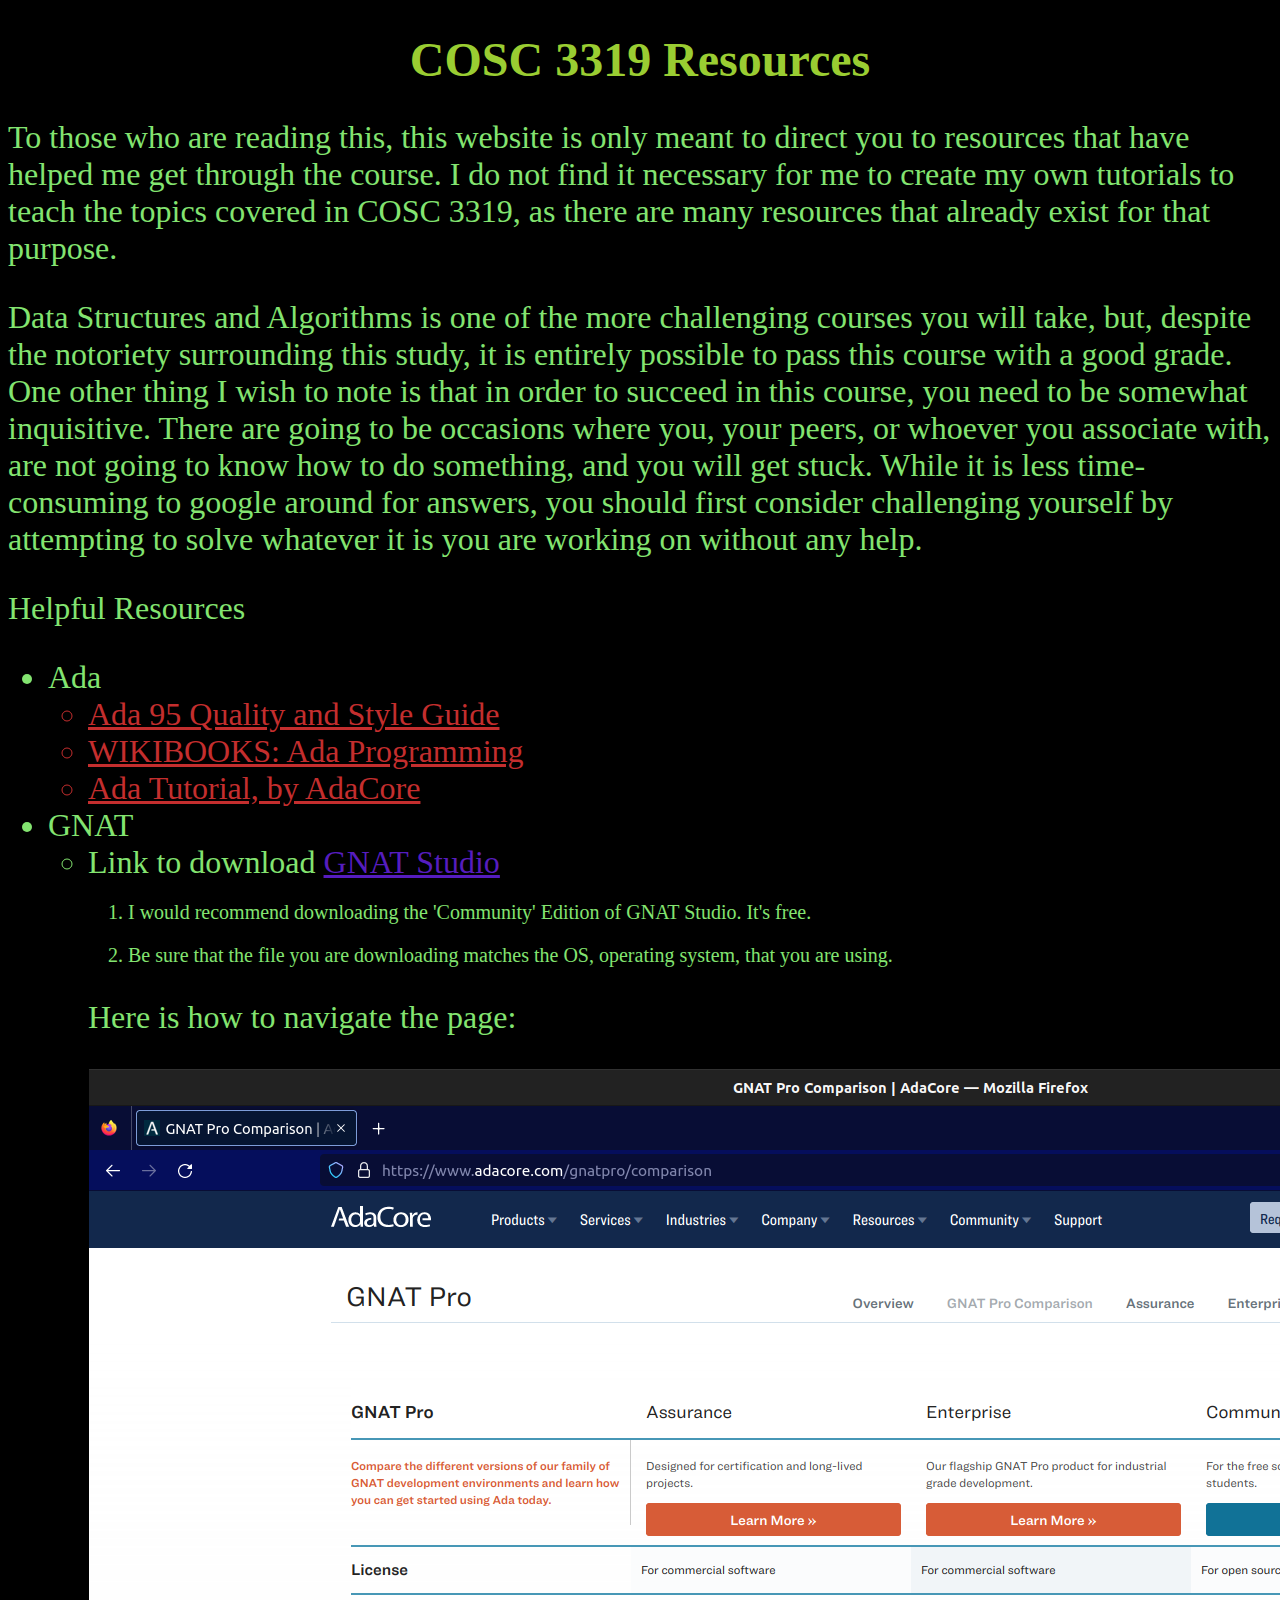
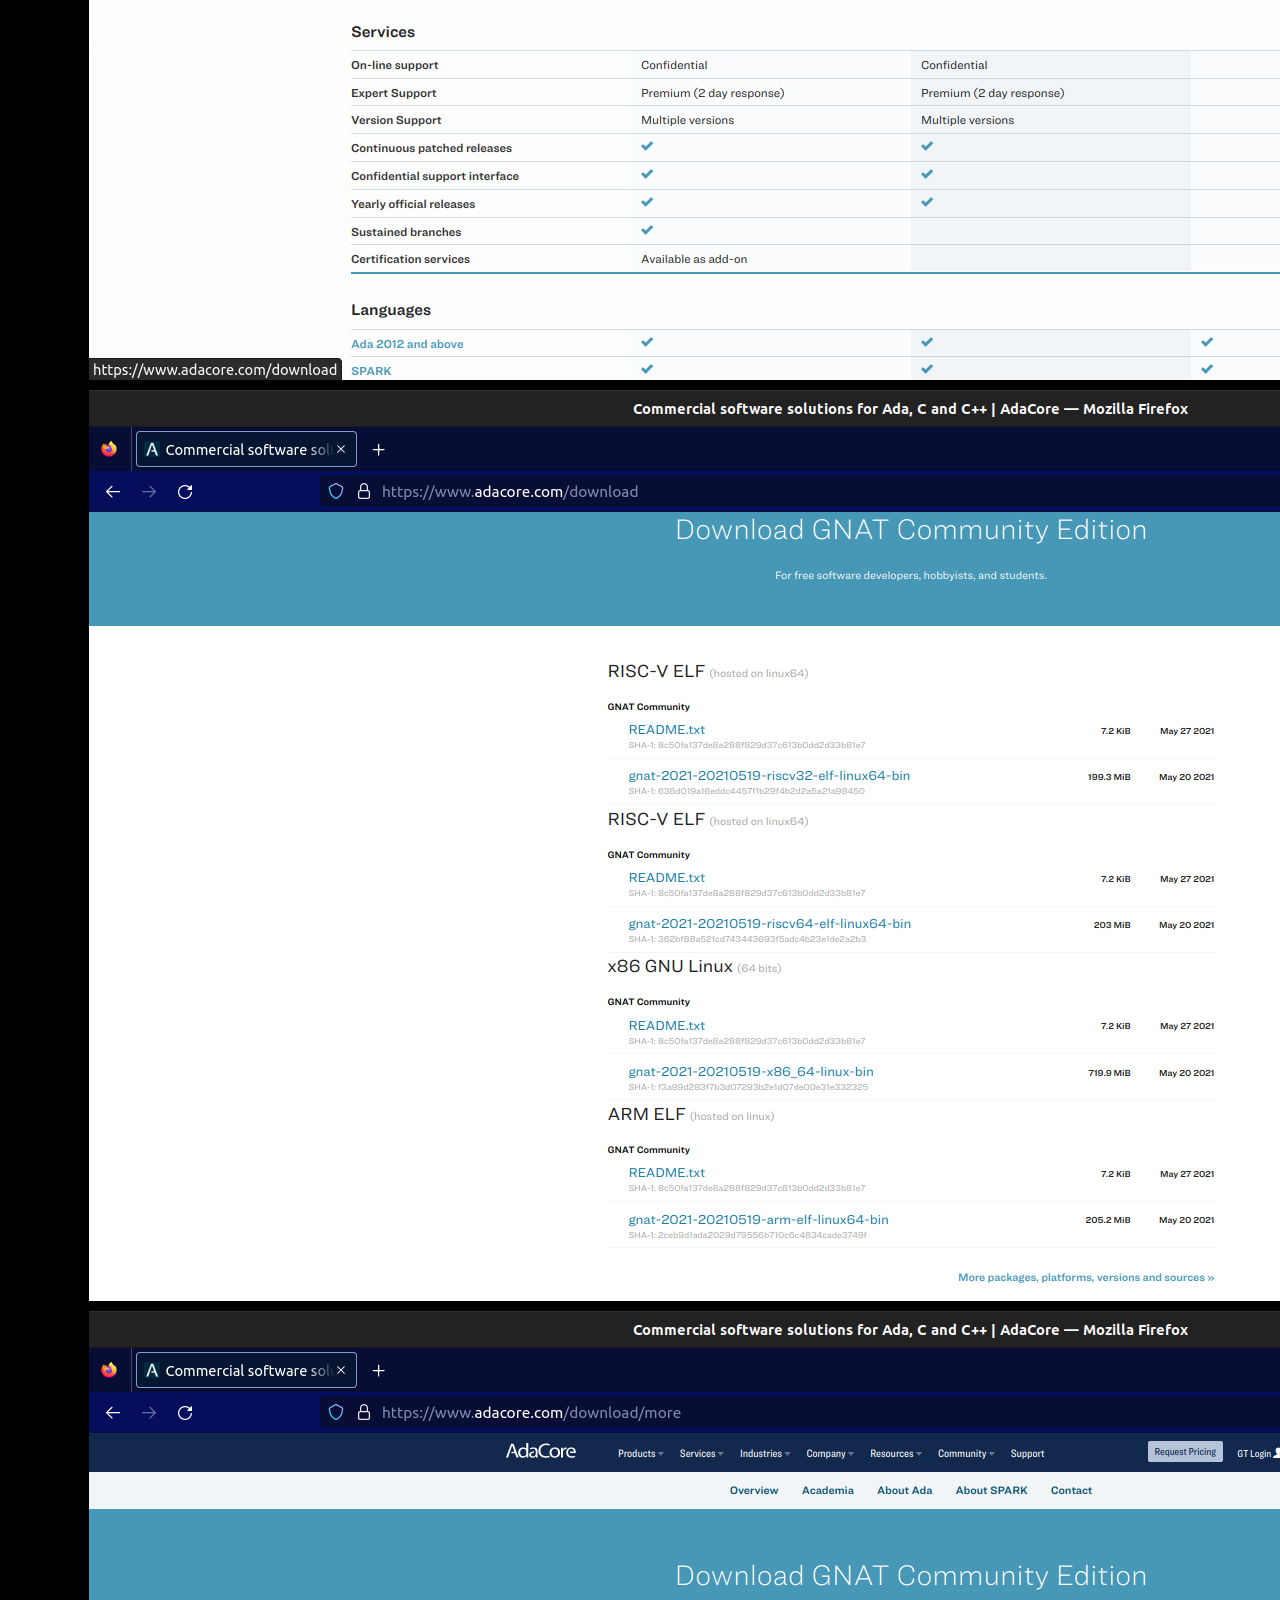
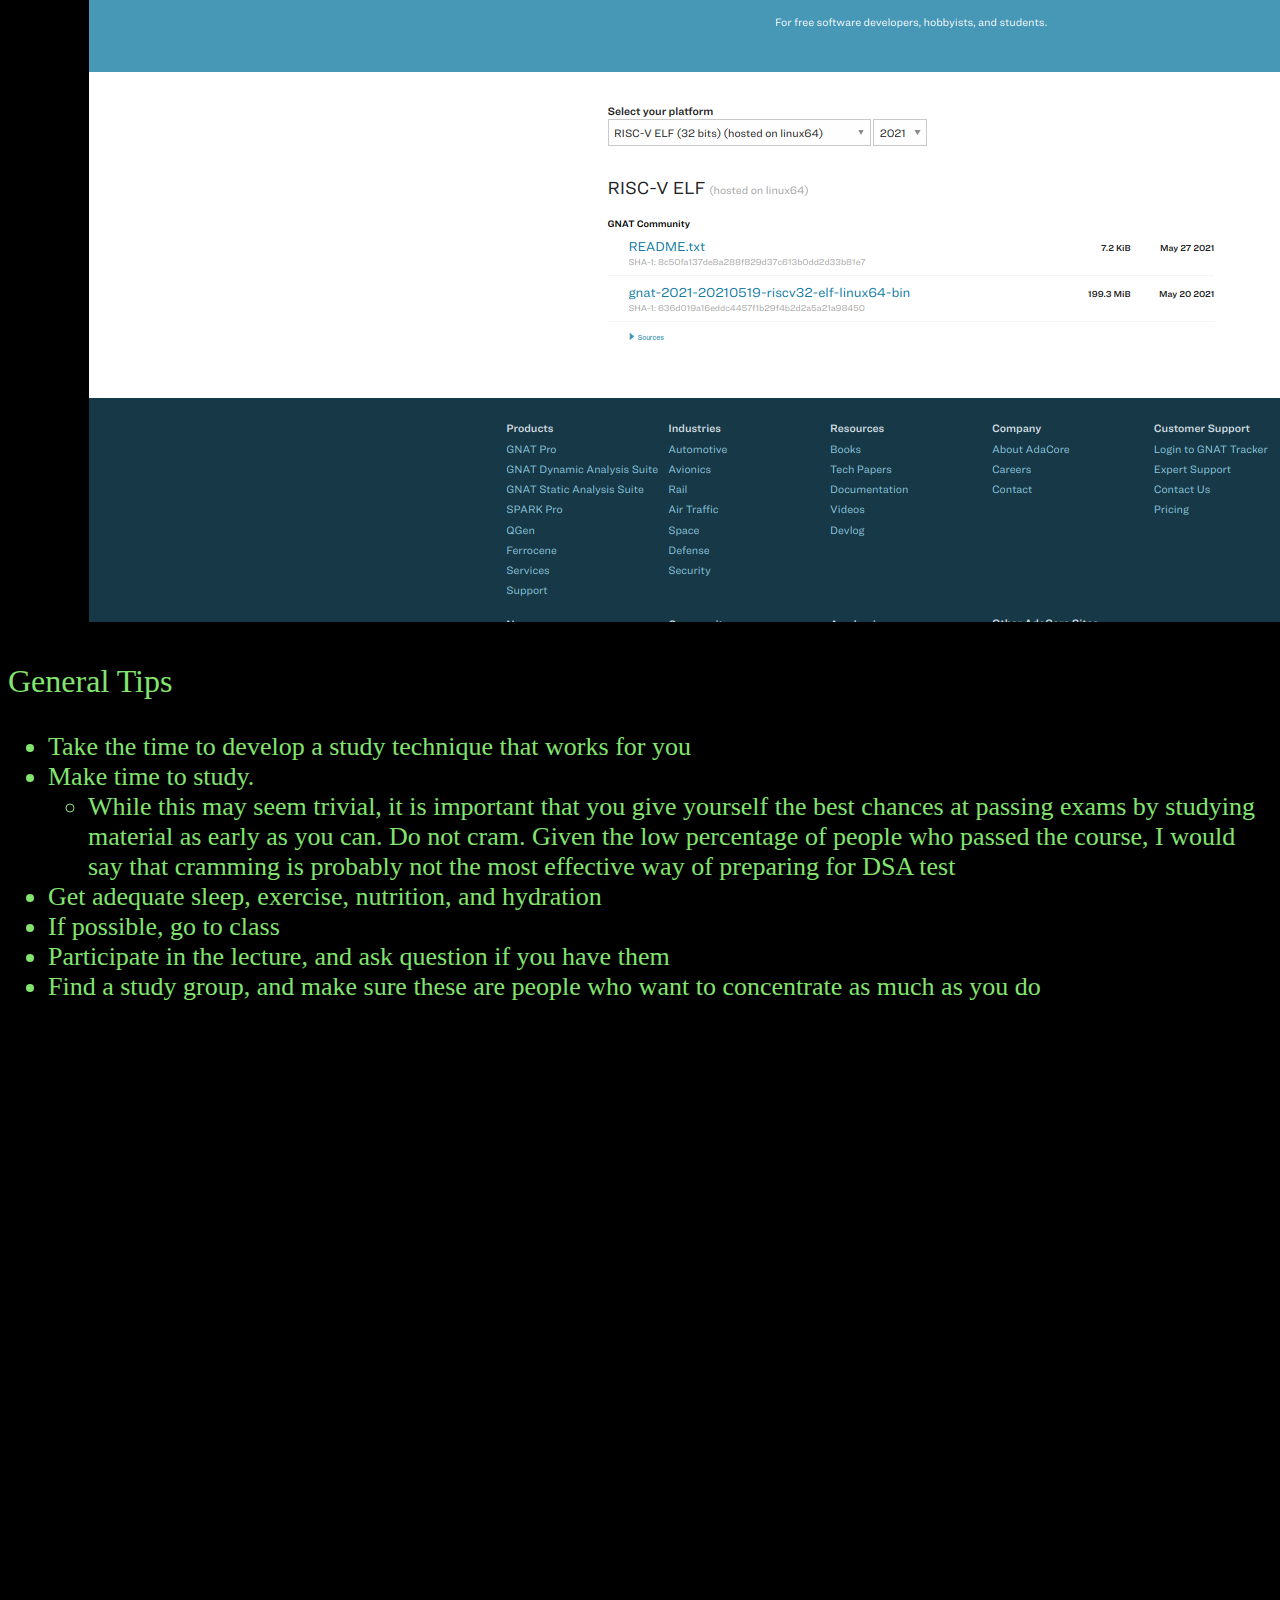
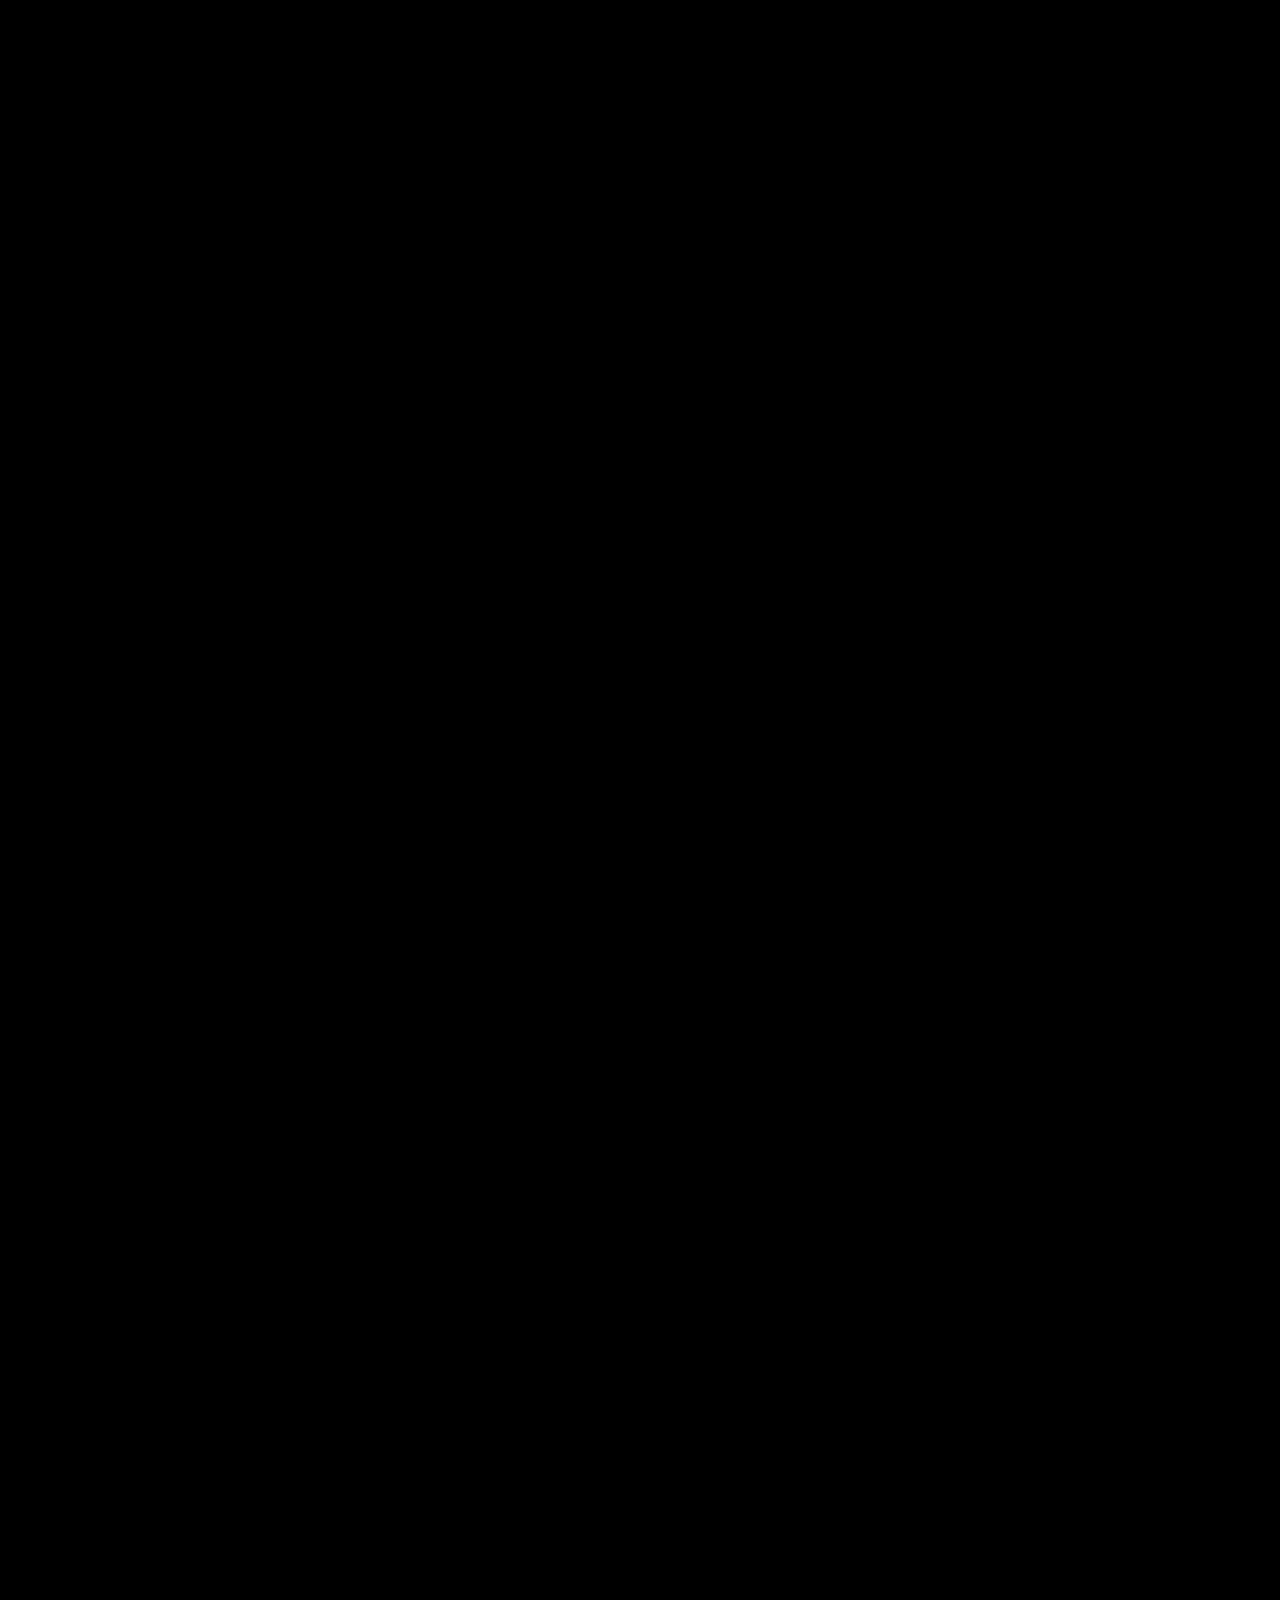
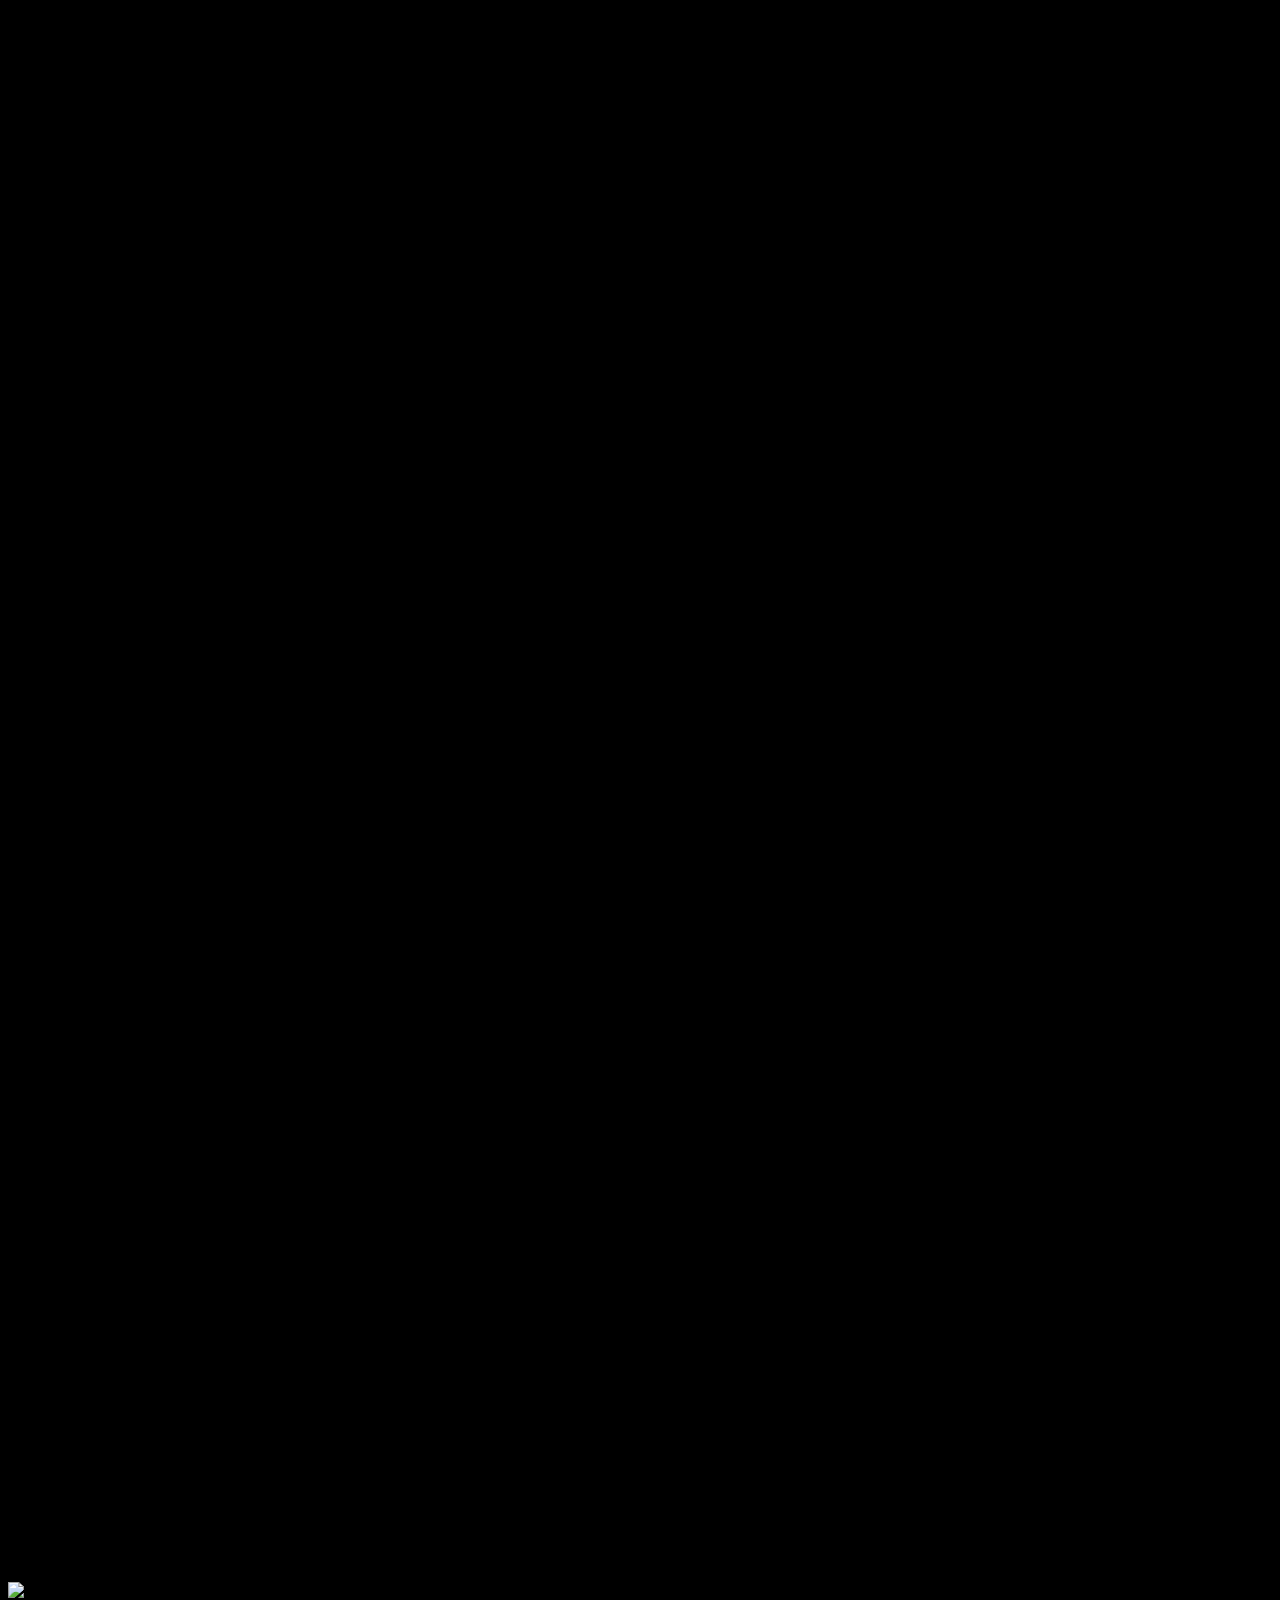
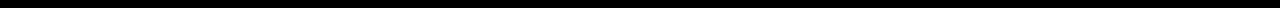
==== index.html @ 8ea24b5d "Add more content" ====
<!DOCTYPE html>
<html lang="en">
<head>
    <meta charset="UTF-8">
    <meta http-equiv="X-UA-Compatible" content="IE=edge">
    <meta name="viewport" content="width=device-width, initial-scale=1.0">
    <link rel="stylesheet" href="style.css">
    <title>Professional_Grade.exe</title>
</head>
<body>
    <h1 class="head">COSC 3319 Resources</h1><!--Greeting at the top of the main page-->
    <div class = "txt">
    <p>To those who are reading this, this website is only meant to direct you to resources that have helped me get through the course.
       I do not find it necessary for me to create my own tutorials to teach the topics covered in COSC 3319, as there are many resources
       that already exist for that purpose.
    </p>
    <p>Data Structures and Algorithms is one of the more challenging courses you will take,
       but, despite the notoriety surrounding this study, it is entirely possible to pass this course with a good grade.
       One other thing I wish to note is that in order to succeed in this course, you need to be somewhat inquisitive. 
       There are going to be occasions where you, your peers, or whoever you associate with, are not going to
       know how to do something, and you will get stuck. While it is less time-consuming to google around for answers, you
       should first consider challenging yourself by attempting to solve whatever it is you are working on without any help.

    </p>
        <p>Helpful Resources</p>
        <ul>
            <li>Ada
                <ul style="color: rgb(196, 46, 46)">
                <li> <a href="https://www.adaic.org/resources/add_content/docs/95style/html/contents.html", style="color: rgb(196, 46, 46)">
                Ada 95 Quality and Style Guide</a></li>
                <li><a href="https://en.wikibooks.org/wiki/Ada_Programming", style="color: rgb(196, 46, 46)">WIKIBOOKS: Ada Programming</a></li>
                <li><a href="https://learn.adacore.com/courses/intro-to-ada/index.html", style="color: rgb(196, 46, 46)">Ada Tutorial, by AdaCore</a></li>
                </ul>
            </li>
            <li>GNAT
                <ul>
                    <li>Link to download <a href="https://www.adacore.com/gnatpro/comparison", style="color: rgb(86, 29, 190)">
                        GNAT Studio</a> 
                        <ol style="font-size: 20px;">
                            <p></p><!--Used to create space between elements of the ordered list-->
                            <li>I would recommend downloading the 'Community' Edition of GNAT Studio. It's free.</li>
                            <p></p><!--Used to create space between elements of the ordered list-->
                            <li>Be sure that the file you are downloading matches the OS, operating system, that you are using.</li>
                        </ol>
                        <p>Here is how to navigate the page:</p><!--Used to create space between elements of the ordered list-->
                            <div class="image"><img src="/images/two.png" alt="Step two"></div>
                            <div class="image"><img src="/images/three.png" alt="Step three"></div>
                            <div class="image"><img src="/images/four.png" alt="Step four"></div>
                    </li>
                </ul>
            </li>
        </ul>
        
        
        <p>General Tips</p> 
        <ul style="font-size: 26px;">
            <li>Take the time to develop a study technique that works for you</li>
            <li>Make time to study. <ul><li>While this may seem trivial, it is important that you give yourself the best chances at passing
                exams by studying material as early as you can. Do not cram. Given the low percentage of people who passed the course, I
                would say that cramming is probably not the most effective way of preparing for DSA test
                </li></ul></li>
            <li>Get adequate sleep, exercise, nutrition, and hydration</li>
            <li>If possible, go to class</li>
            <li>Participate in the lecture, and ask question if you have them
            </li>
            <li>Find a study group, and make sure these are people who want to concentrate as much as you do</li>

        </ul>
        
    </div>
<p style="margin-bottom: 100cm;"></p>
<img src="" alt="furris">
</body>
</html>
---- style.css ----
* {
    background-color: black;
}
.head {
    text-align: center;
    color: yellowgreen;
    font-size: 3em;
}
.txt { 
    color: rgb(131, 228, 112);
    font-size: 2em;
}

.image {
    height: "75%";
}
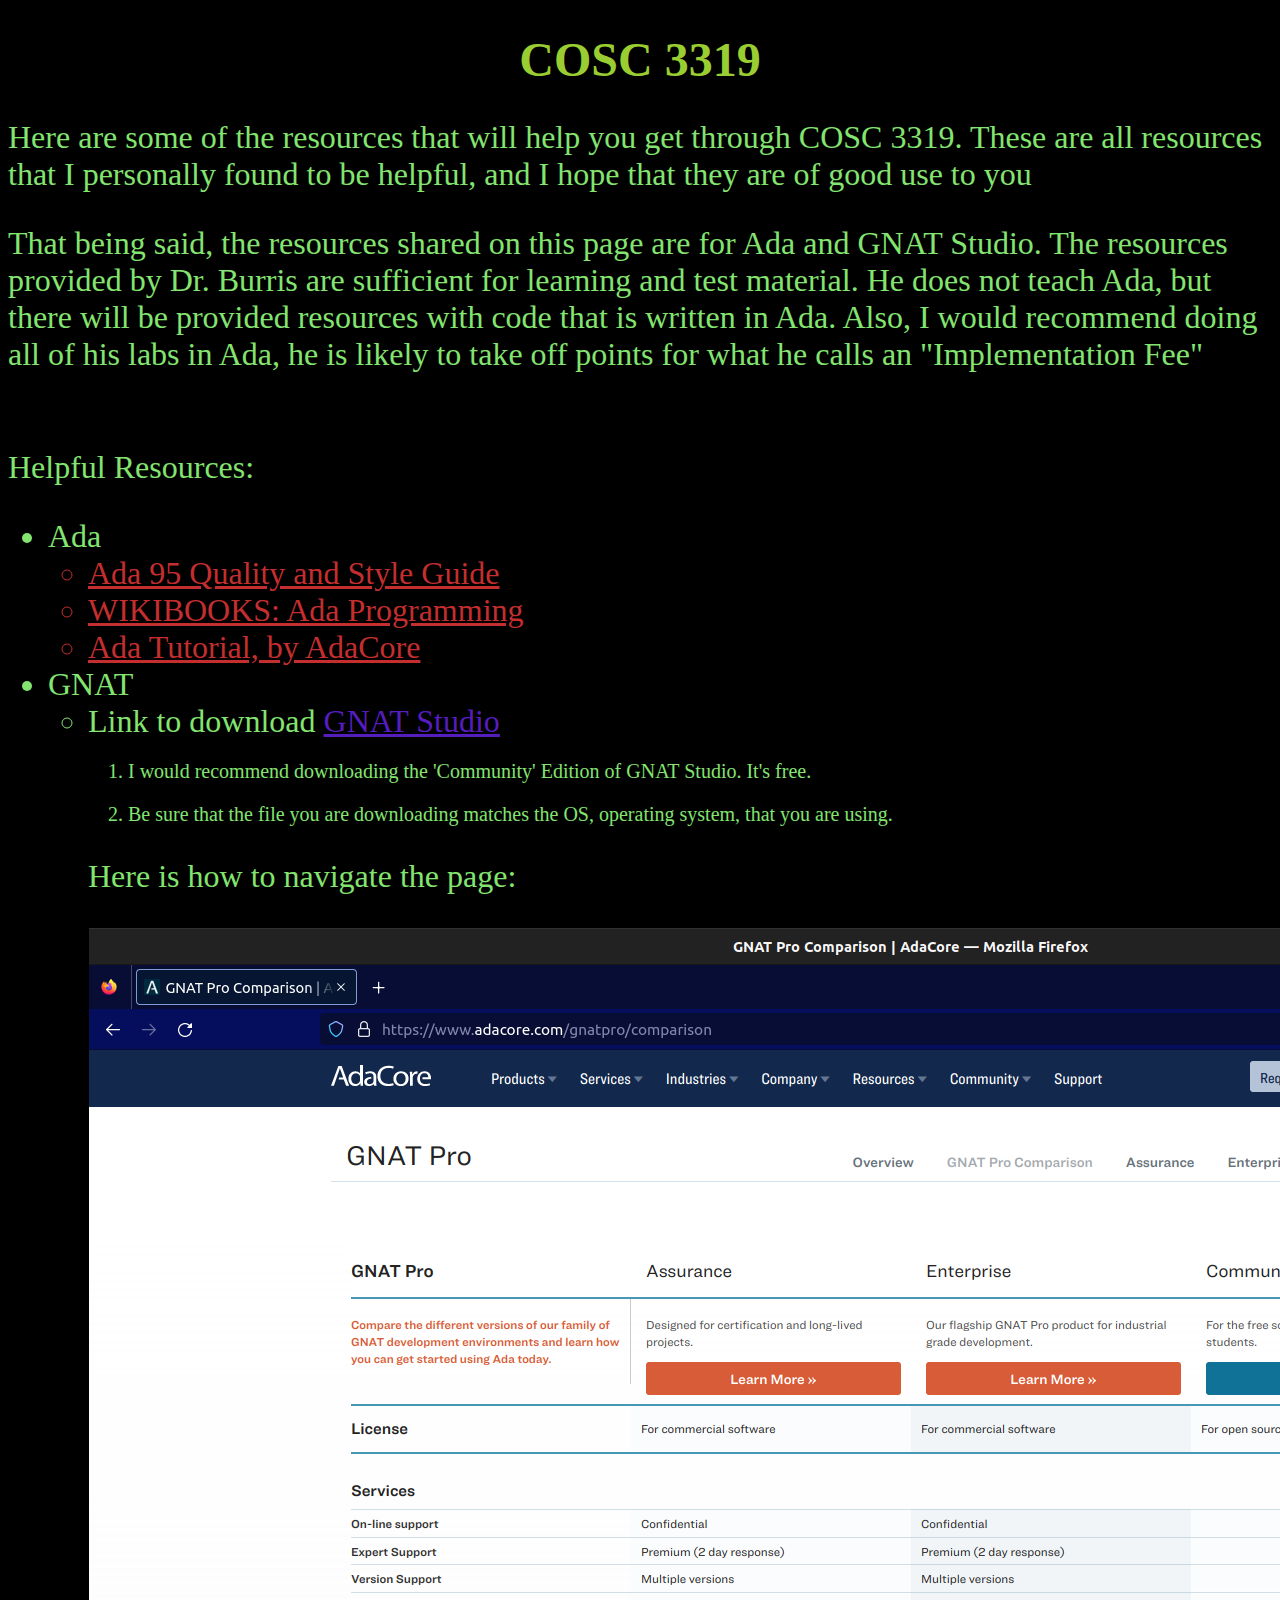
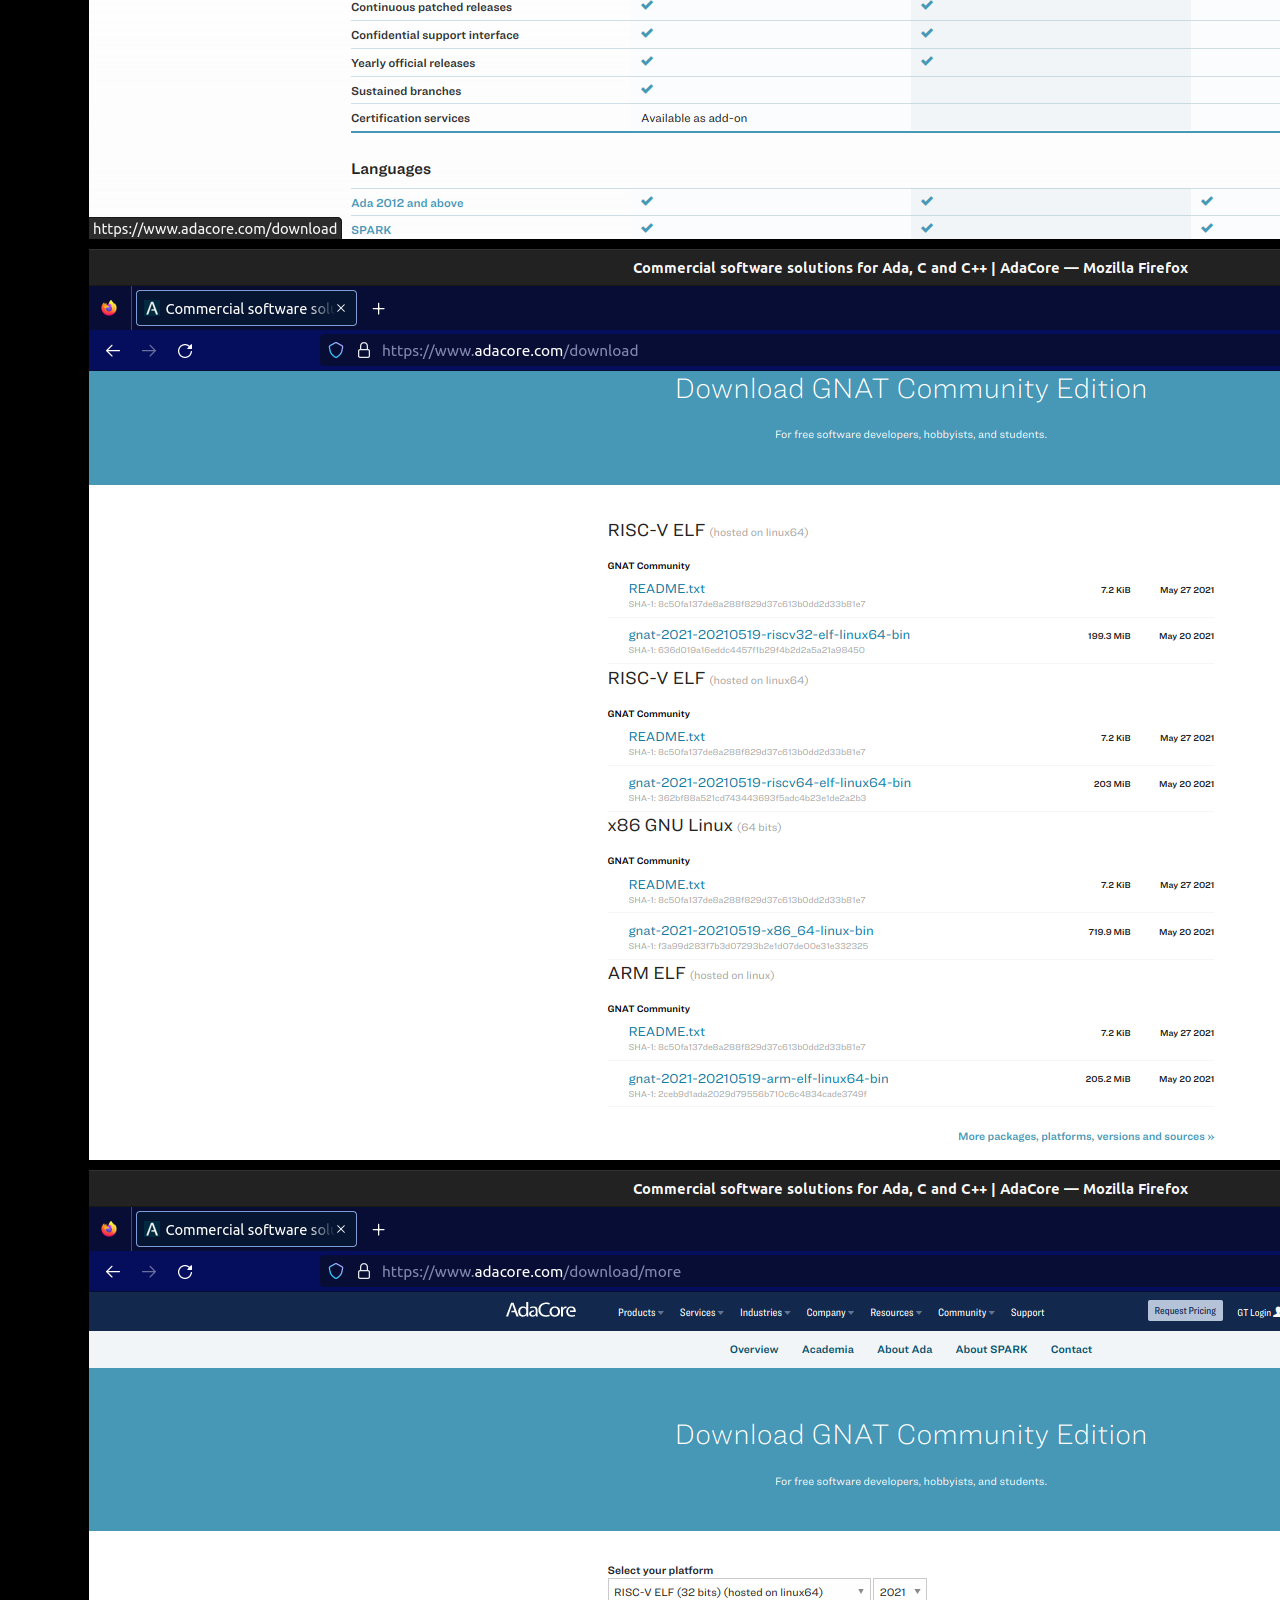
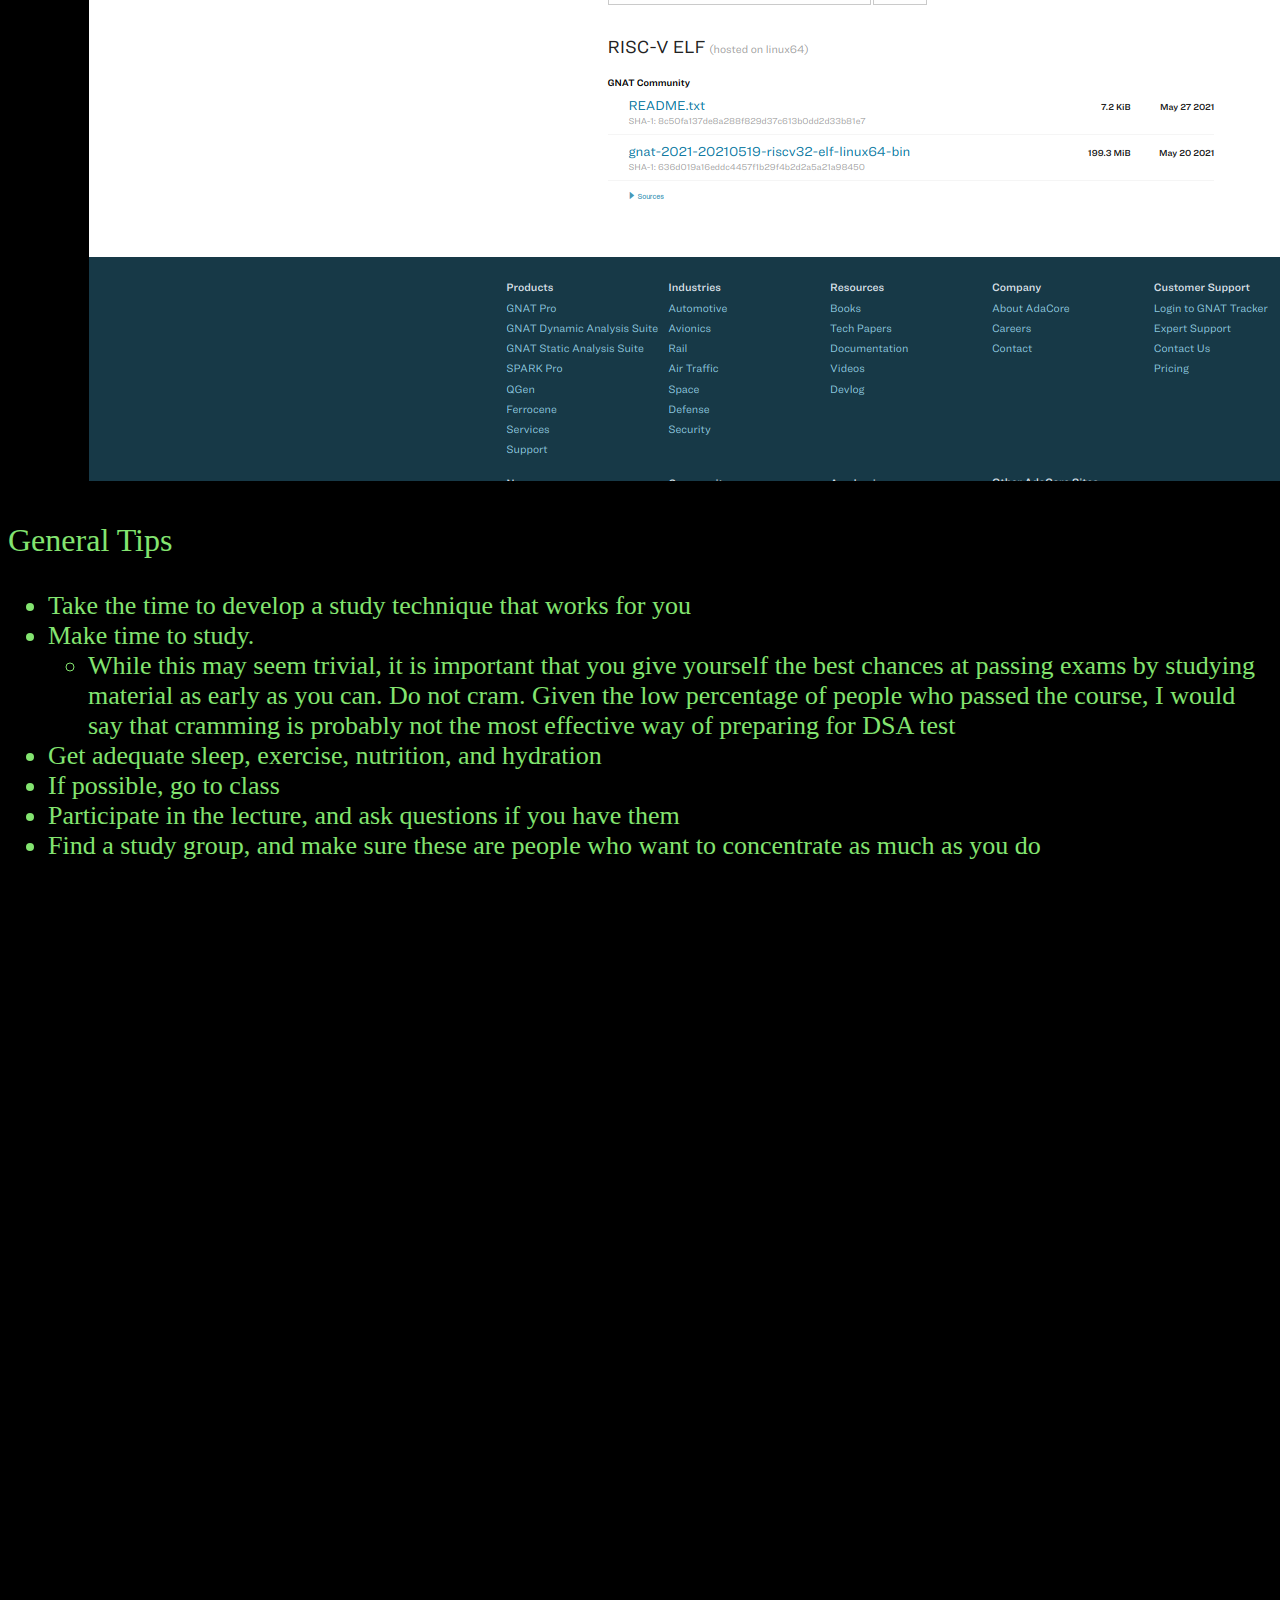
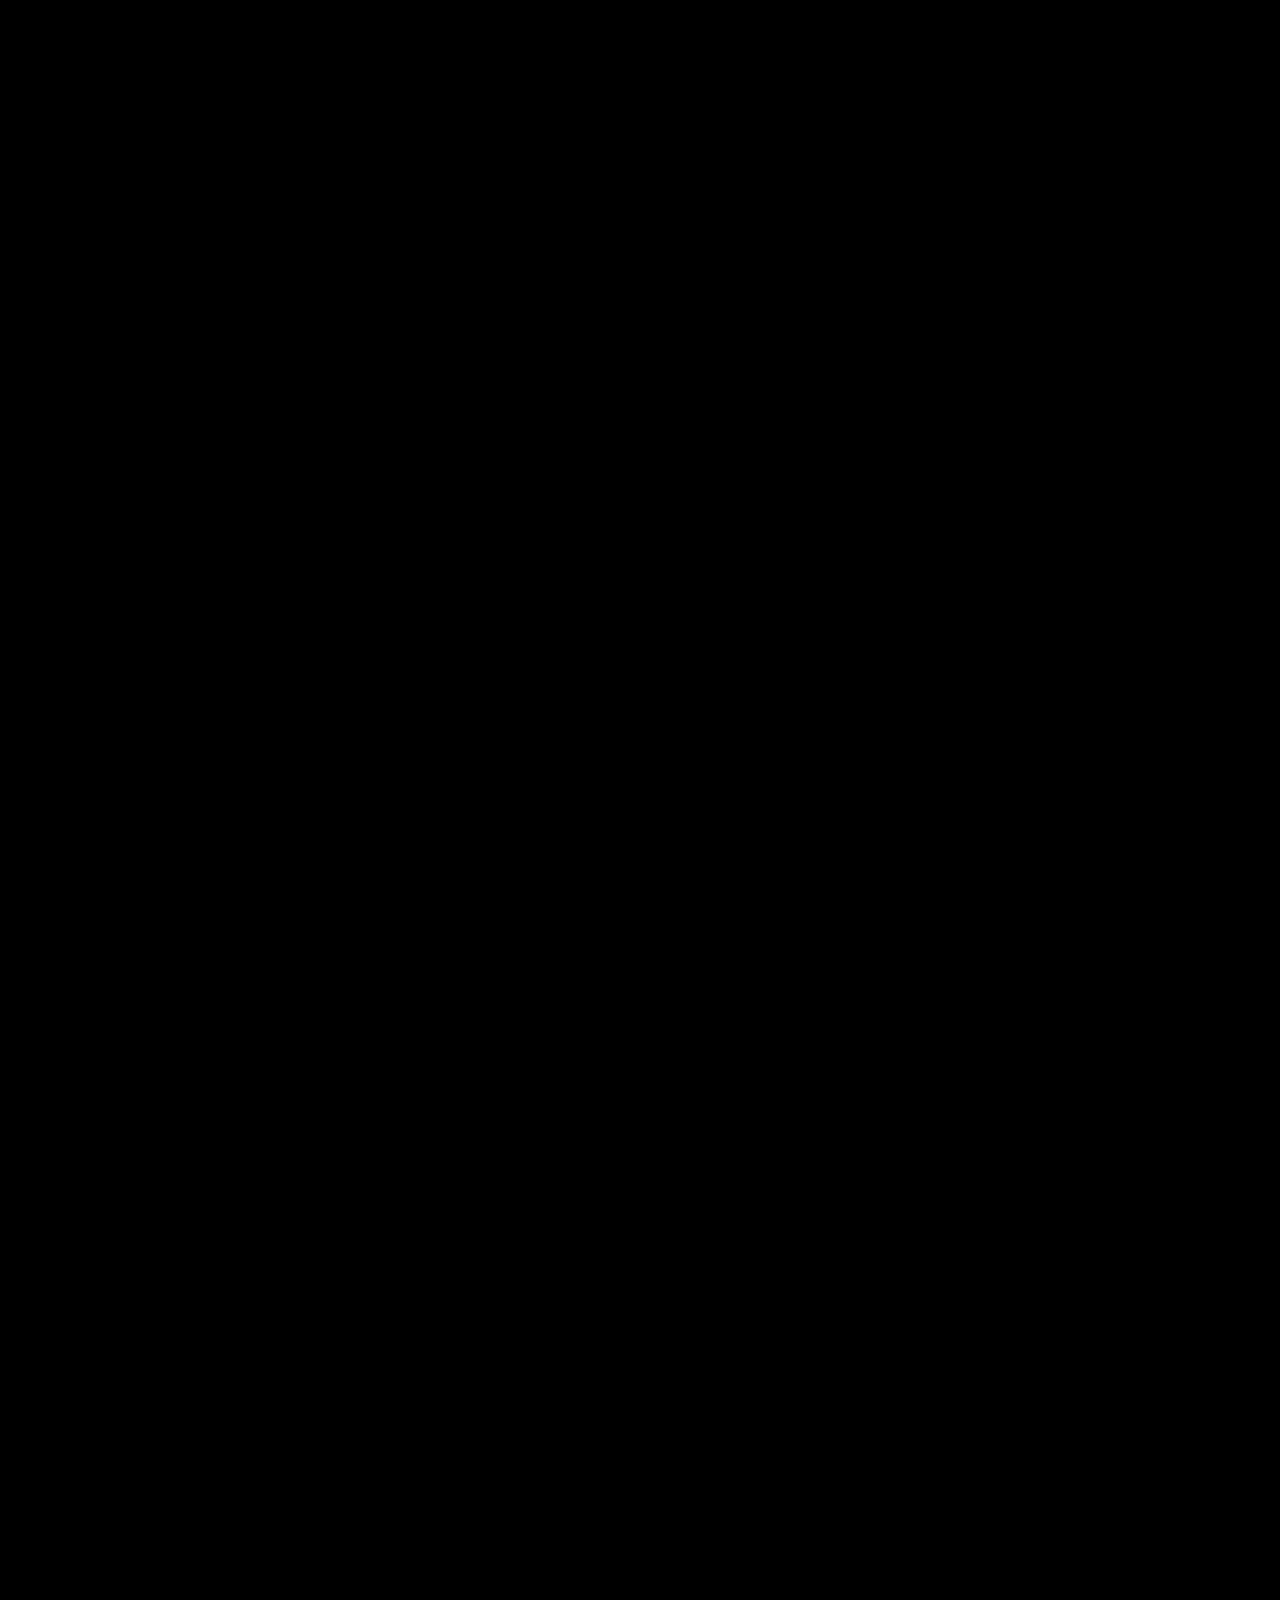
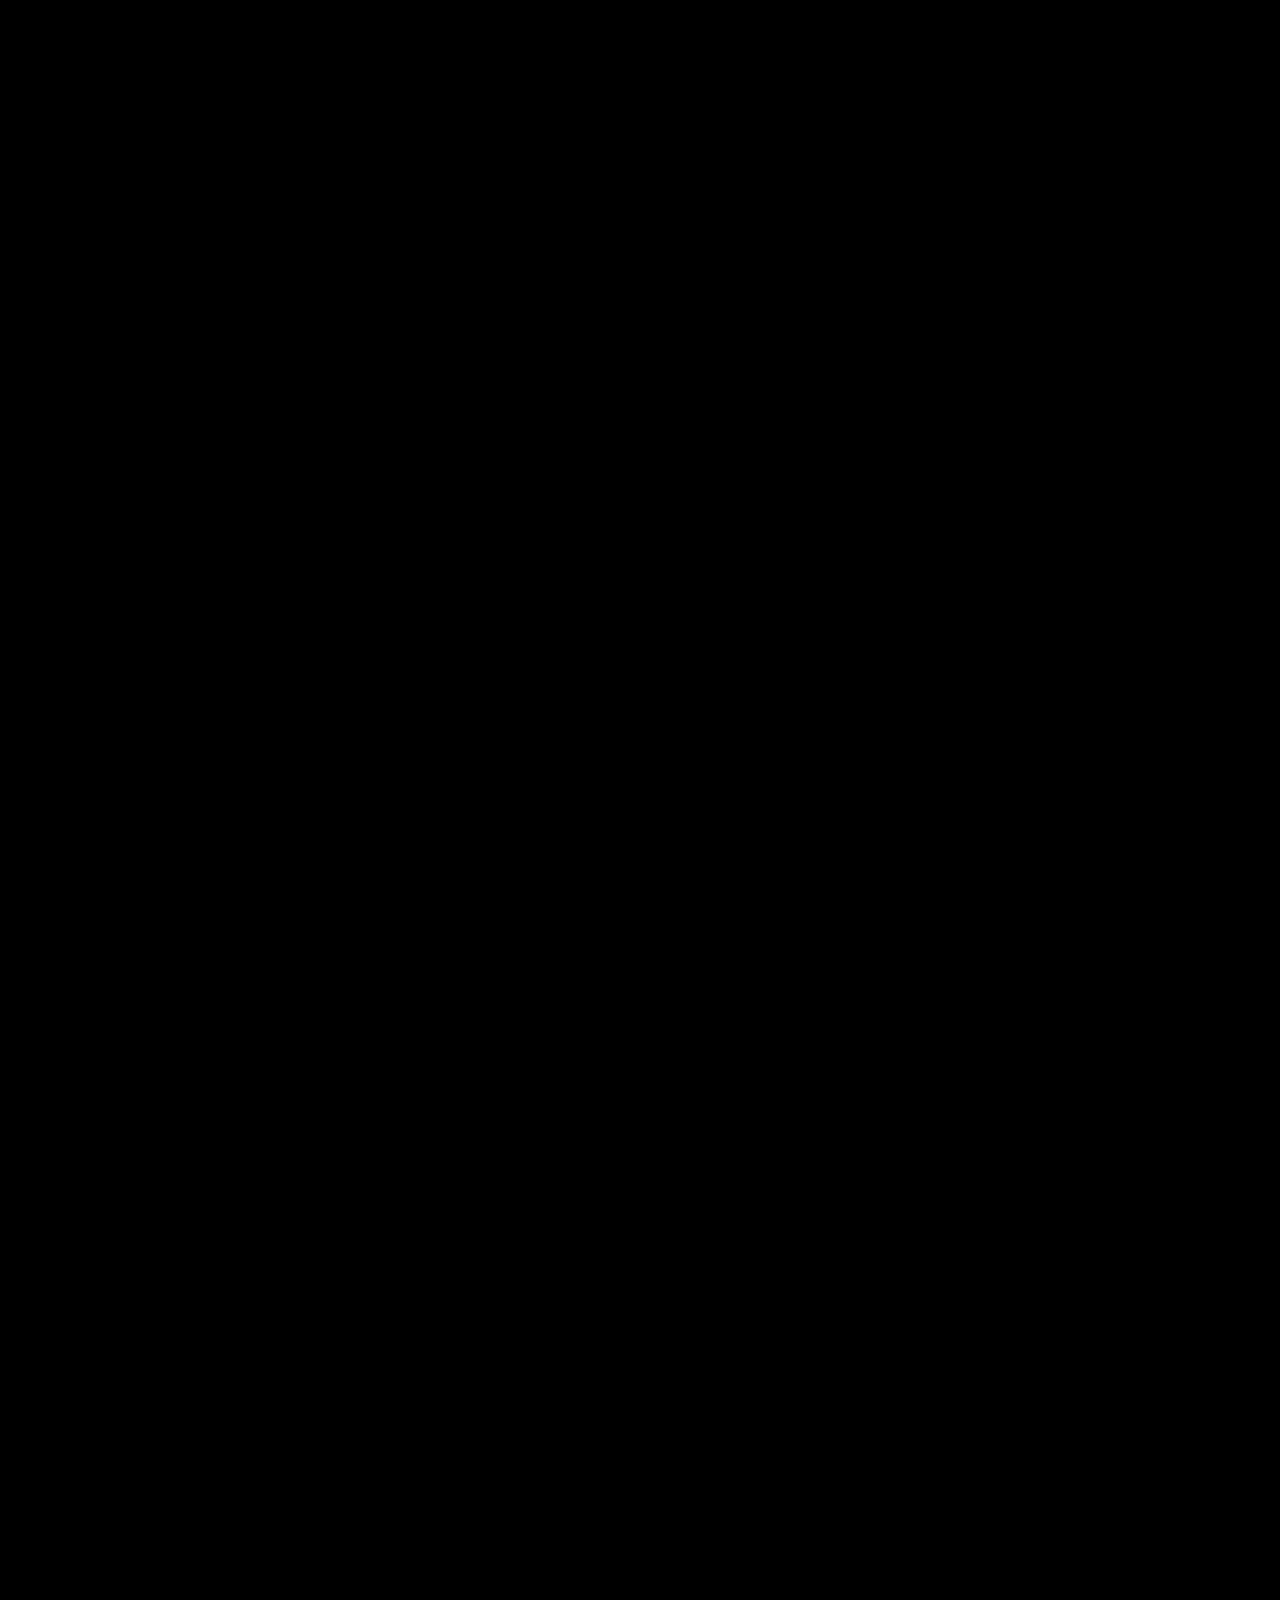
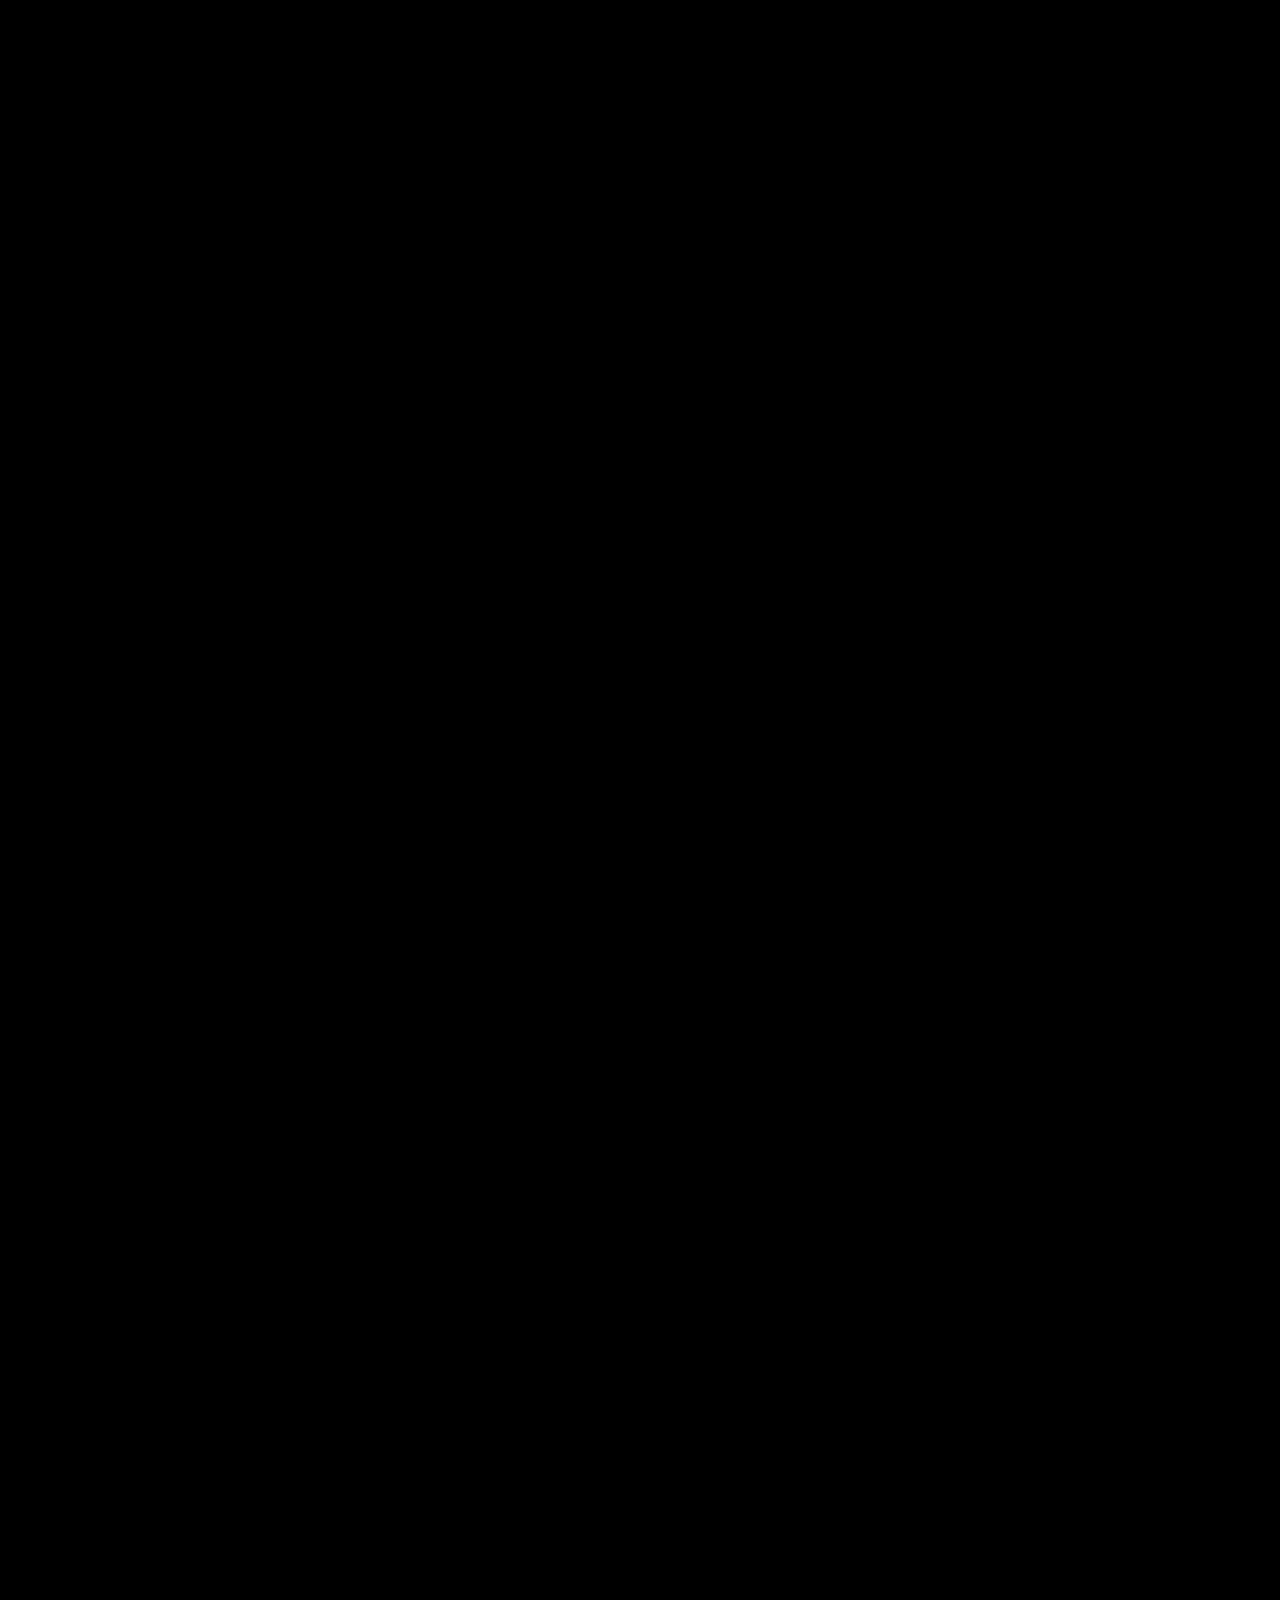
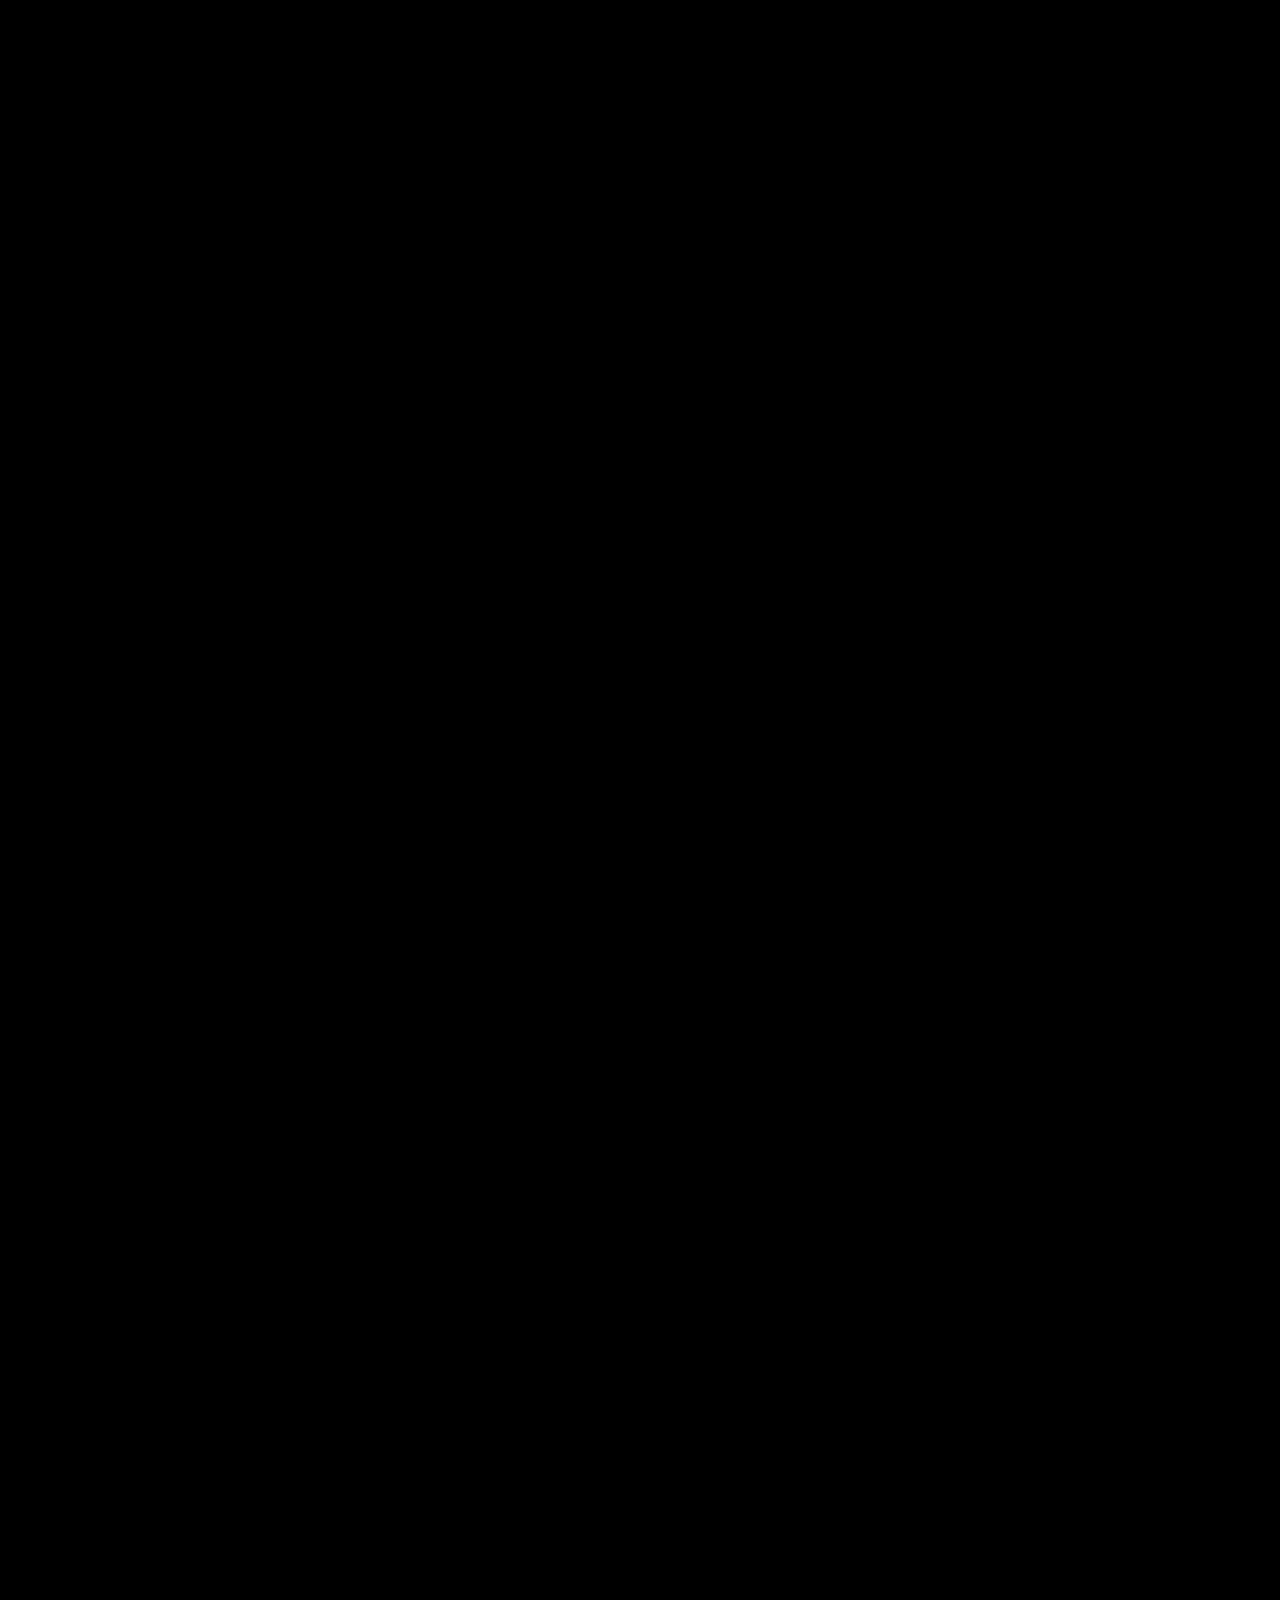
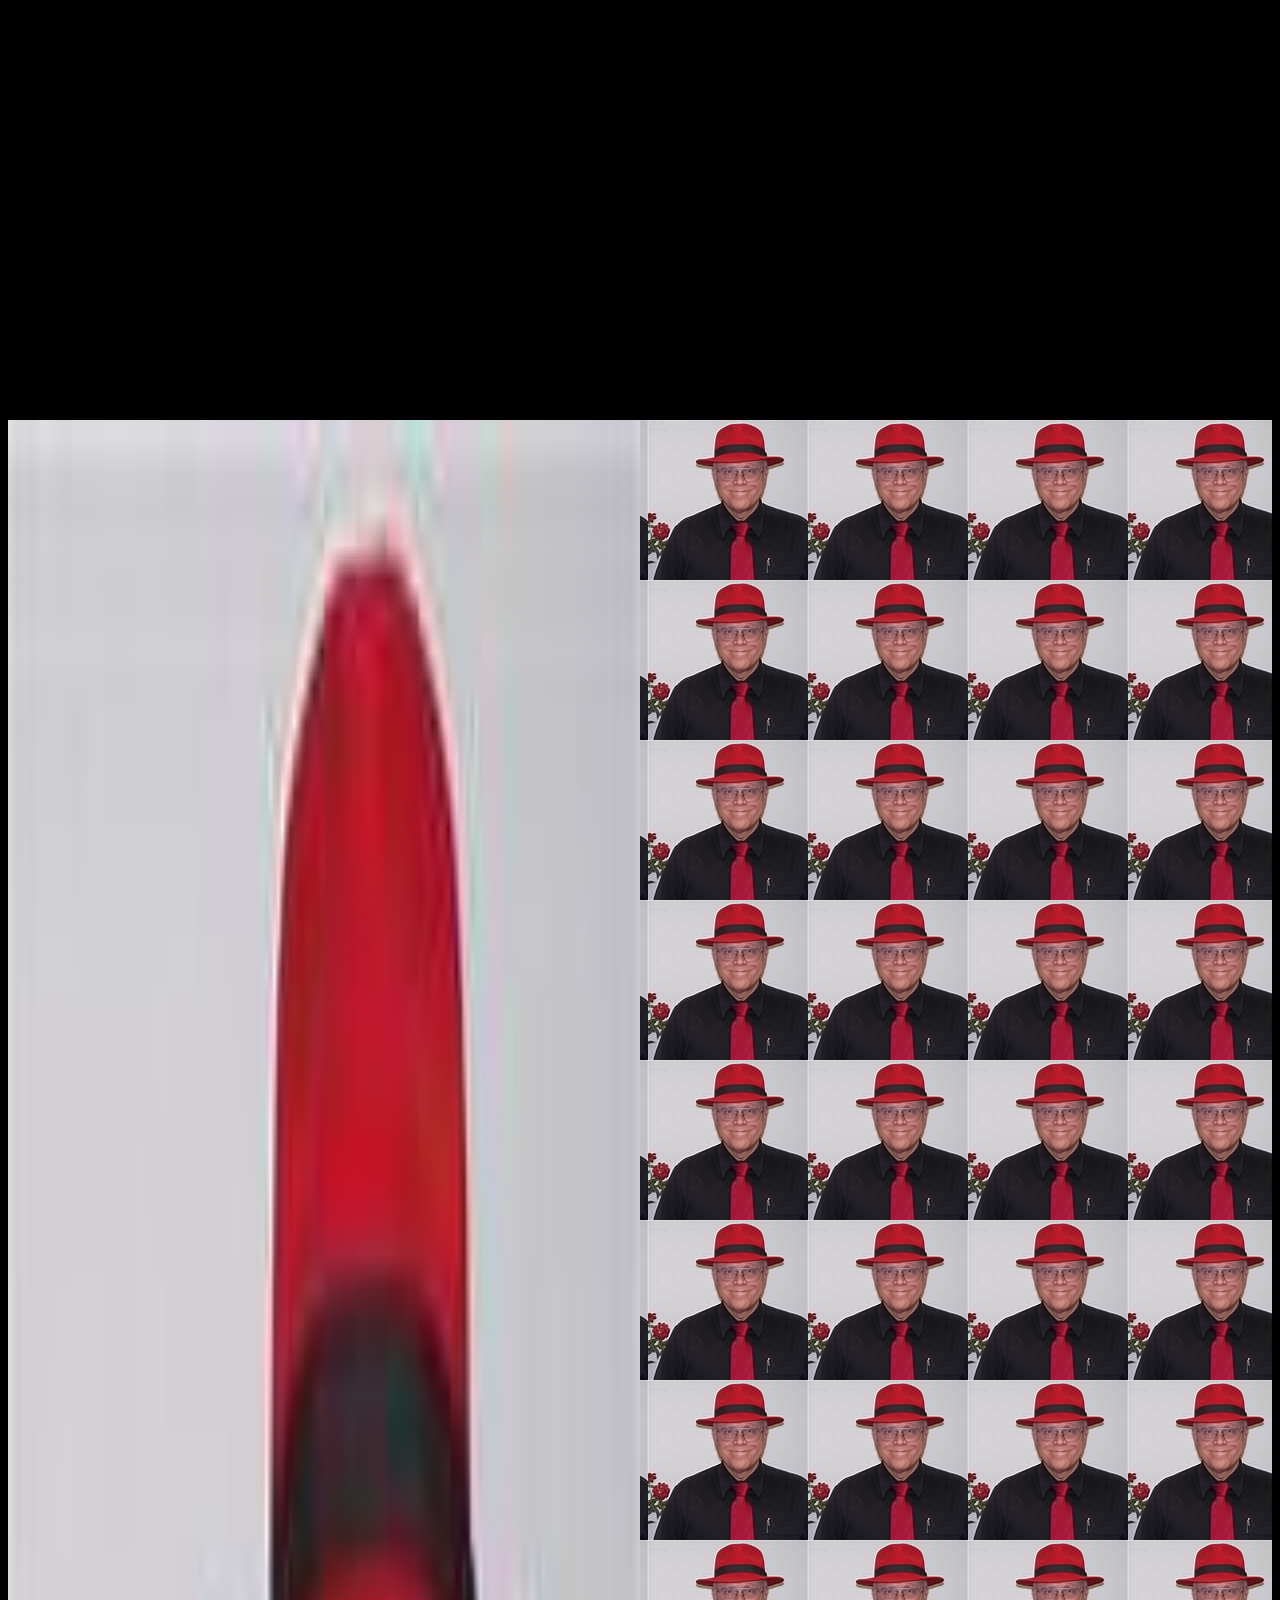
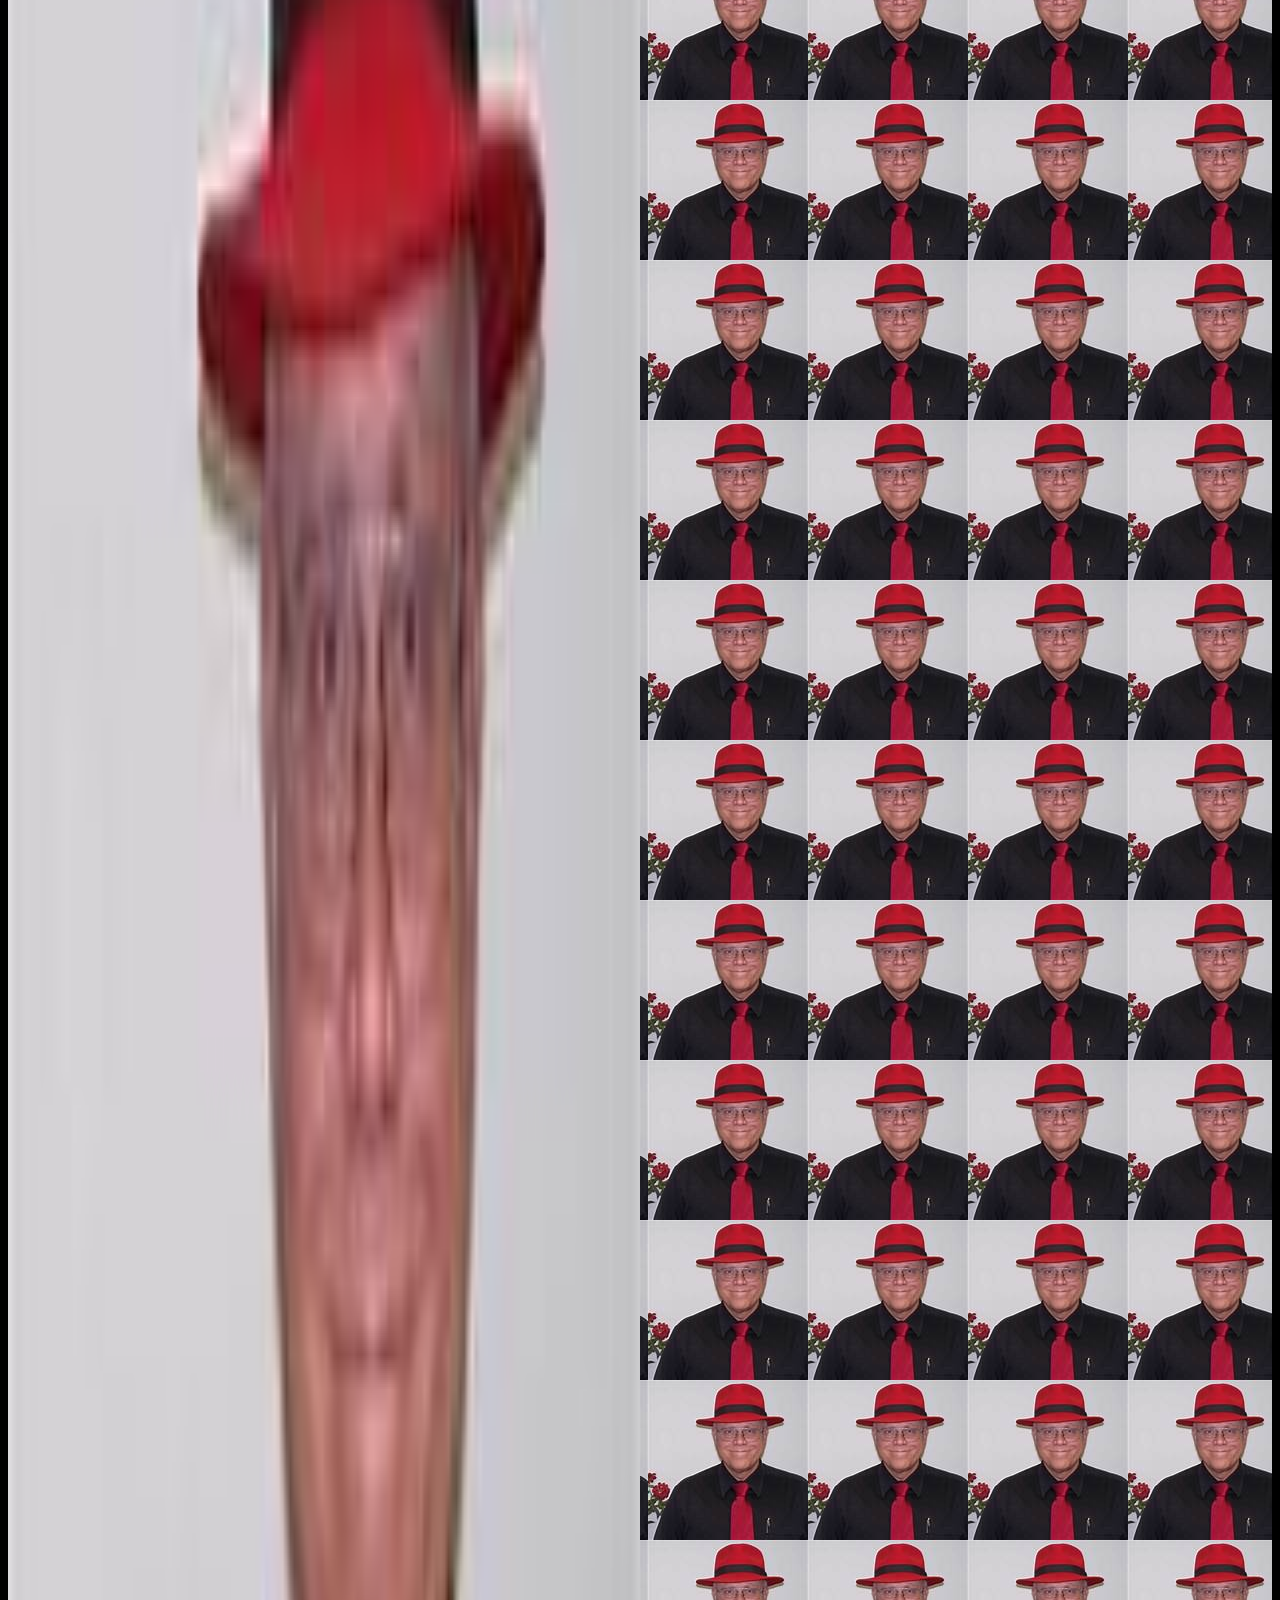
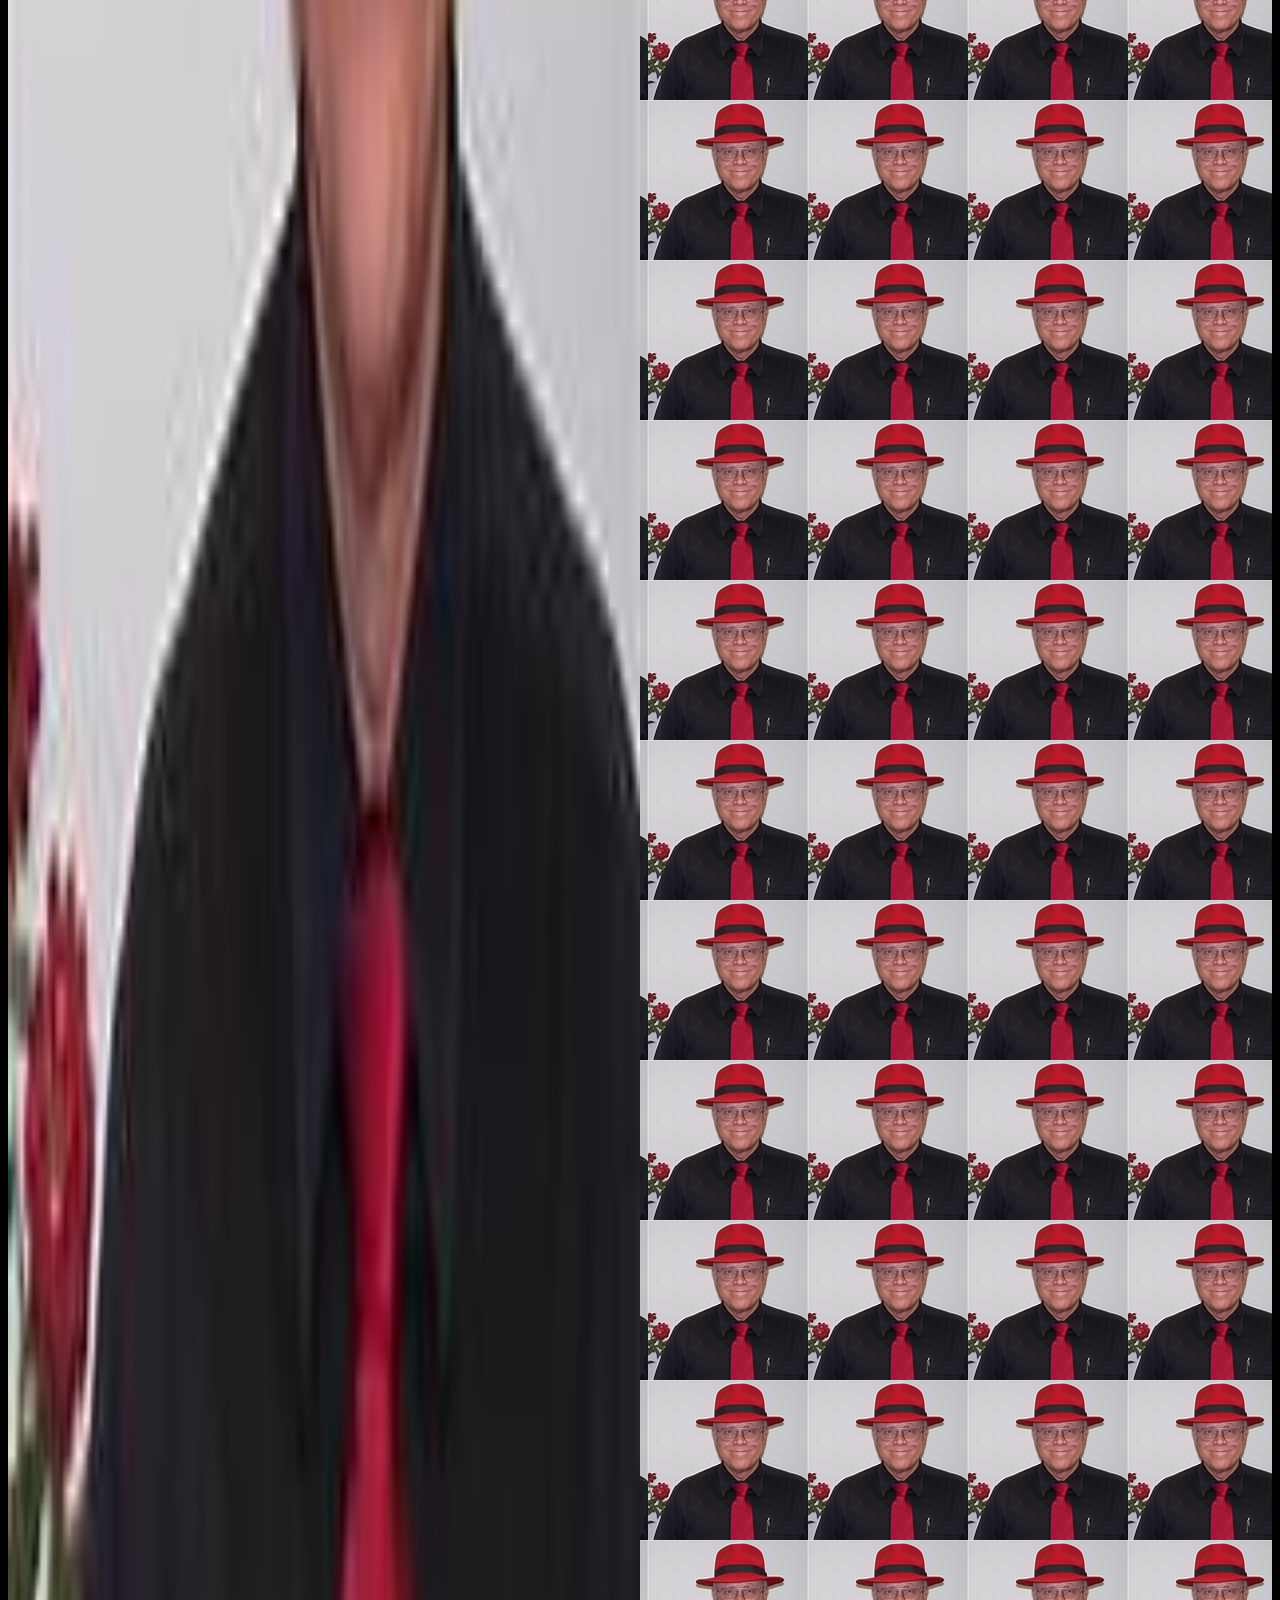
==== commit 031633ec: "Add content" ====
--- a/index.html
+++ b/index.html
@@ -7,22 +7,19 @@
     <link rel="stylesheet" href="style.css">
     <title>Professional_Grade.exe</title>
 </head>
-<body>
-    <h1 class="head">COSC 3319 Resources</h1><!--Greeting at the top of the main page-->
+<body class="main">
+    <h1 class="head"><strong>COSC 3319</strong> </h1><!--Greeting at the top of the main page-->
     <div class = "txt">
-    <p>To those who are reading this, this website is only meant to direct you to resources that have helped me get through the course.
-       I do not find it necessary for me to create my own tutorials to teach the topics covered in COSC 3319, as there are many resources
-       that already exist for that purpose.
-    </p>
-    <p>Data Structures and Algorithms is one of the more challenging courses you will take,
-       but, despite the notoriety surrounding this study, it is entirely possible to pass this course with a good grade.
-       One other thing I wish to note is that in order to succeed in this course, you need to be somewhat inquisitive. 
-       There are going to be occasions where you, your peers, or whoever you associate with, are not going to
-       know how to do something, and you will get stuck. While it is less time-consuming to google around for answers, you
-       should first consider challenging yourself by attempting to solve whatever it is you are working on without any help.
-
-    </p>
-        <p>Helpful Resources</p>
+        <p>Here are some of the resources that will help you get through COSC 3319. These are all resources that I personally found
+           to be helpful, and I hope that they are of good use to you
+        </p>
+        <p>That being said, the resources shared on this page are for Ada and GNAT Studio. The resources provided by
+            Dr. Burris are sufficient for learning and test material. He does not teach Ada, but there will be provided resources with
+            code that is written in Ada. Also, I would recommend doing all of his labs in Ada, he is likely to take off points for what
+            he calls an "Implementation Fee"
+        </p>
+        <p style="margin-bottom: 2cm;"></p>
+        <p>Helpful Resources:</p>
         <ul>
             <li>Ada
                 <ul style="color: rgb(196, 46, 46)">
@@ -43,9 +40,9 @@
                             <li>Be sure that the file you are downloading matches the OS, operating system, that you are using.</li>
                         </ol>
                         <p>Here is how to navigate the page:</p><!--Used to create space between elements of the ordered list-->
-                            <div class="image"><img src="/images/two.png" alt="Step two"></div>
-                            <div class="image"><img src="/images/three.png" alt="Step three"></div>
-                            <div class="image"><img src="/images/four.png" alt="Step four"></div>
+                            <div class="image"><img src="./images/two.png" alt="Step two"></div>
+                            <div class="image"><img src="./images/three.png" alt="Step three"></div>
+                            <div class="image"><img src="./images/four.png" alt="Step four"></div>
                     </li>
                 </ul>
             </li>
@@ -61,14 +58,16 @@
                 </li></ul></li>
             <li>Get adequate sleep, exercise, nutrition, and hydration</li>
             <li>If possible, go to class</li>
-            <li>Participate in the lecture, and ask question if you have them
+            <li>Participate in the lecture, and ask questions if you have them
             </li>
             <li>Find a study group, and make sure these are people who want to concentrate as much as you do</li>
 
         </ul>
-        
-    </div>
-<p style="margin-bottom: 100cm;"></p>
-<img src="" alt="furris">
+        <p style="margin-bottom: 200cm"></p>
+        <pre class="b"><img src="./images/doc.jpeg", height="50%", width="50%" alt="prof"></pre>
 </body>
+
+
+
+
 </html>--- a/style.css
+++ b/style.css
@@ -1,4 +1,4 @@
-* {
+.main {
     background-color: black;
 }
 .head {
@@ -10,7 +10,10 @@
     color: rgb(131, 228, 112);
     font-size: 2em;
 }
-
 .image {
     height: "75%";
+}
+.b {
+    background-image: url(./images/doc.jpeg);
+    height: 300cm;
 }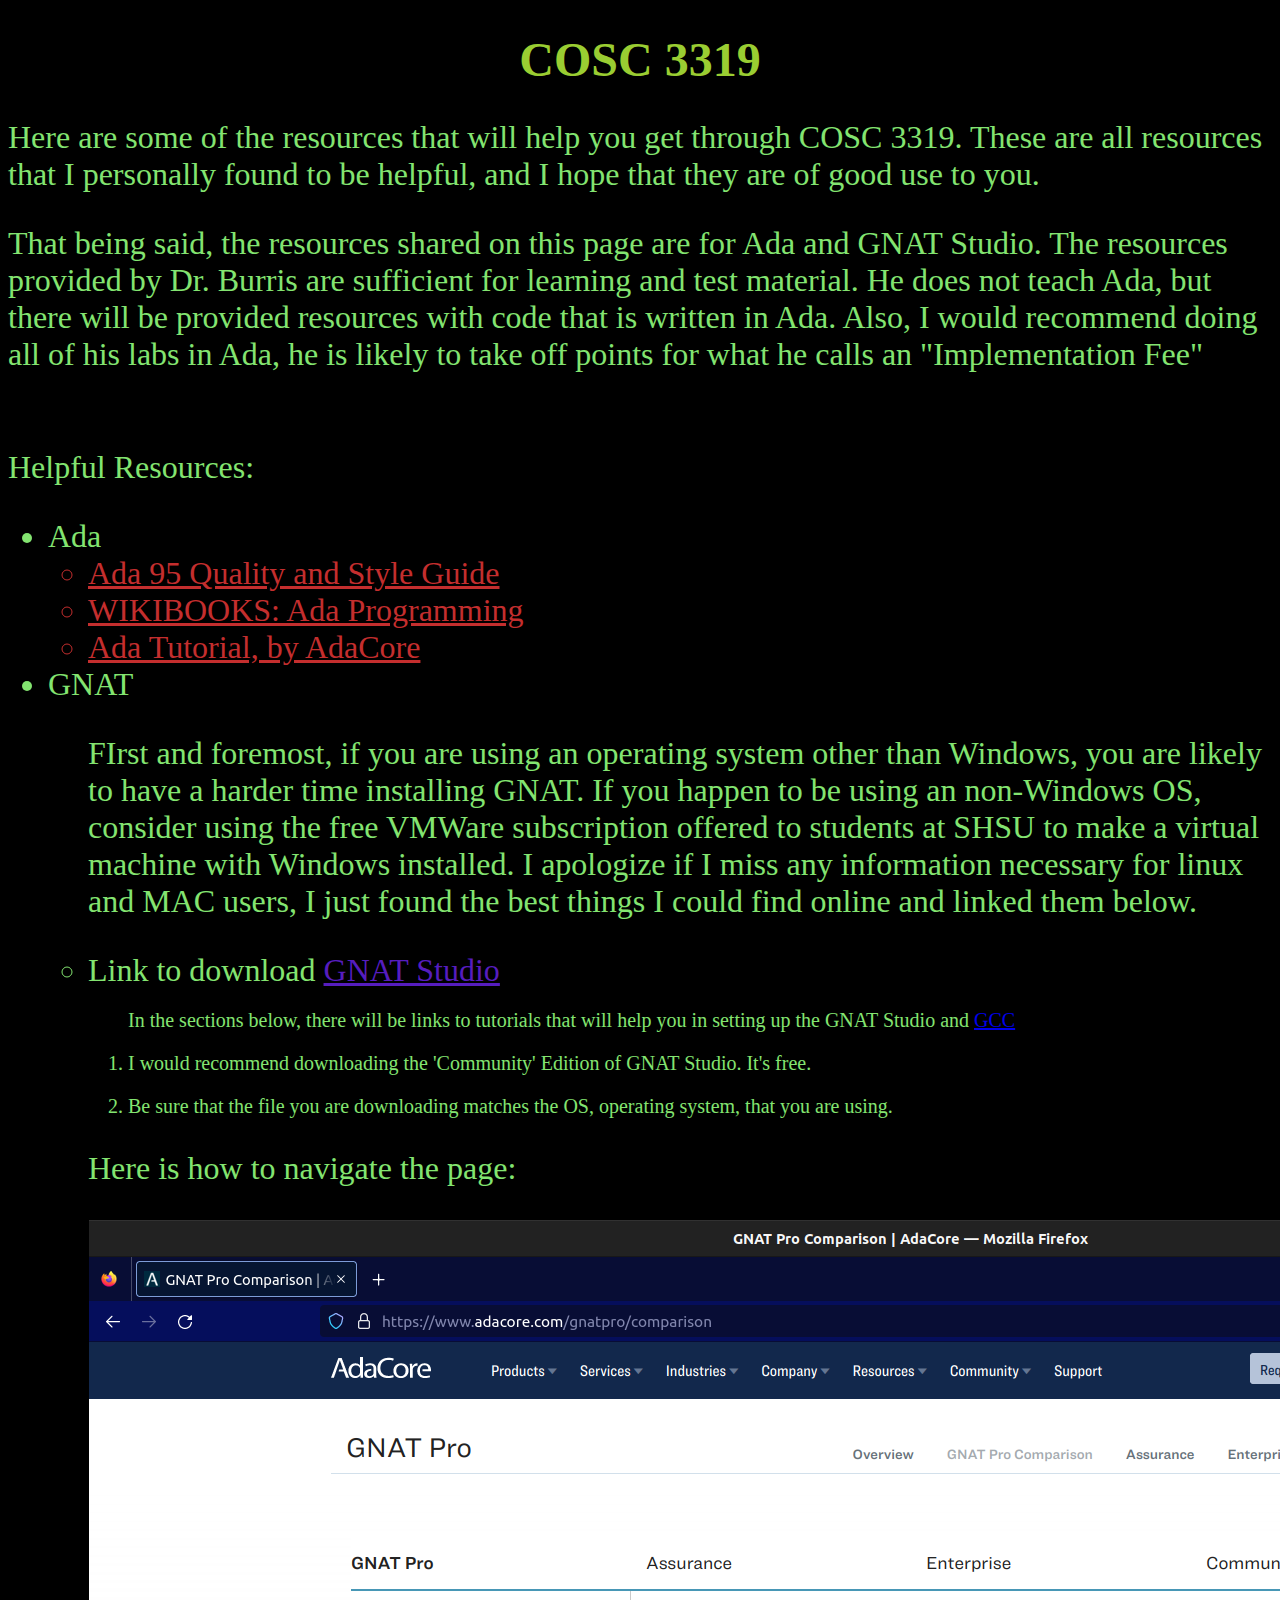
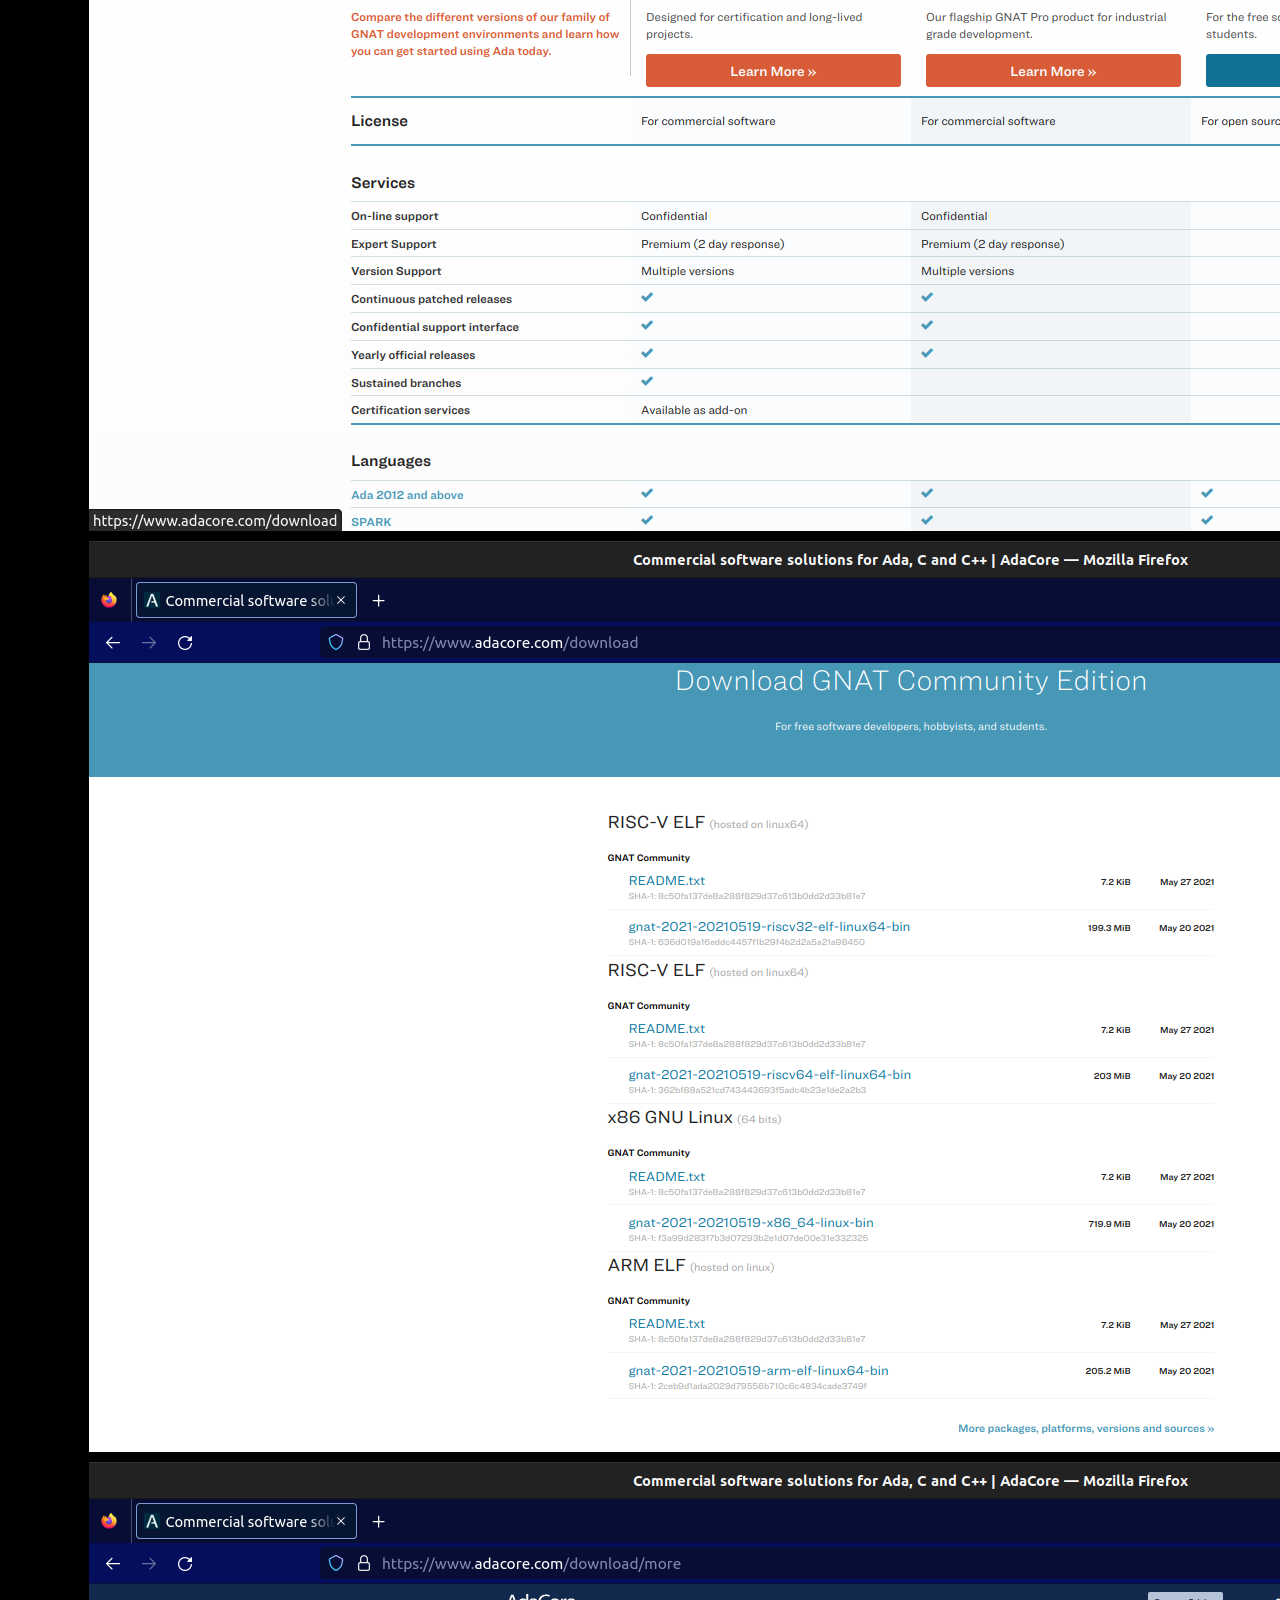
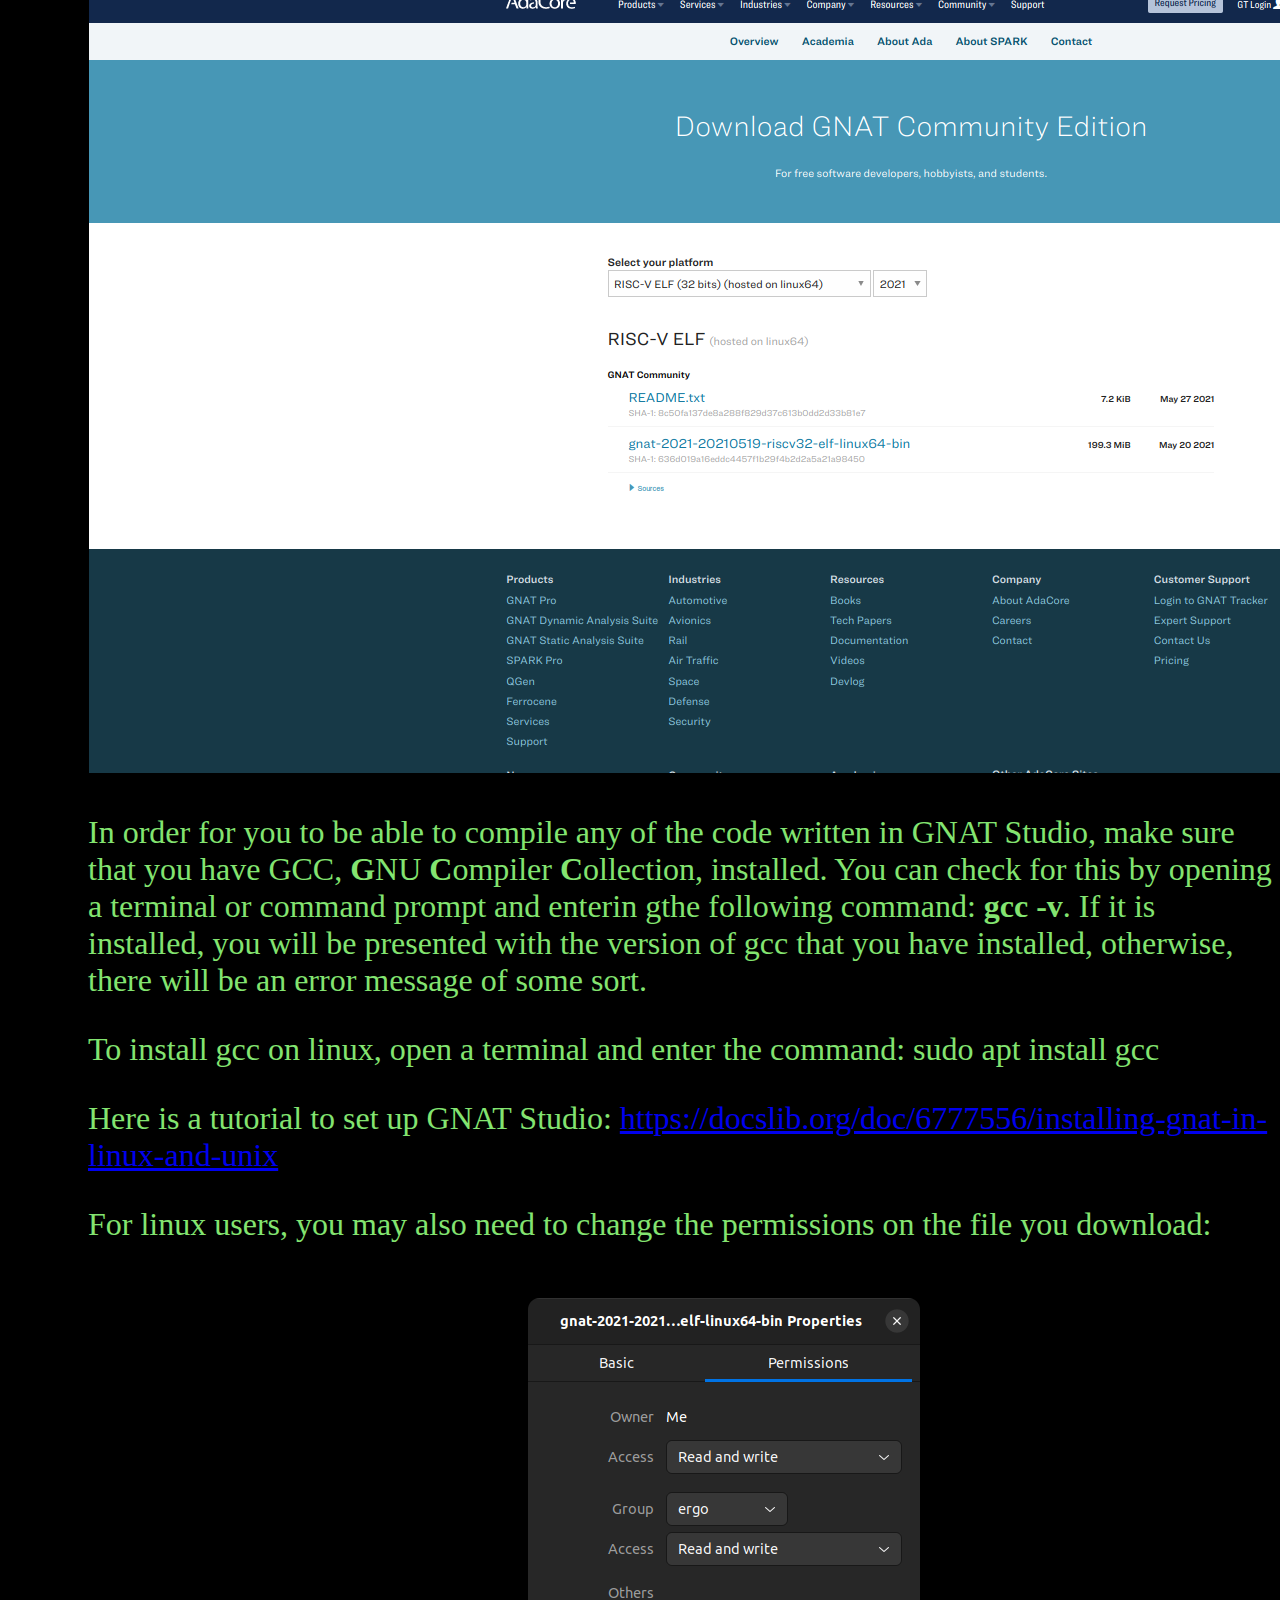
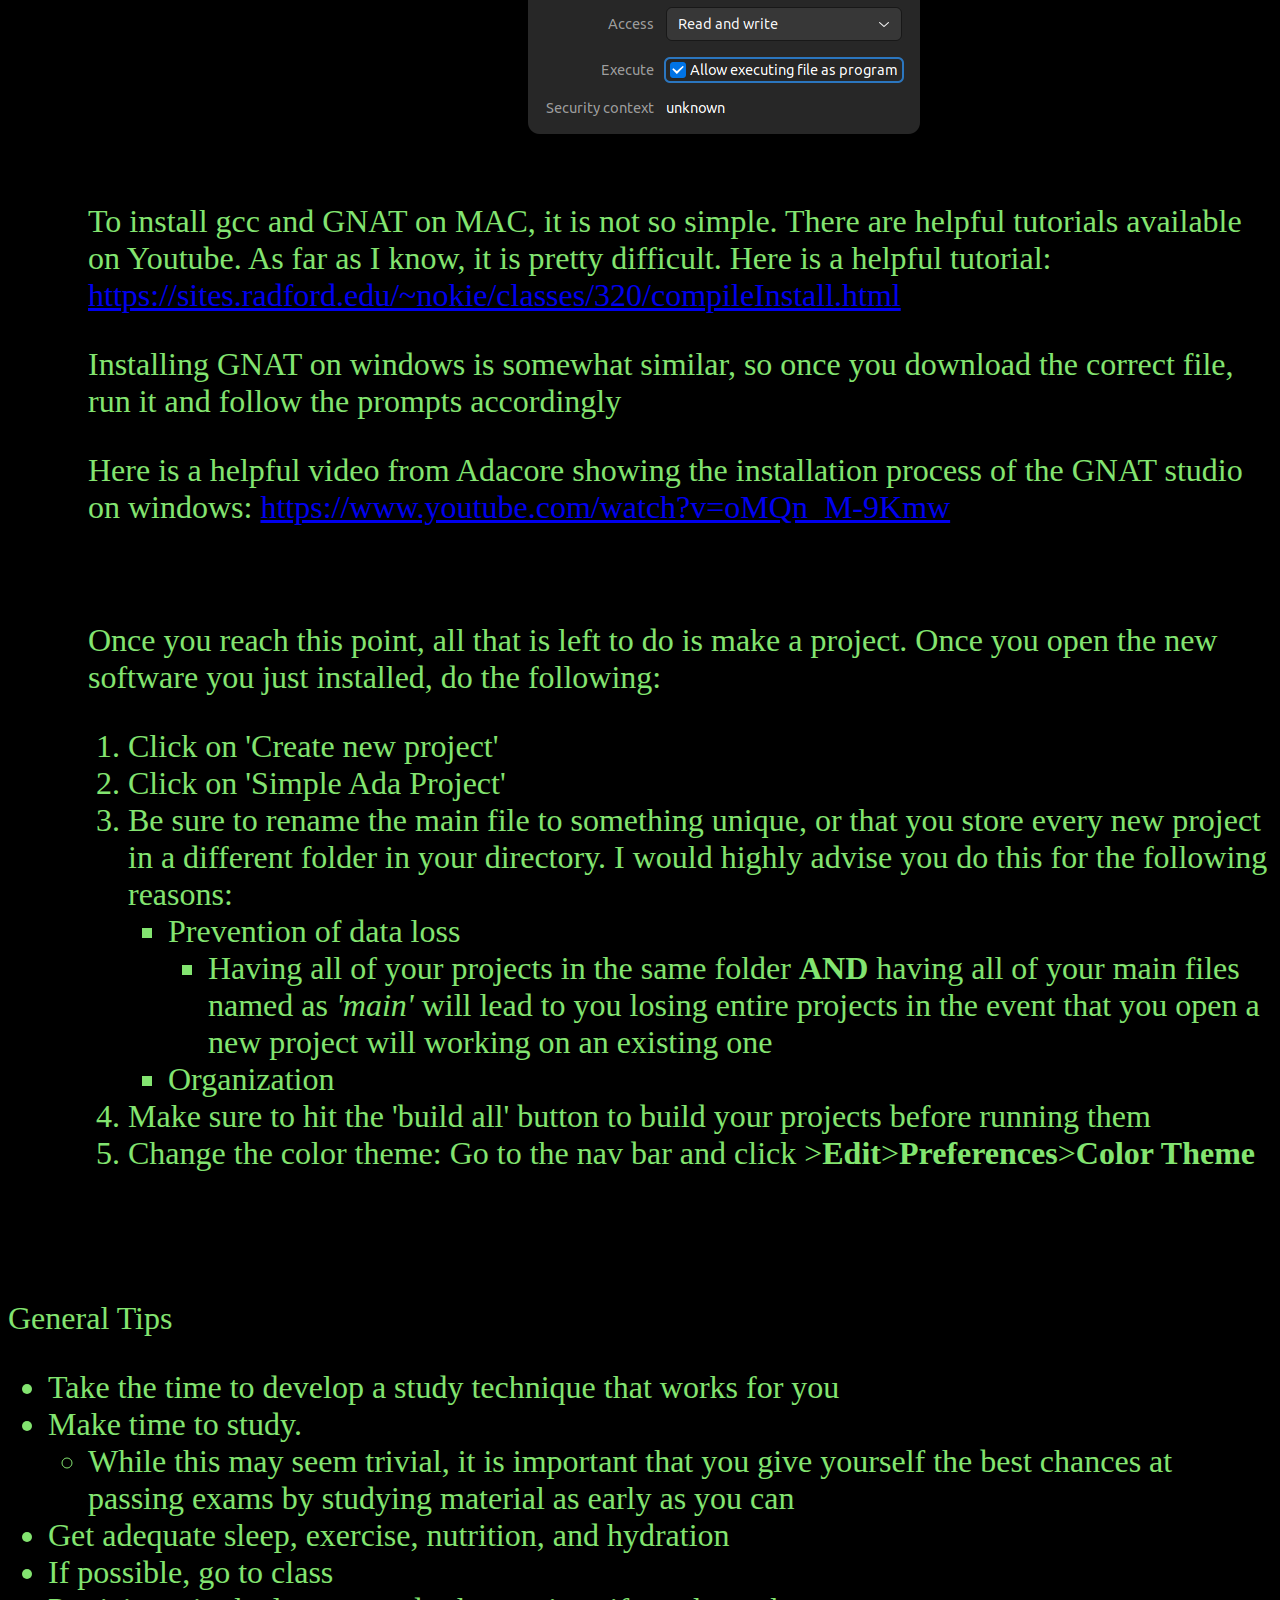
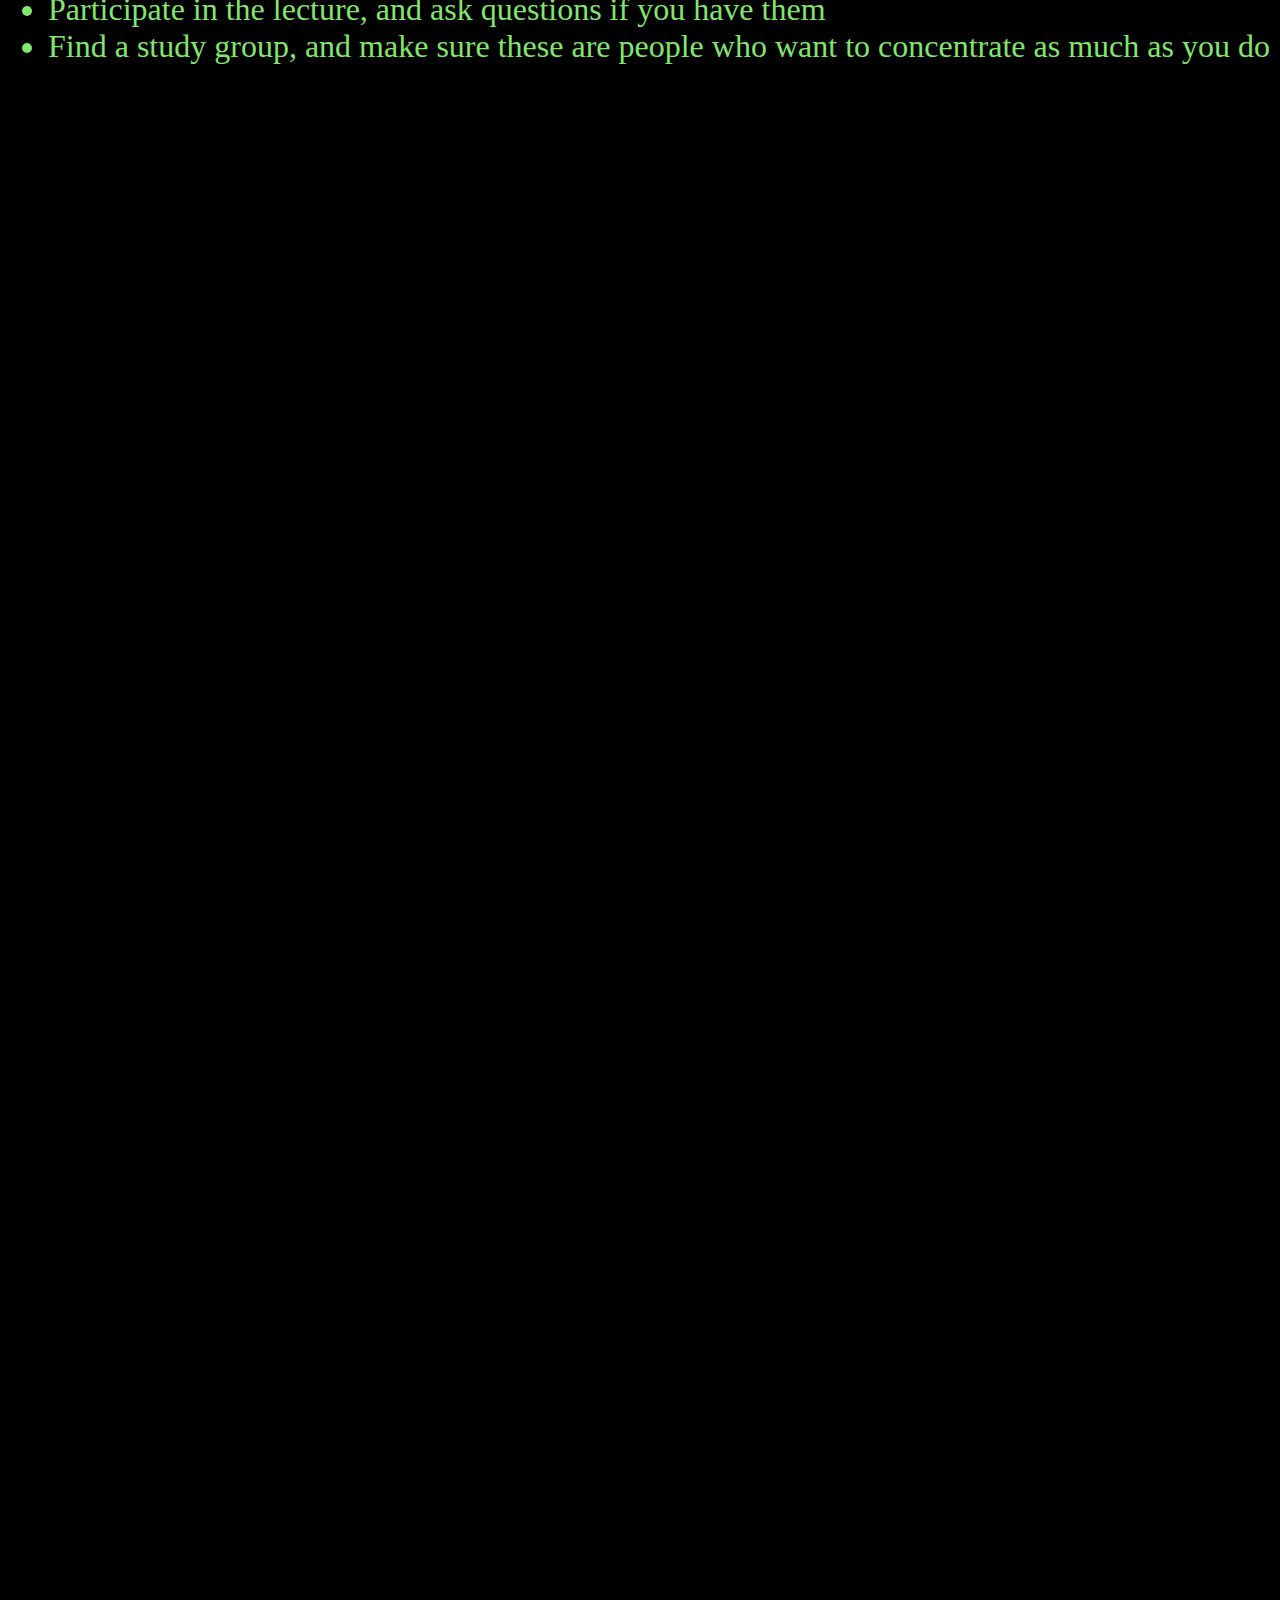
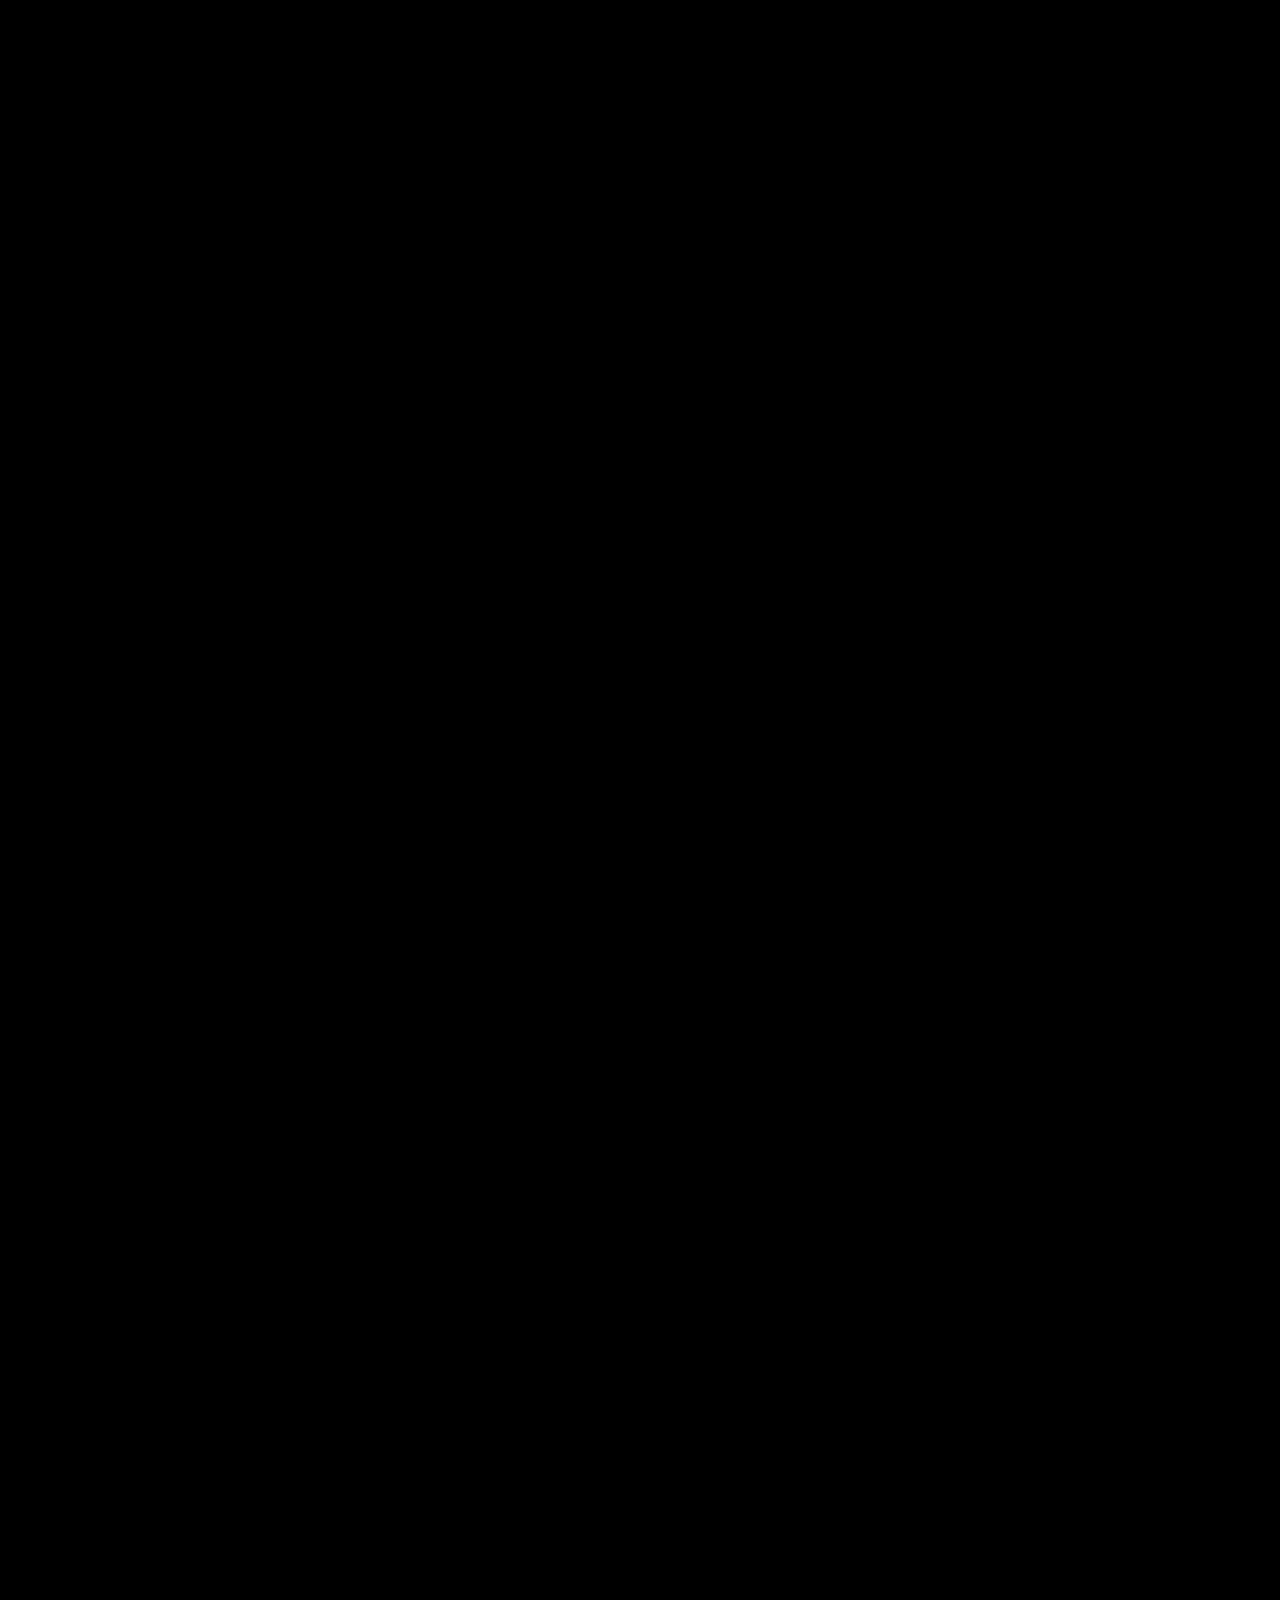
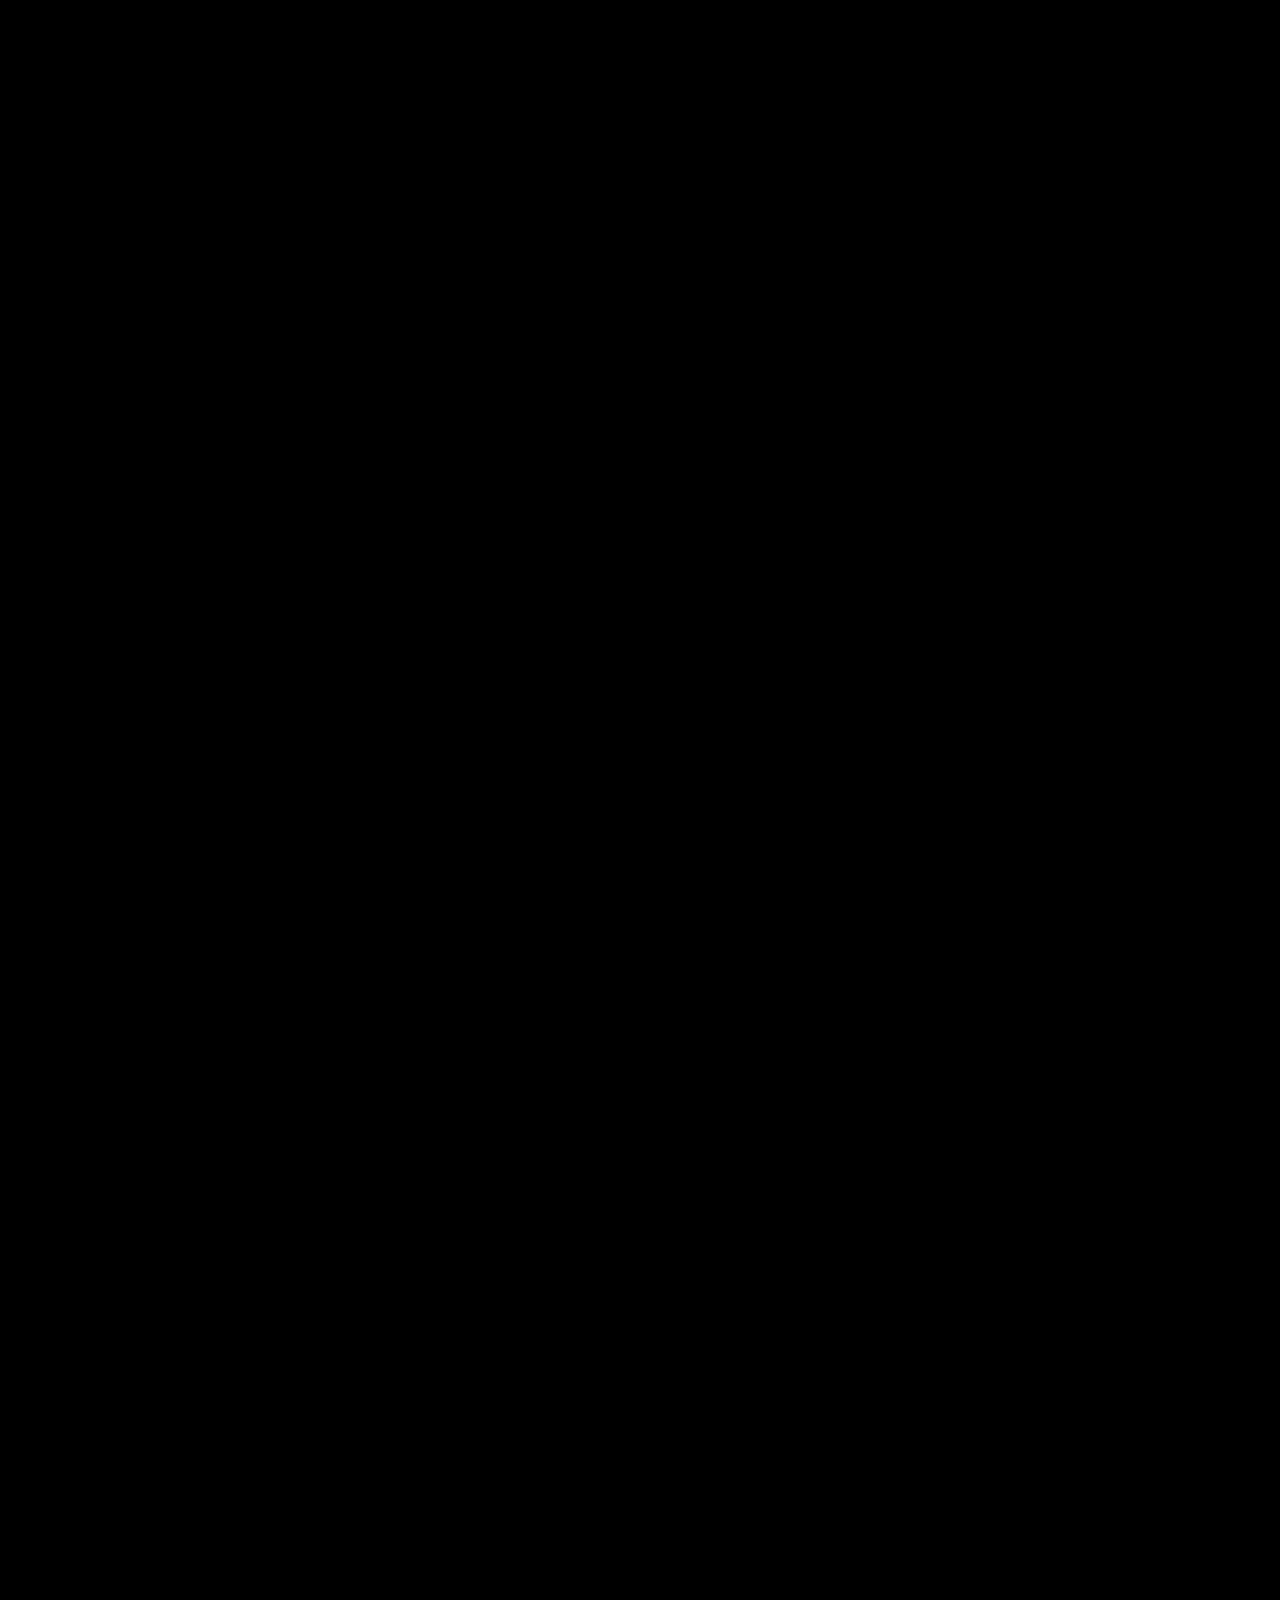
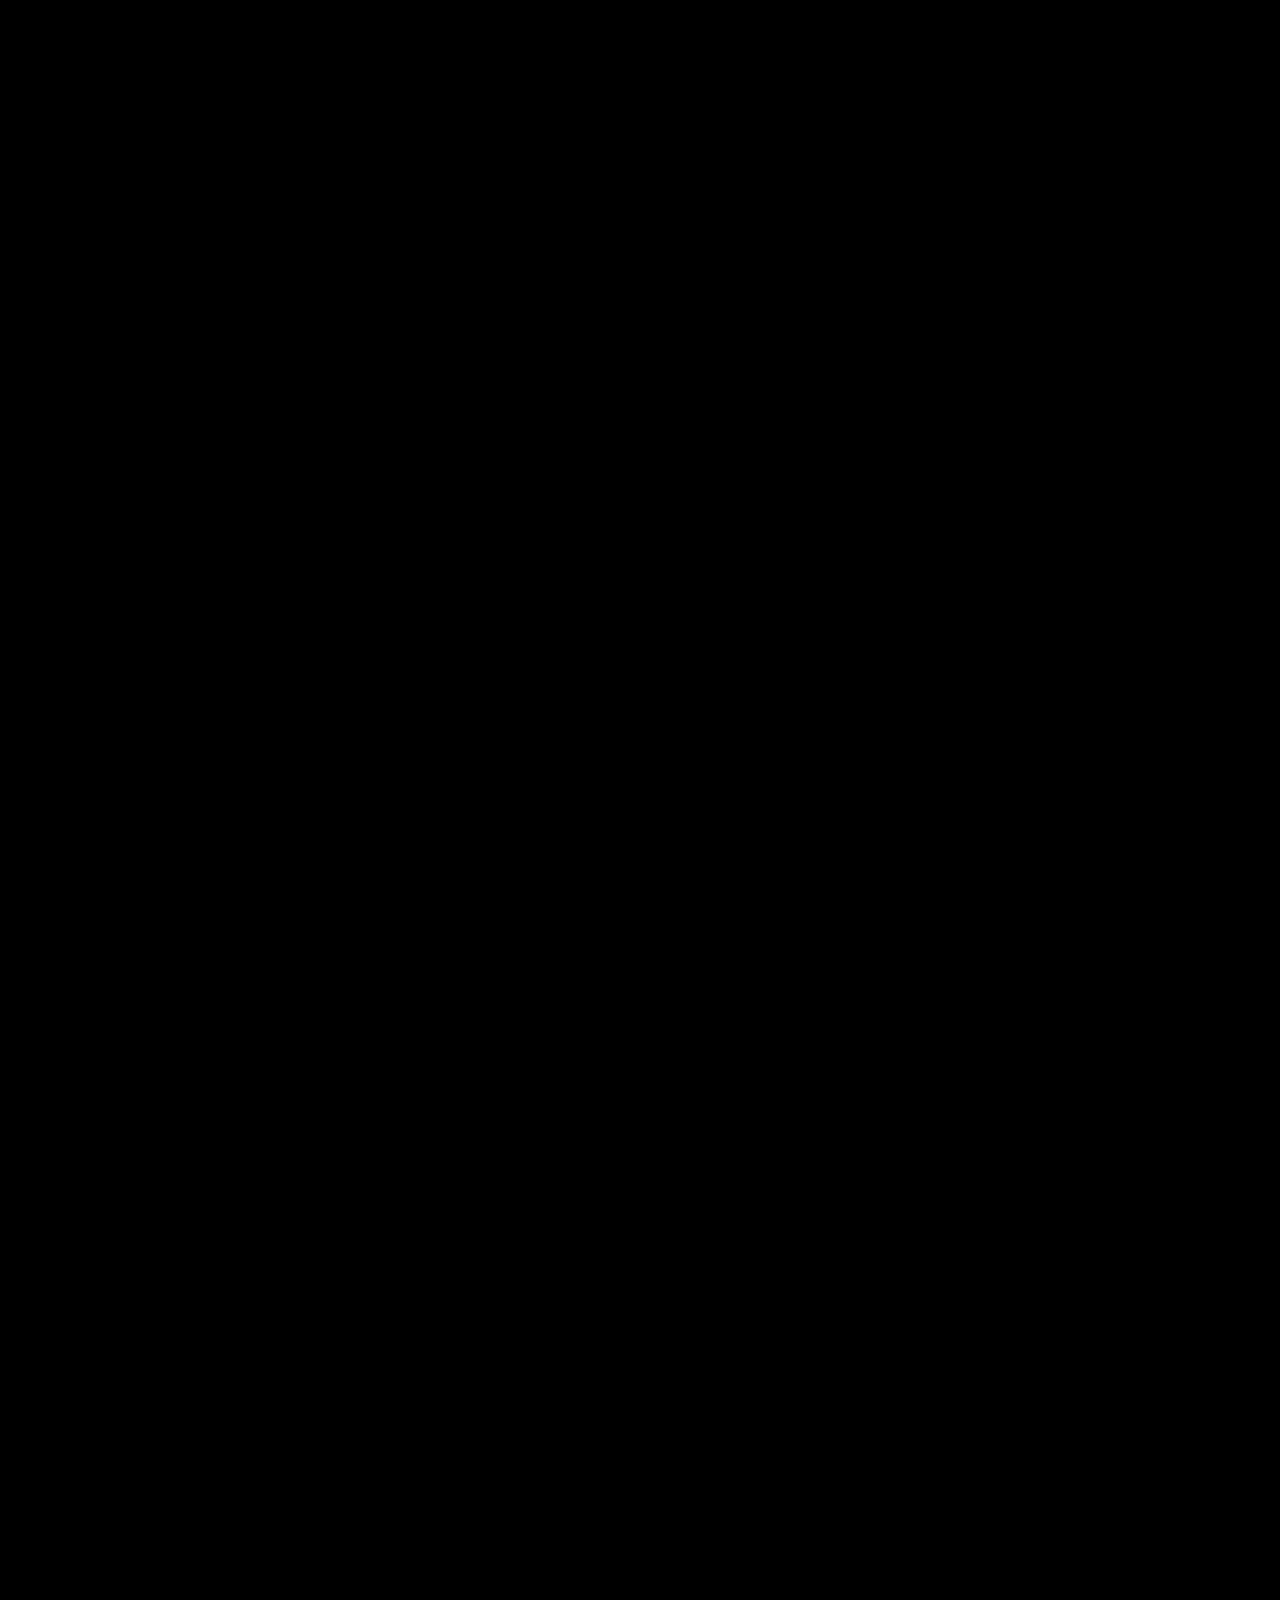
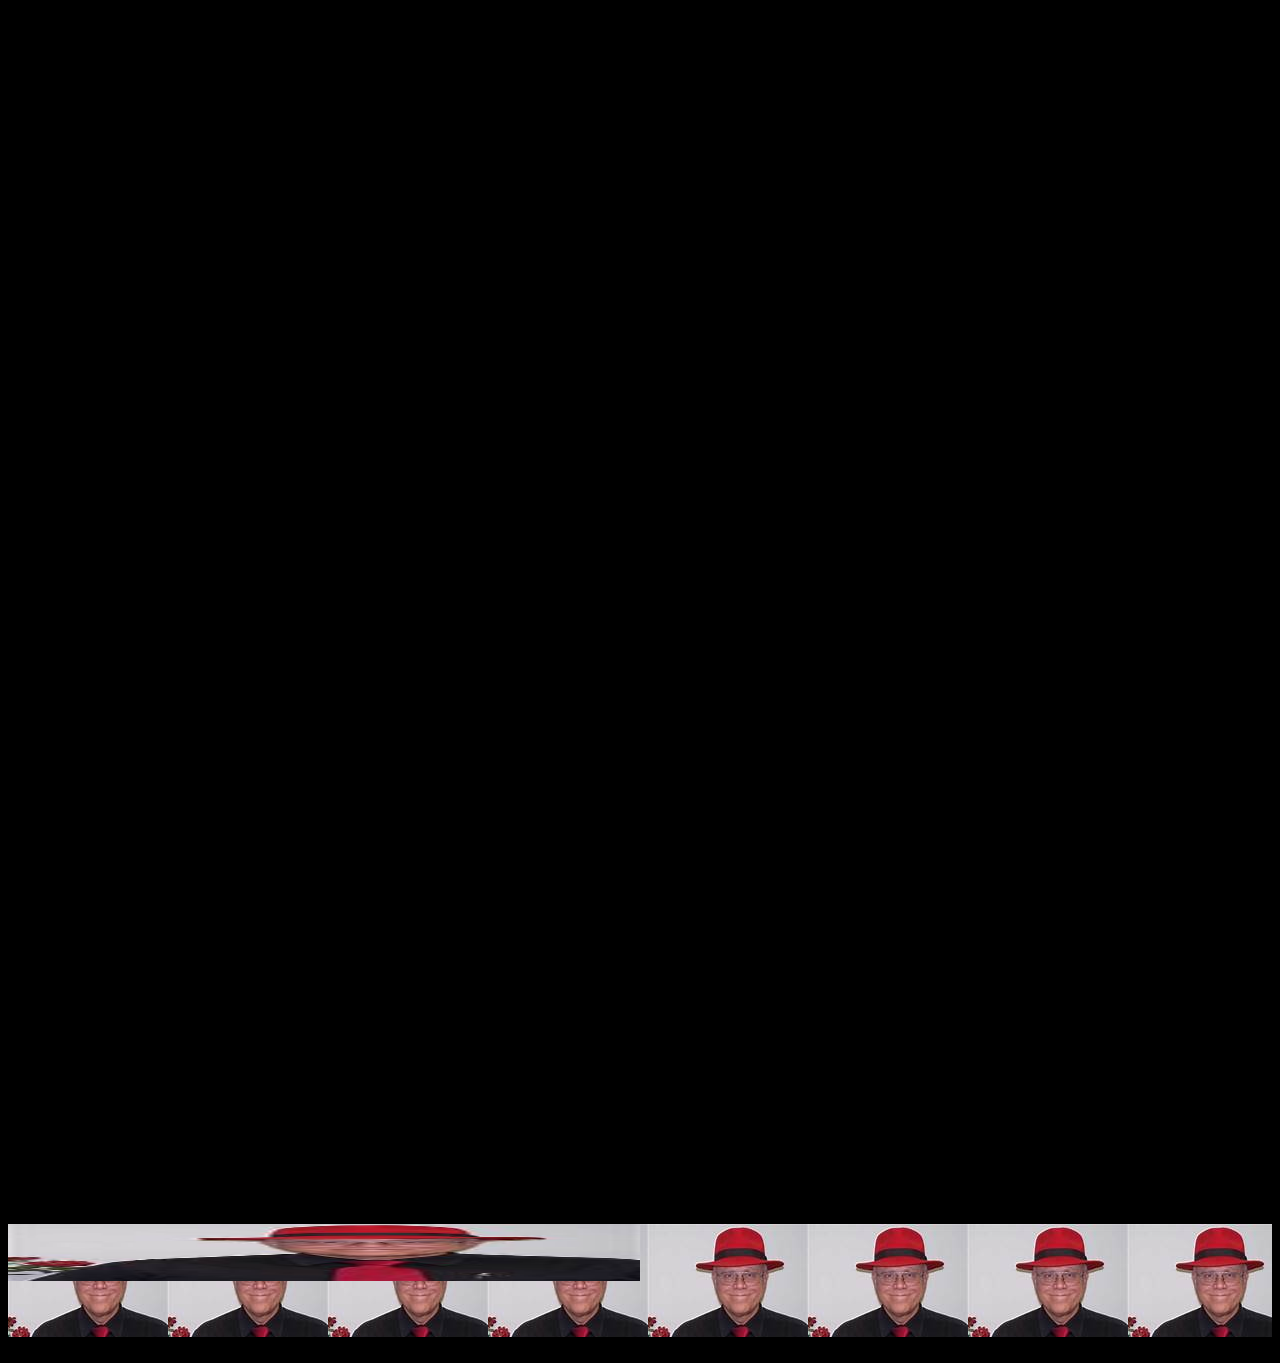
==== commit 69266a89: "Finish up the website" ====
--- a/index.html
+++ b/index.html
@@ -11,7 +11,7 @@
     <h1 class="head"><strong>COSC 3319</strong> </h1><!--Greeting at the top of the main page-->
     <div class = "txt">
         <p>Here are some of the resources that will help you get through COSC 3319. These are all resources that I personally found
-           to be helpful, and I hope that they are of good use to you
+           to be helpful, and I hope that they are of good use to you.
         </p>
         <p>That being said, the resources shared on this page are for Ada and GNAT Studio. The resources provided by
             Dr. Burris are sufficient for learning and test material. He does not teach Ada, but there will be provided resources with
@@ -31,9 +31,15 @@
             </li>
             <li>GNAT
                 <ul>
+                    <p>FIrst and foremost, if you are using an operating system other than Windows, you are likely to have a harder time installing GNAT. If you happen
+                        to be using an non-Windows OS, consider using the free VMWare subscription offered to students at SHSU to make a virtual machine with Windows installed.
+                        I apologize if I miss any information necessary for linux and MAC users, I just found the best things I could find online and linked them below.
+                    </p>
                     <li>Link to download <a href="https://www.adacore.com/gnatpro/comparison", style="color: rgb(86, 29, 190)">
                         GNAT Studio</a> 
                         <ol style="font-size: 20px;">
+                            <p></p>
+                            <p>In the sections below, there will be links to tutorials that will help you in setting up the GNAT Studio and <a href="https://en.wikipedia.org/wiki/GNU_Compiler_Collection">GCC</a></p>
                             <p></p><!--Used to create space between elements of the ordered list-->
                             <li>I would recommend downloading the 'Community' Edition of GNAT Studio. It's free.</li>
                             <p></p><!--Used to create space between elements of the ordered list-->
@@ -43,19 +49,78 @@
                             <div class="image"><img src="./images/two.png" alt="Step two"></div>
                             <div class="image"><img src="./images/three.png" alt="Step three"></div>
                             <div class="image"><img src="./images/four.png" alt="Step four"></div>
+
+                            <p>
+                            In order for you to be able to compile any of the code written in GNAT Studio, make sure that you have
+                            GCC, <strong>G</strong>NU <strong>C</strong>ompiler <strong>C</strong>ollection, installed. You can check for this by opening a terminal
+                            or command prompt and enterin gthe following command: <strong>gcc -v</strong>. If it is installed, you will be
+                            presented with the version of gcc that you have installed, otherwise, there will be an error message of some sort.</p>
+                        
+                            <p>
+                                To install gcc on linux, open a terminal and enter the command: sudo apt install gcc
+                            </p>
+                            <p>
+                                Here is a tutorial to set up GNAT Studio: <a href="https://docslib.org/doc/6777556/installing-gnat-in-linux-and-unix">https://docslib.org/doc/6777556/installing-gnat-in-linux-and-unix</a>
+                            </p>
+                            <p>
+                                For linux users, you may also need to change the permissions on the file you download: 
+                            </p>
+                            <img src="./images/el1.png" alt="altercations", style="margin-left: 35%;">
+                            <p>
+                            To install gcc and GNAT on MAC, it is not so simple. There are helpful tutorials available on Youtube. As far as I know, it is pretty difficult.
+                            Here is a helpful tutorial:   <a href="https://sites.radford.edu/~nokie/classes/320/compileInstall.html">https://sites.radford.edu/~nokie/classes/320/compileInstall.html</a>
+                            </p>
+                            <p>Installing GNAT on windows is somewhat similar, so once you download the correct file, run it and follow the prompts accordingly</p>
+                            <p>Here is a helpful video from Adacore showing the installation process of the GNAT studio on windows: <a href="https://www.youtube.com/watch?v=oMQn_M-9Kmw">https://www.youtube.com/watch?v=oMQn_M-9Kmw</a> </p>
+                            <p style="margin-bottom: 3em;"></p>
+                            <p>Once you reach this point, all that is left to do is make a project. Once you open the new software you just installed, do the following:</p>
+                            <ol>
+                                <li>
+                                    Click on 'Create new project'
+                                </li>
+                                <li>
+                                    Click on 'Simple Ada Project'
+                                </li>
+                                <li>
+                                    Be sure to rename the main file to something unique, or that you store every new project in a different folder in your directory.
+                                    I would highly advise you do this for the following reasons:
+                                    <ul>
+                                        <li>
+                                            Prevention of data loss
+                                            <ul>
+                                                <li>
+                                                    Having all of your projects in the same folder <strong>AND</strong> having all of your main files named as <em>'main'</em>
+                                                    will lead to you losing entire projects in the event that you open a new project will working on an existing one
+                                                </li>
+                                            </ul>
+                                        </li>
+                                        <li>
+                                            Organization
+                                        </li>
+                                    </ul>
+                                </li>
+                                <li>
+                                    Make sure to hit the 'build all' button to build your projects before running them
+                                </li>
+                                <li>
+                                    Change the color theme: Go to the nav bar and click ><strong>Edit</strong>><strong>Preferences</strong>><strong>Color Theme</strong>
+                                </li>
+                            </ol>
+                        
                     </li>
                 </ul>
             </li>
         </ul>
         
-        
+        <p style="margin-bottom: 4em;"></p>
         <p>General Tips</p> 
-        <ul style="font-size: 26px;">
+        <ul style="font-size: 32px;">
             <li>Take the time to develop a study technique that works for you</li>
             <li>Make time to study. <ul><li>While this may seem trivial, it is important that you give yourself the best chances at passing
-                exams by studying material as early as you can. Do not cram. Given the low percentage of people who passed the course, I
-                would say that cramming is probably not the most effective way of preparing for DSA test
-                </li></ul></li>
+                exams by studying material as early as you can
+            </li>
+        </ul>
+    </li>
             <li>Get adequate sleep, exercise, nutrition, and hydration</li>
             <li>If possible, go to class</li>
             <li>Participate in the lecture, and ask questions if you have them
@@ -66,8 +131,4 @@
         <p style="margin-bottom: 200cm"></p>
         <pre class="b"><img src="./images/doc.jpeg", height="50%", width="50%" alt="prof"></pre>
 </body>
-
-
-
-
 </html>--- a/style.css
+++ b/style.css
@@ -15,5 +15,5 @@
 }
 .b {
     background-image: url(./images/doc.jpeg);
-    height: 300cm;
+    height: 3cm;
 }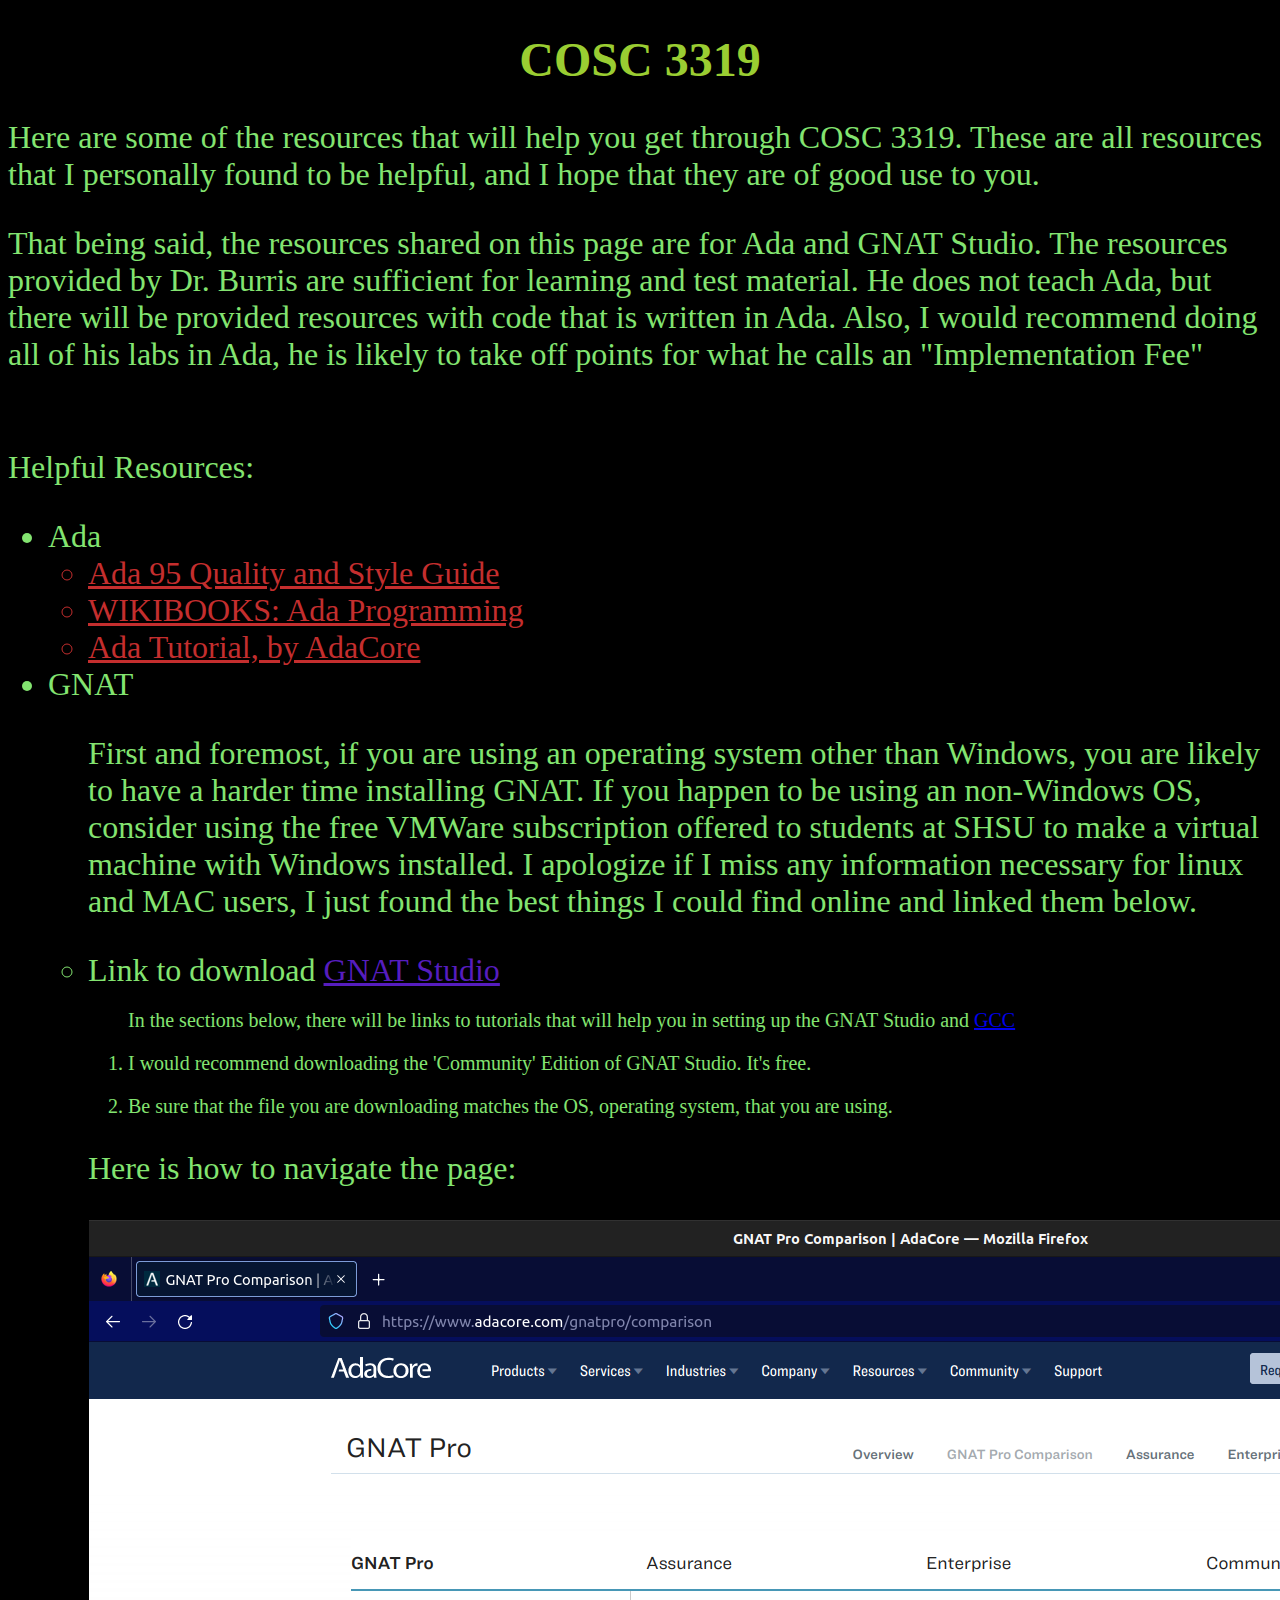
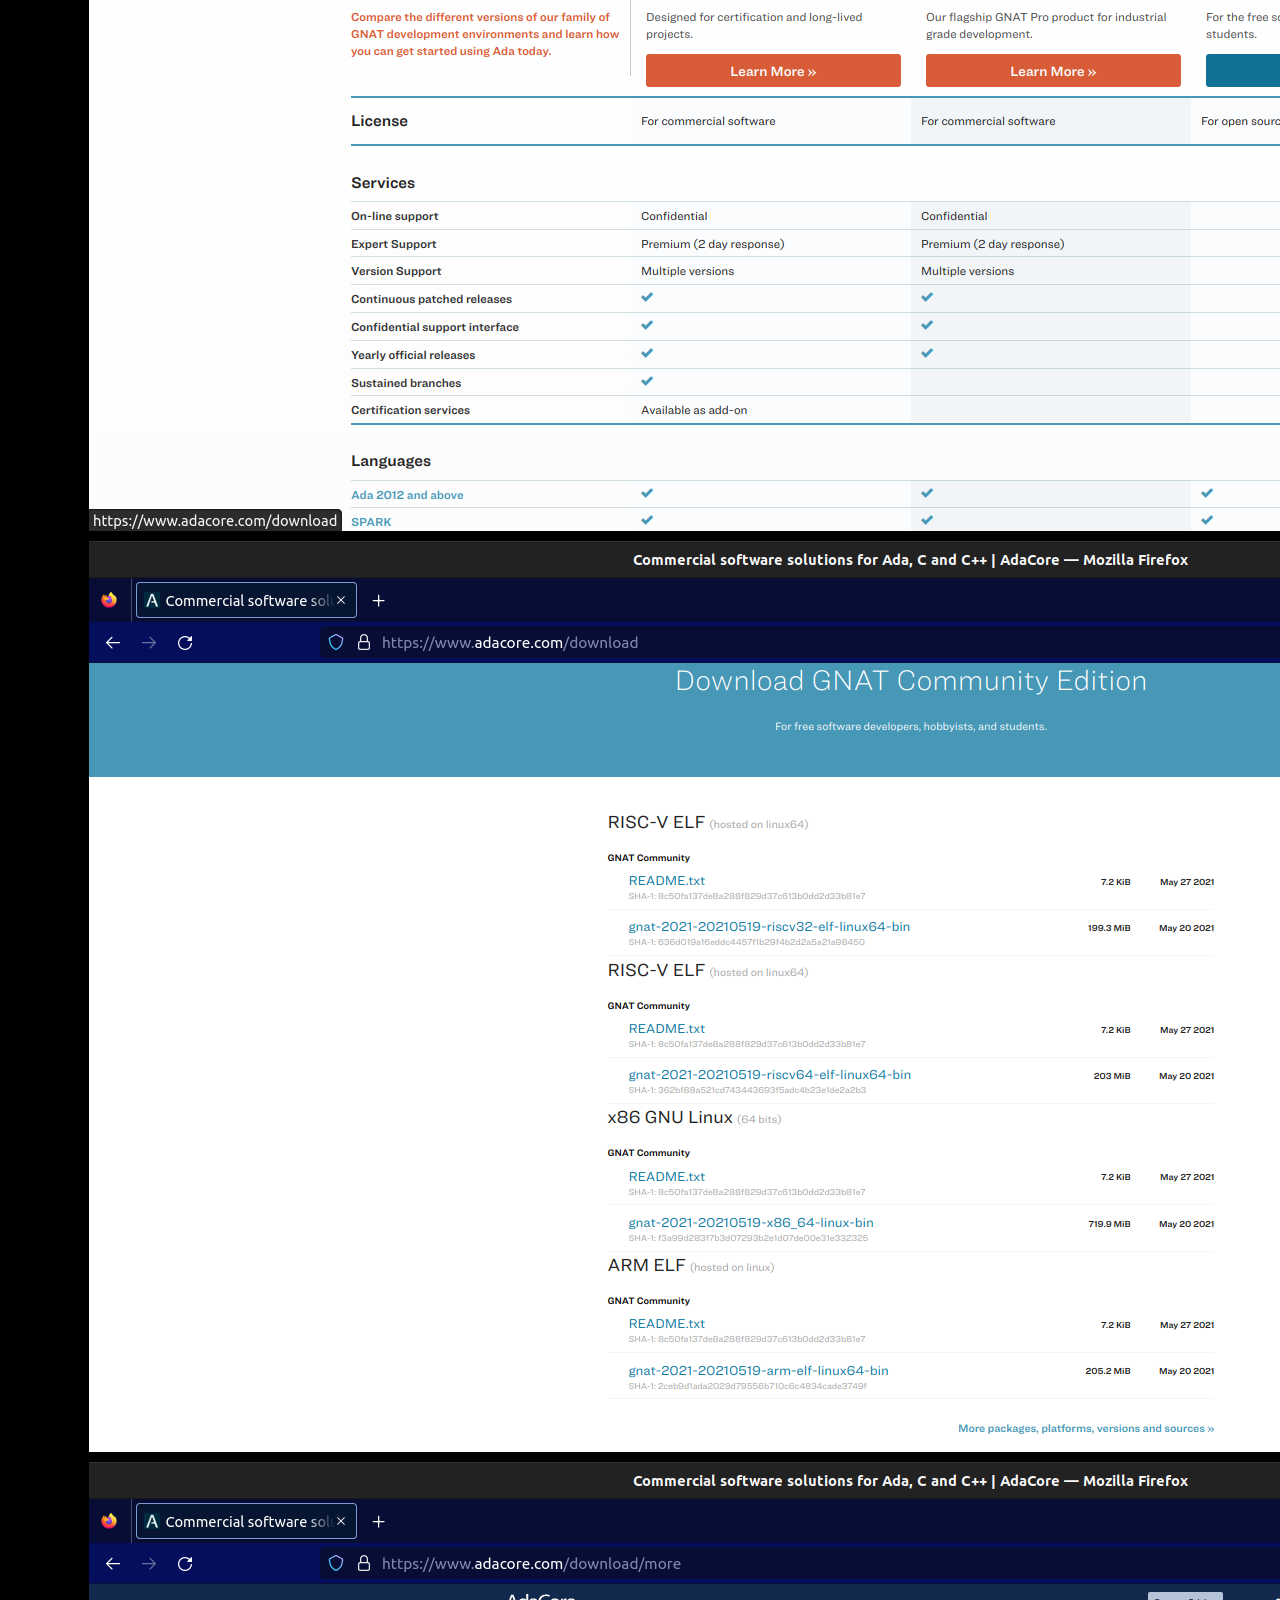
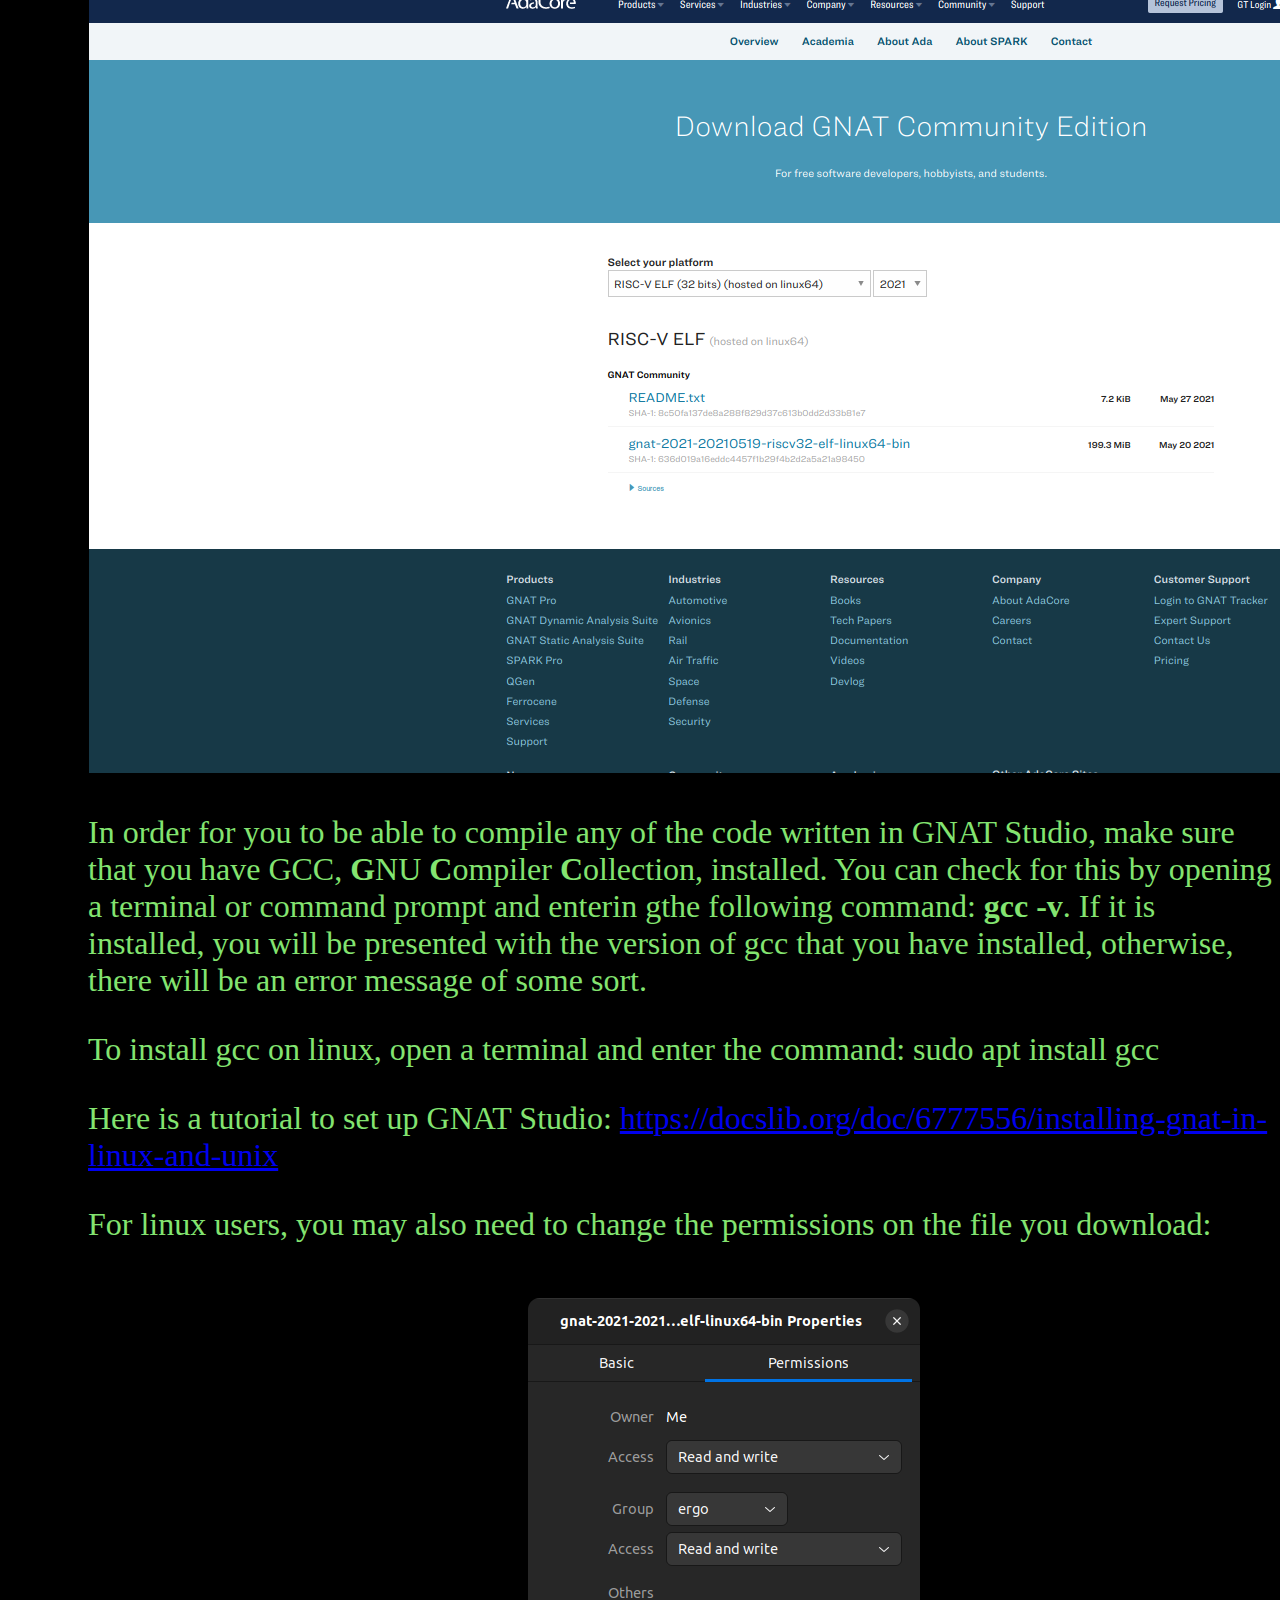
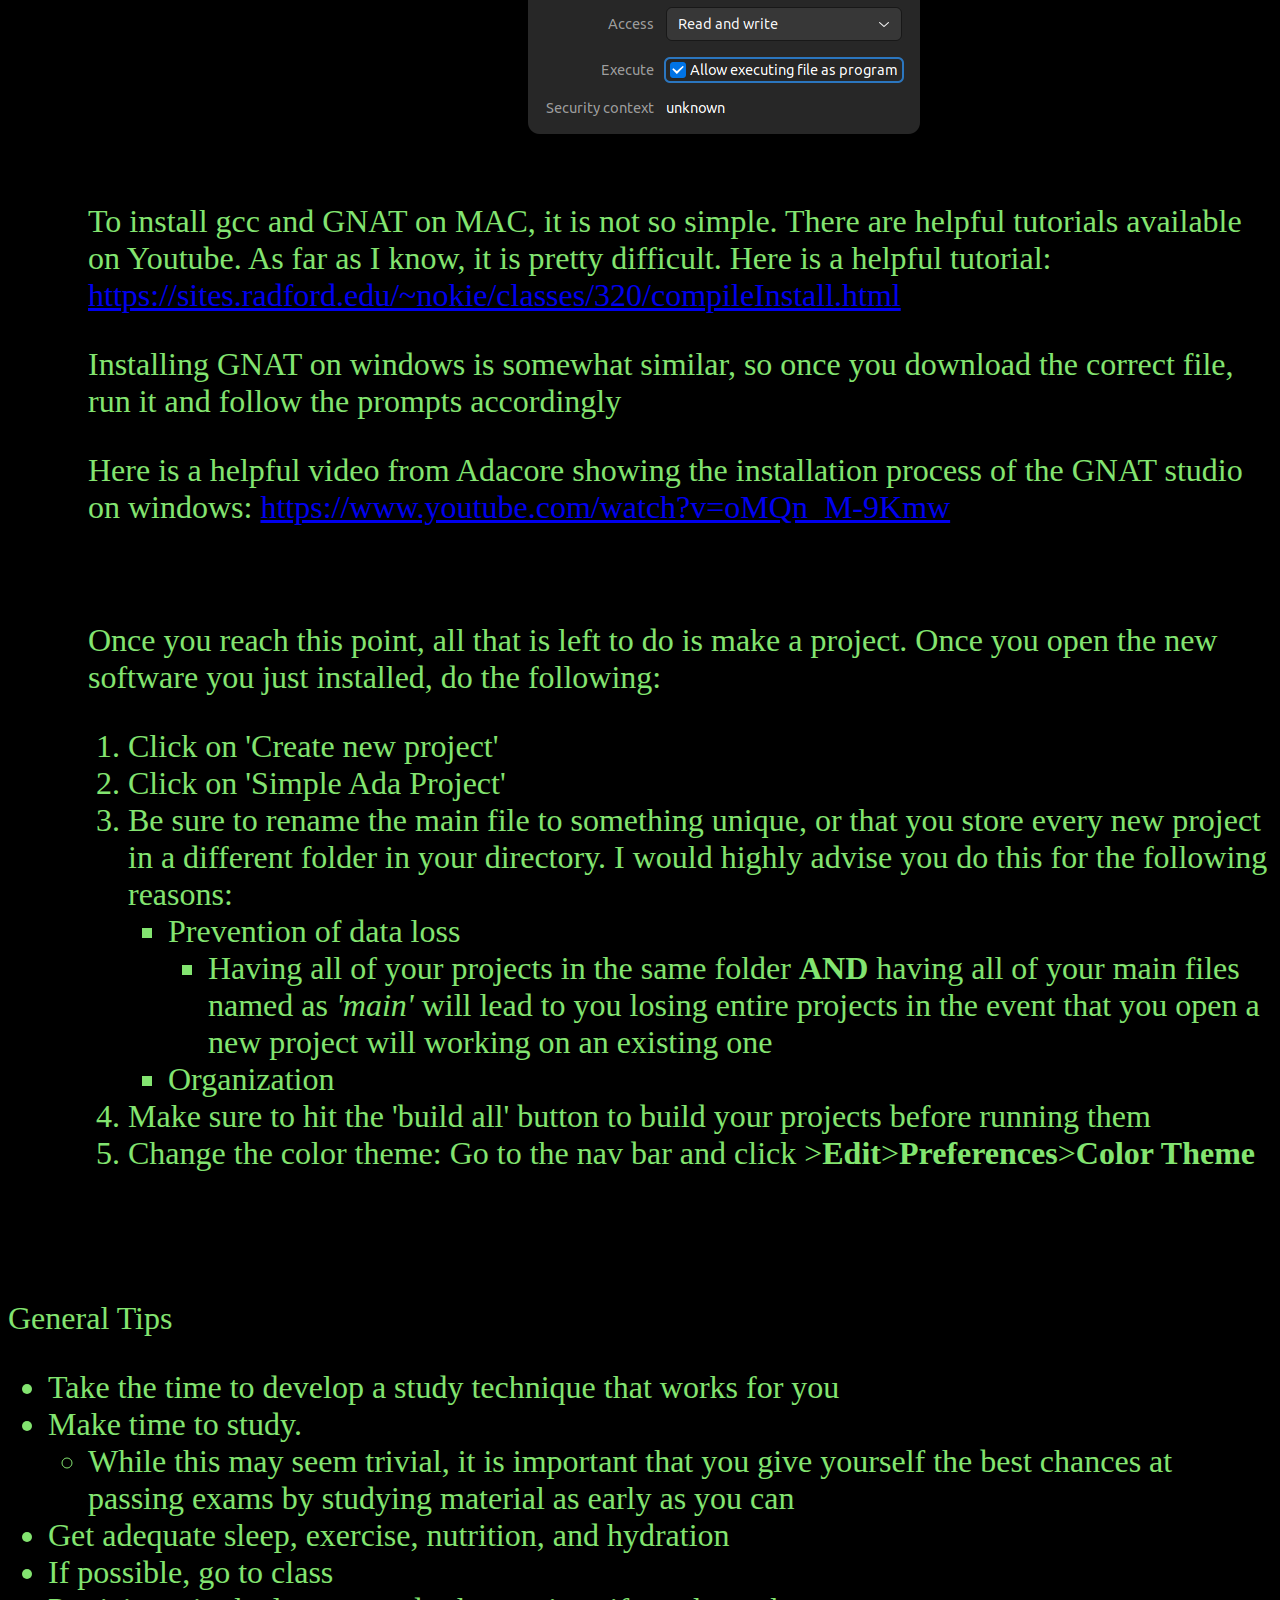
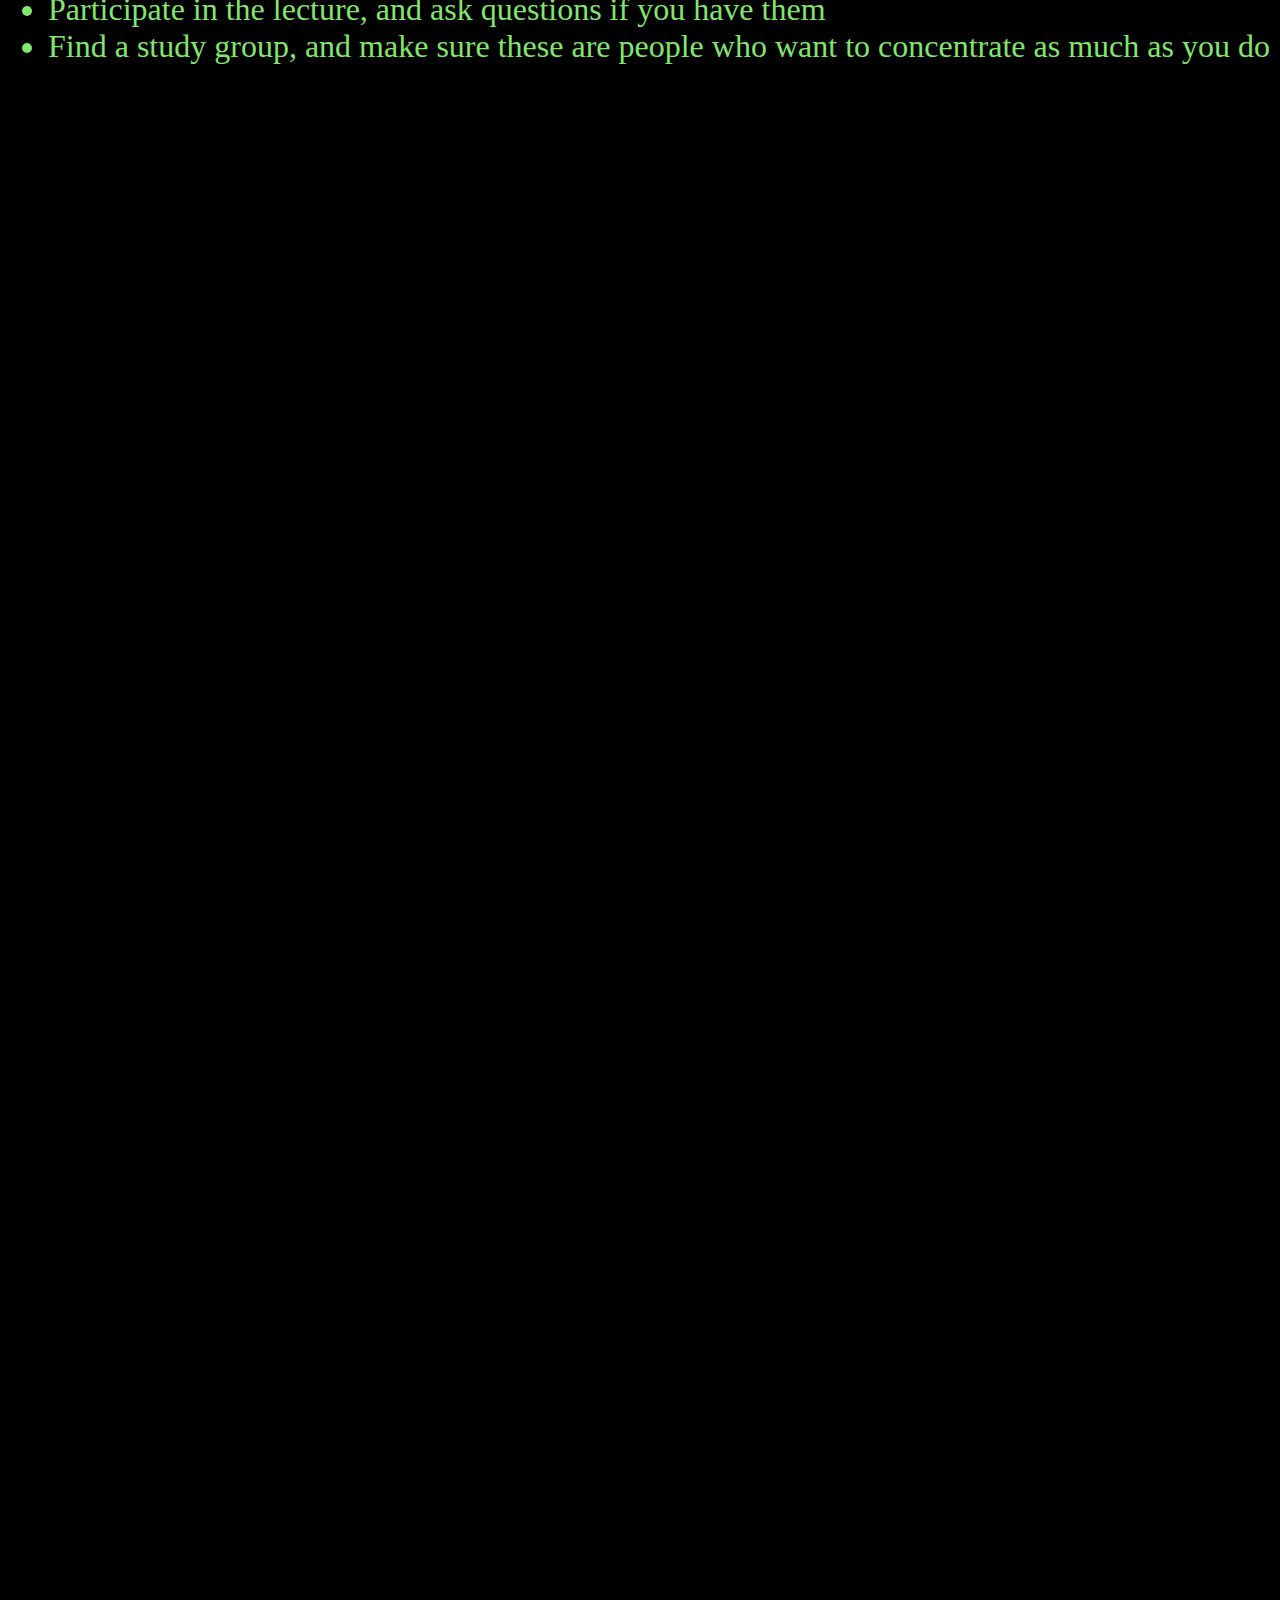
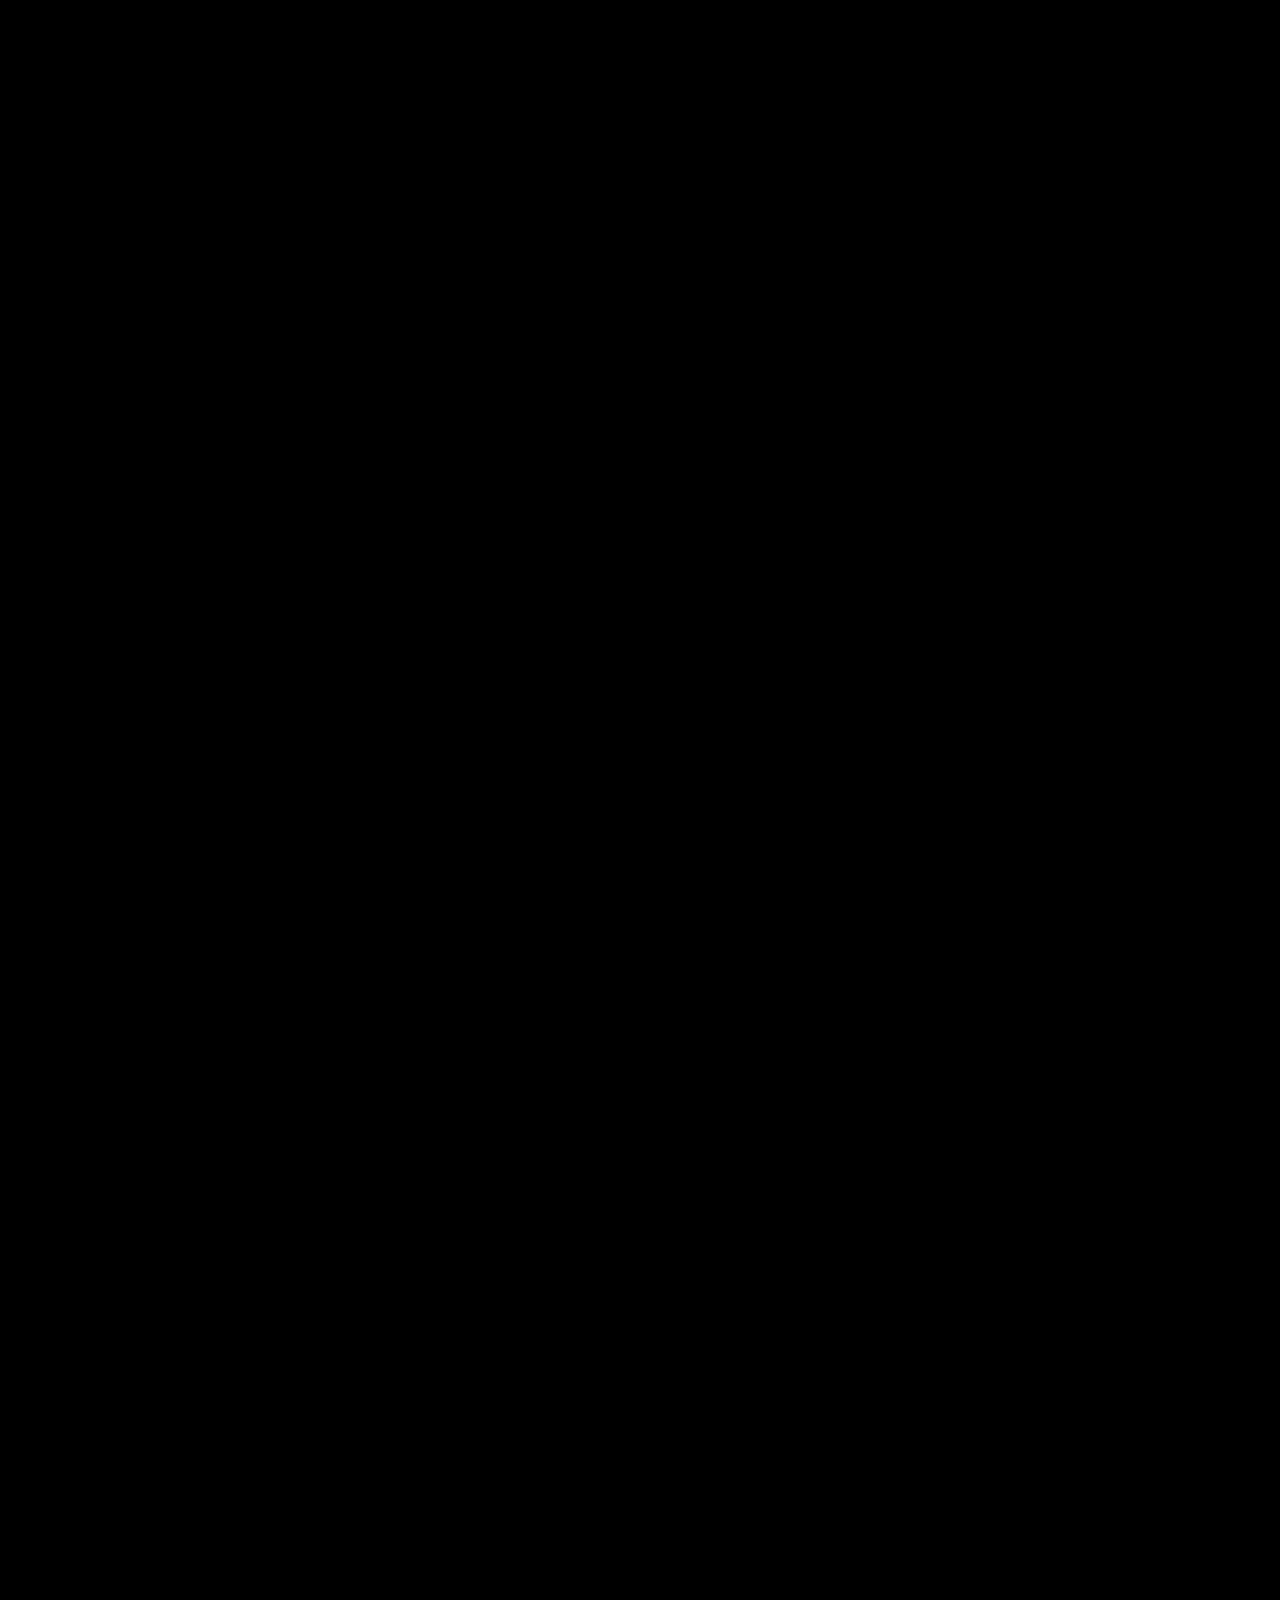
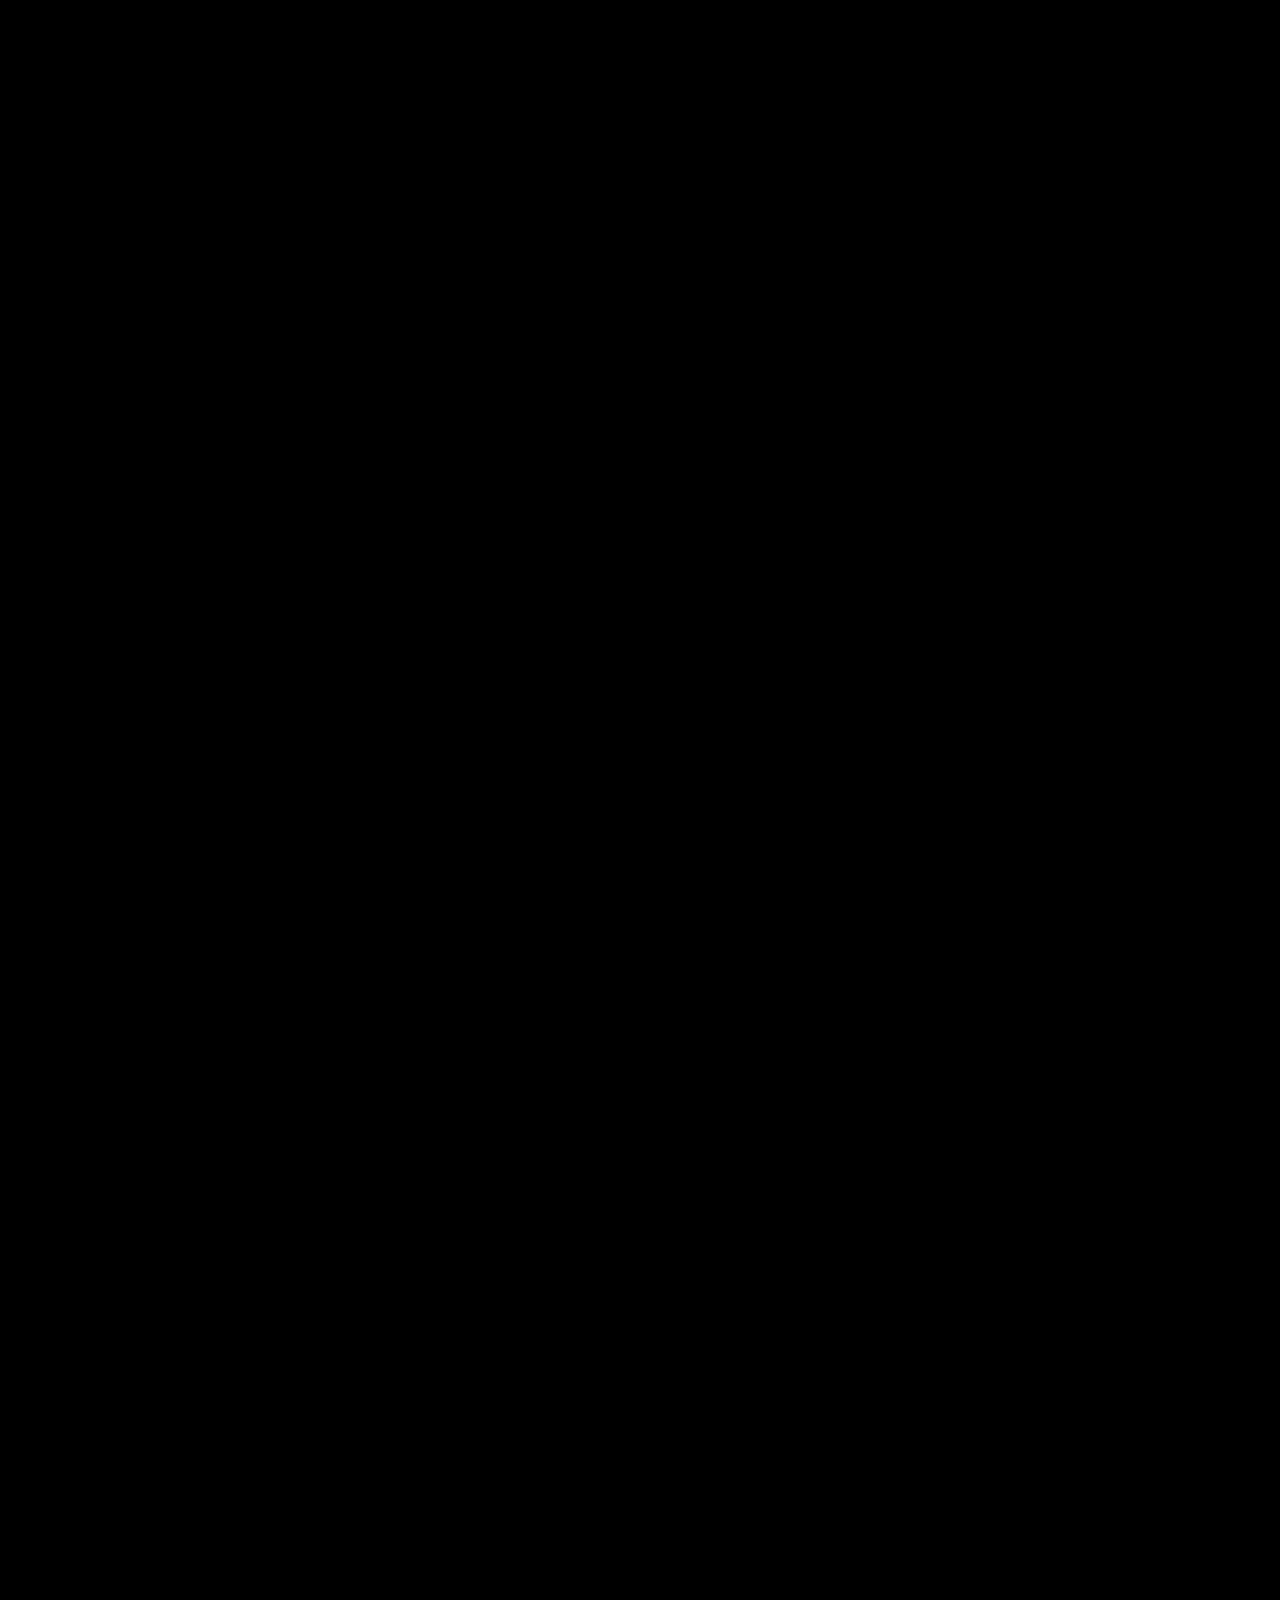
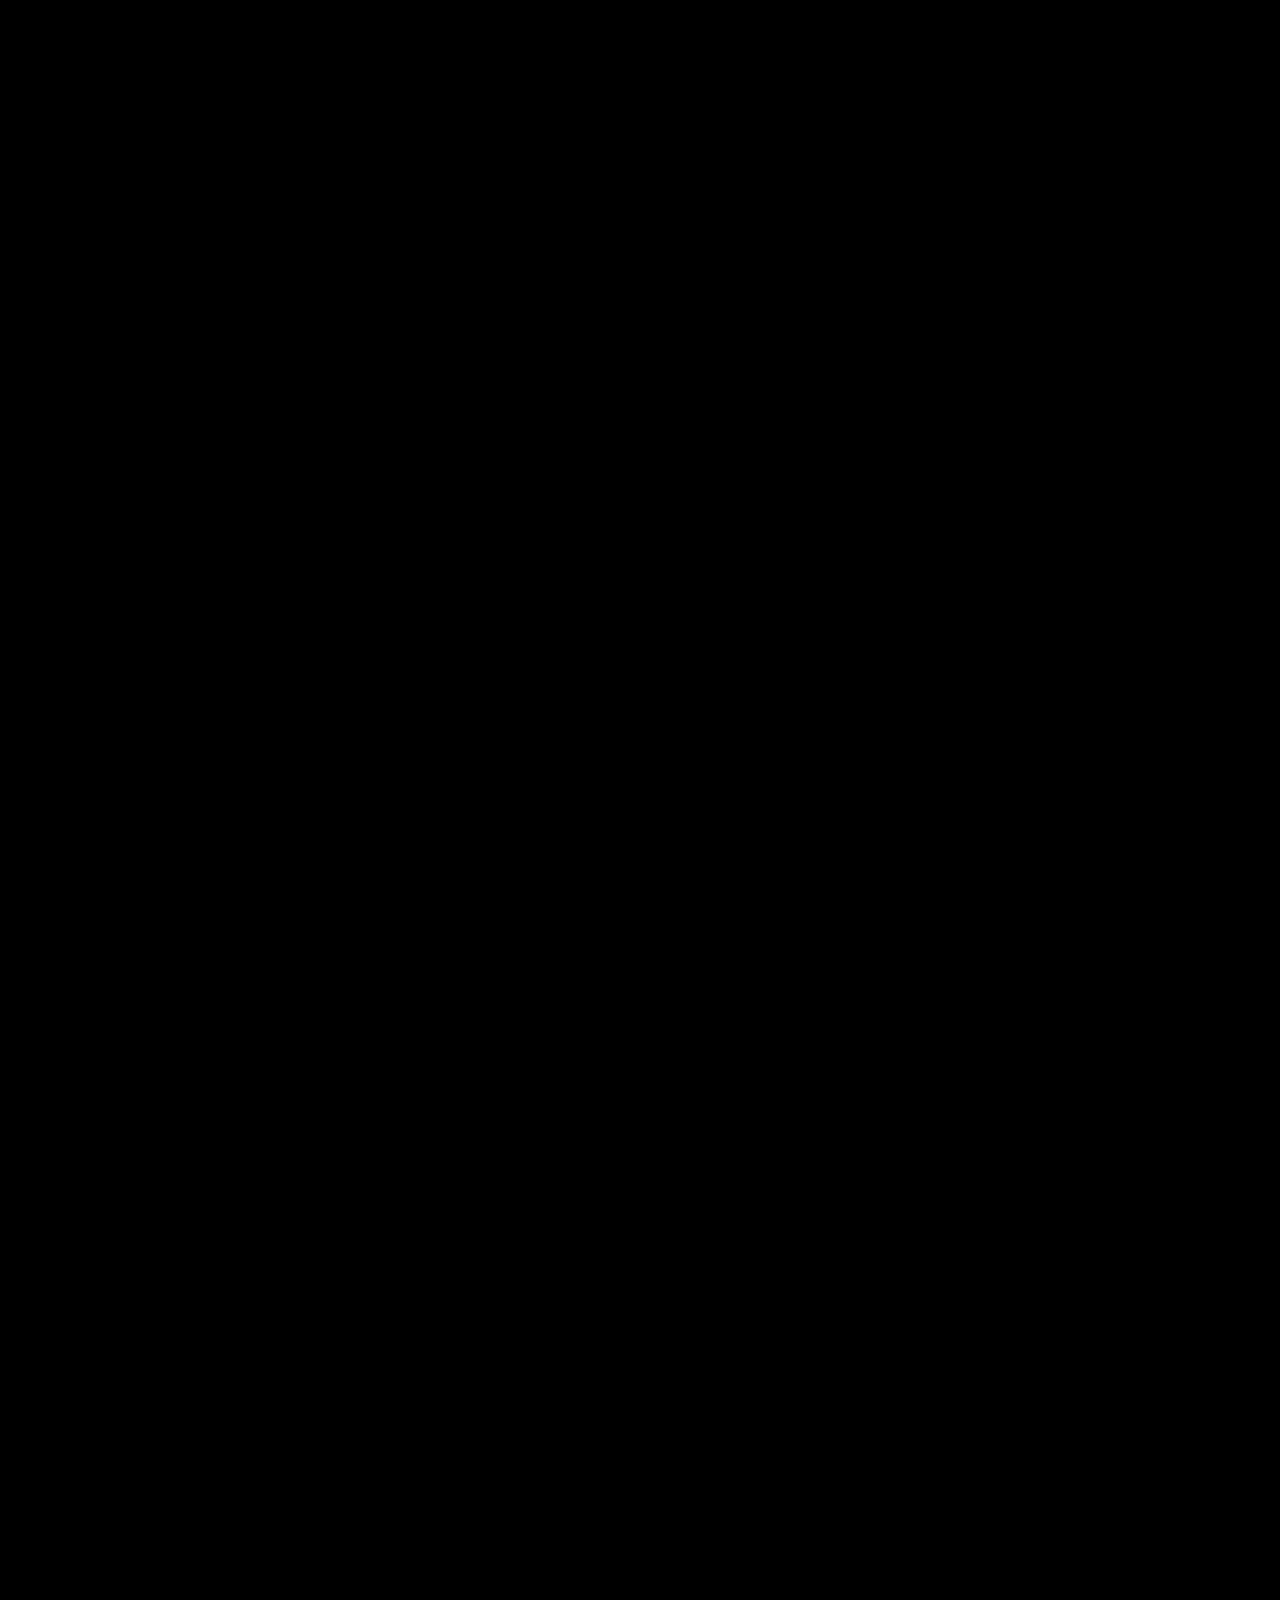
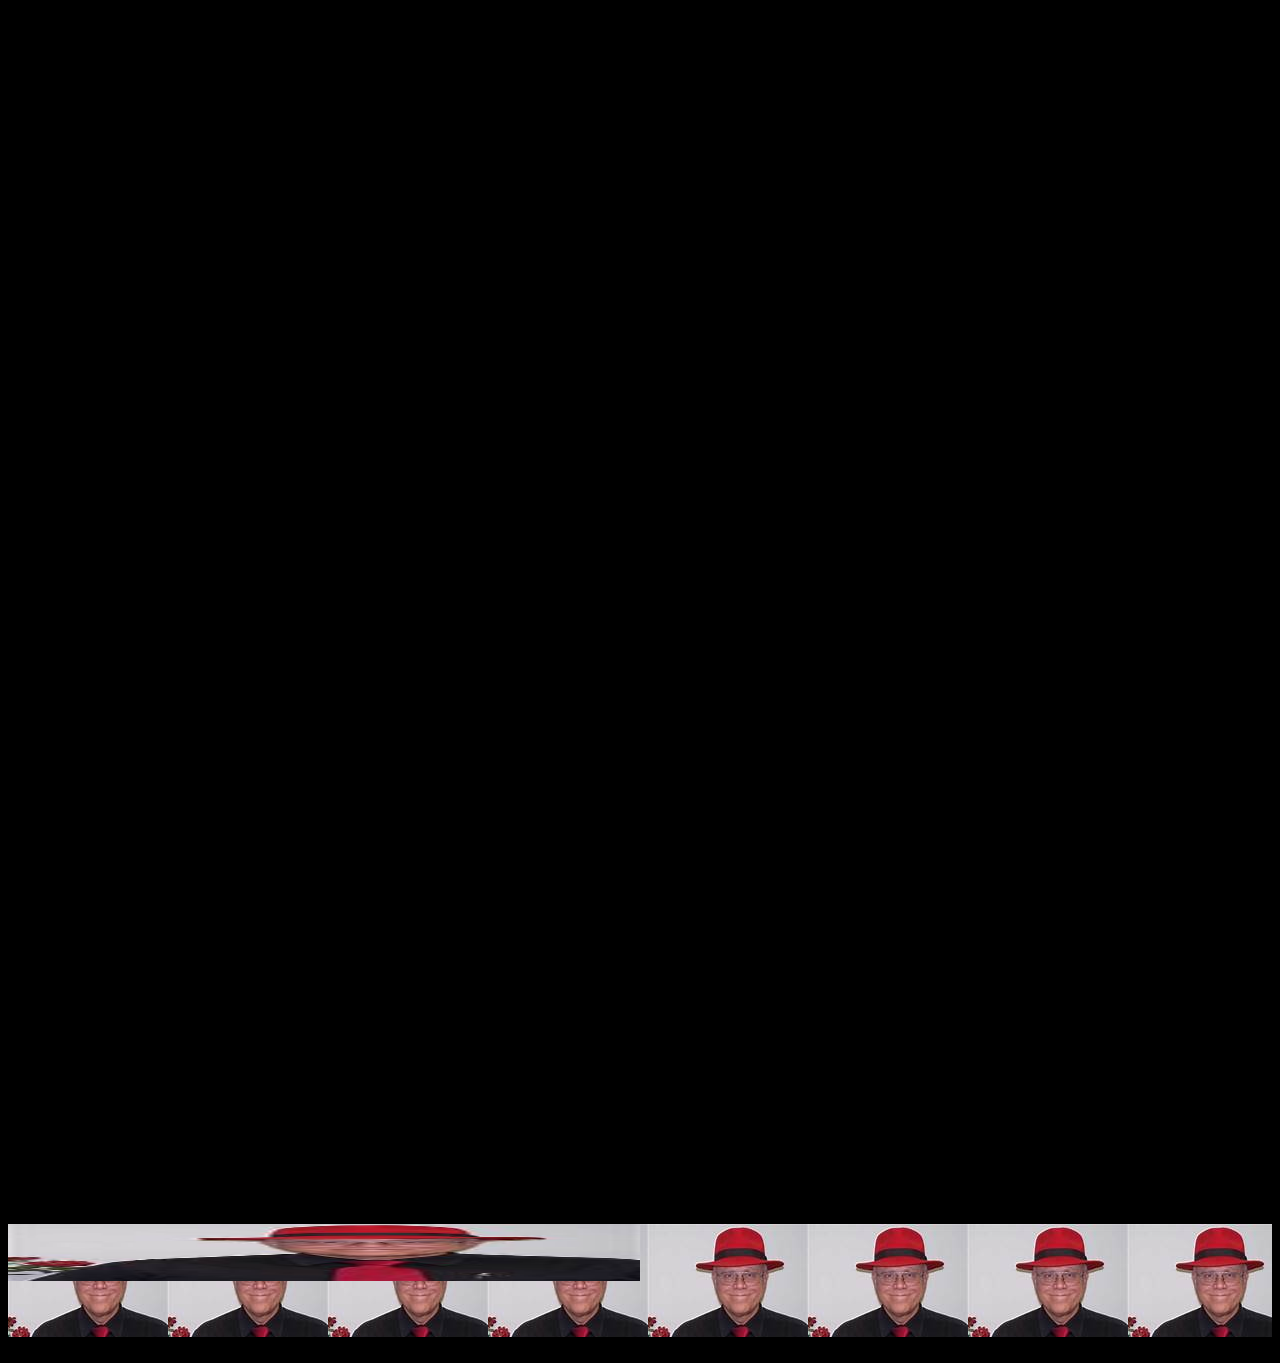
==== commit 514e43aa: "Fix grammer" ====
--- a/index.html
+++ b/index.html
@@ -31,7 +31,7 @@
             </li>
             <li>GNAT
                 <ul>
-                    <p>FIrst and foremost, if you are using an operating system other than Windows, you are likely to have a harder time installing GNAT. If you happen
+                    <p>First and foremost, if you are using an operating system other than Windows, you are likely to have a harder time installing GNAT. If you happen
                         to be using an non-Windows OS, consider using the free VMWare subscription offered to students at SHSU to make a virtual machine with Windows installed.
                         I apologize if I miss any information necessary for linux and MAC users, I just found the best things I could find online and linked them below.
                     </p>
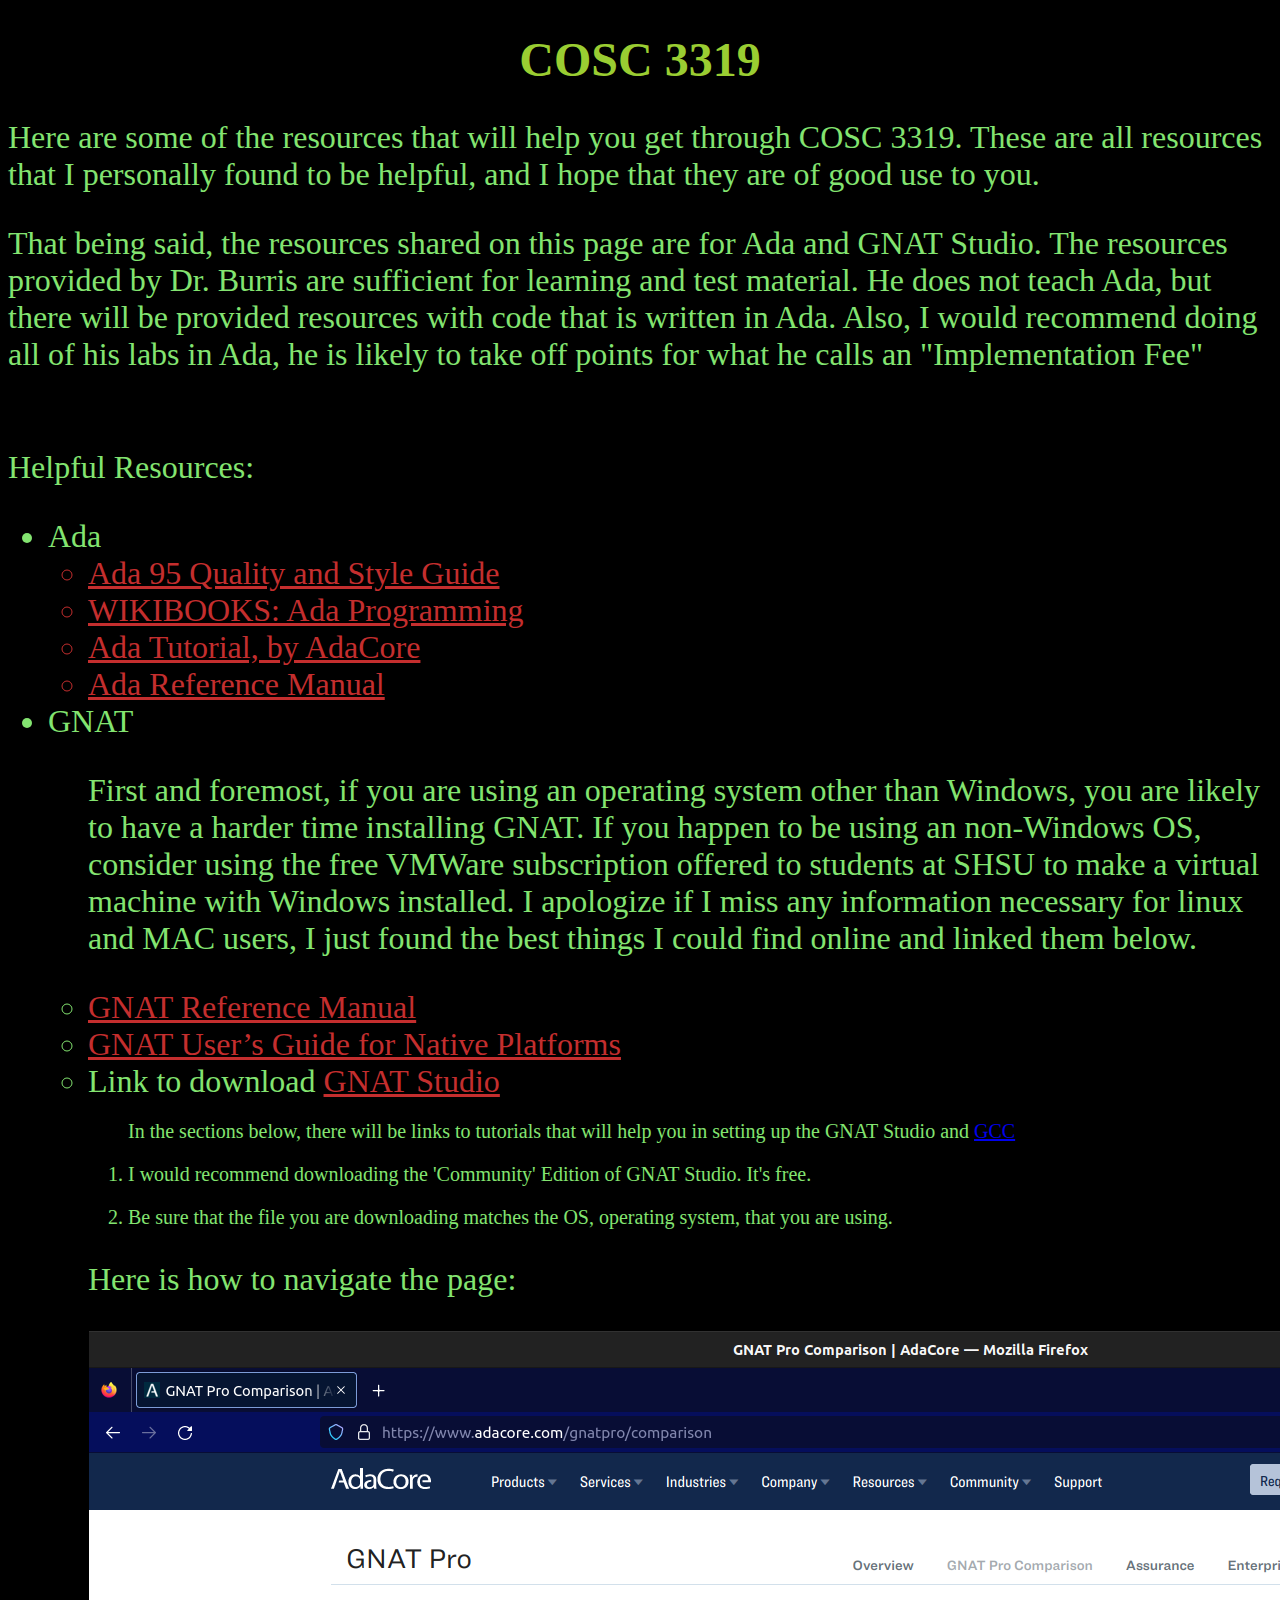
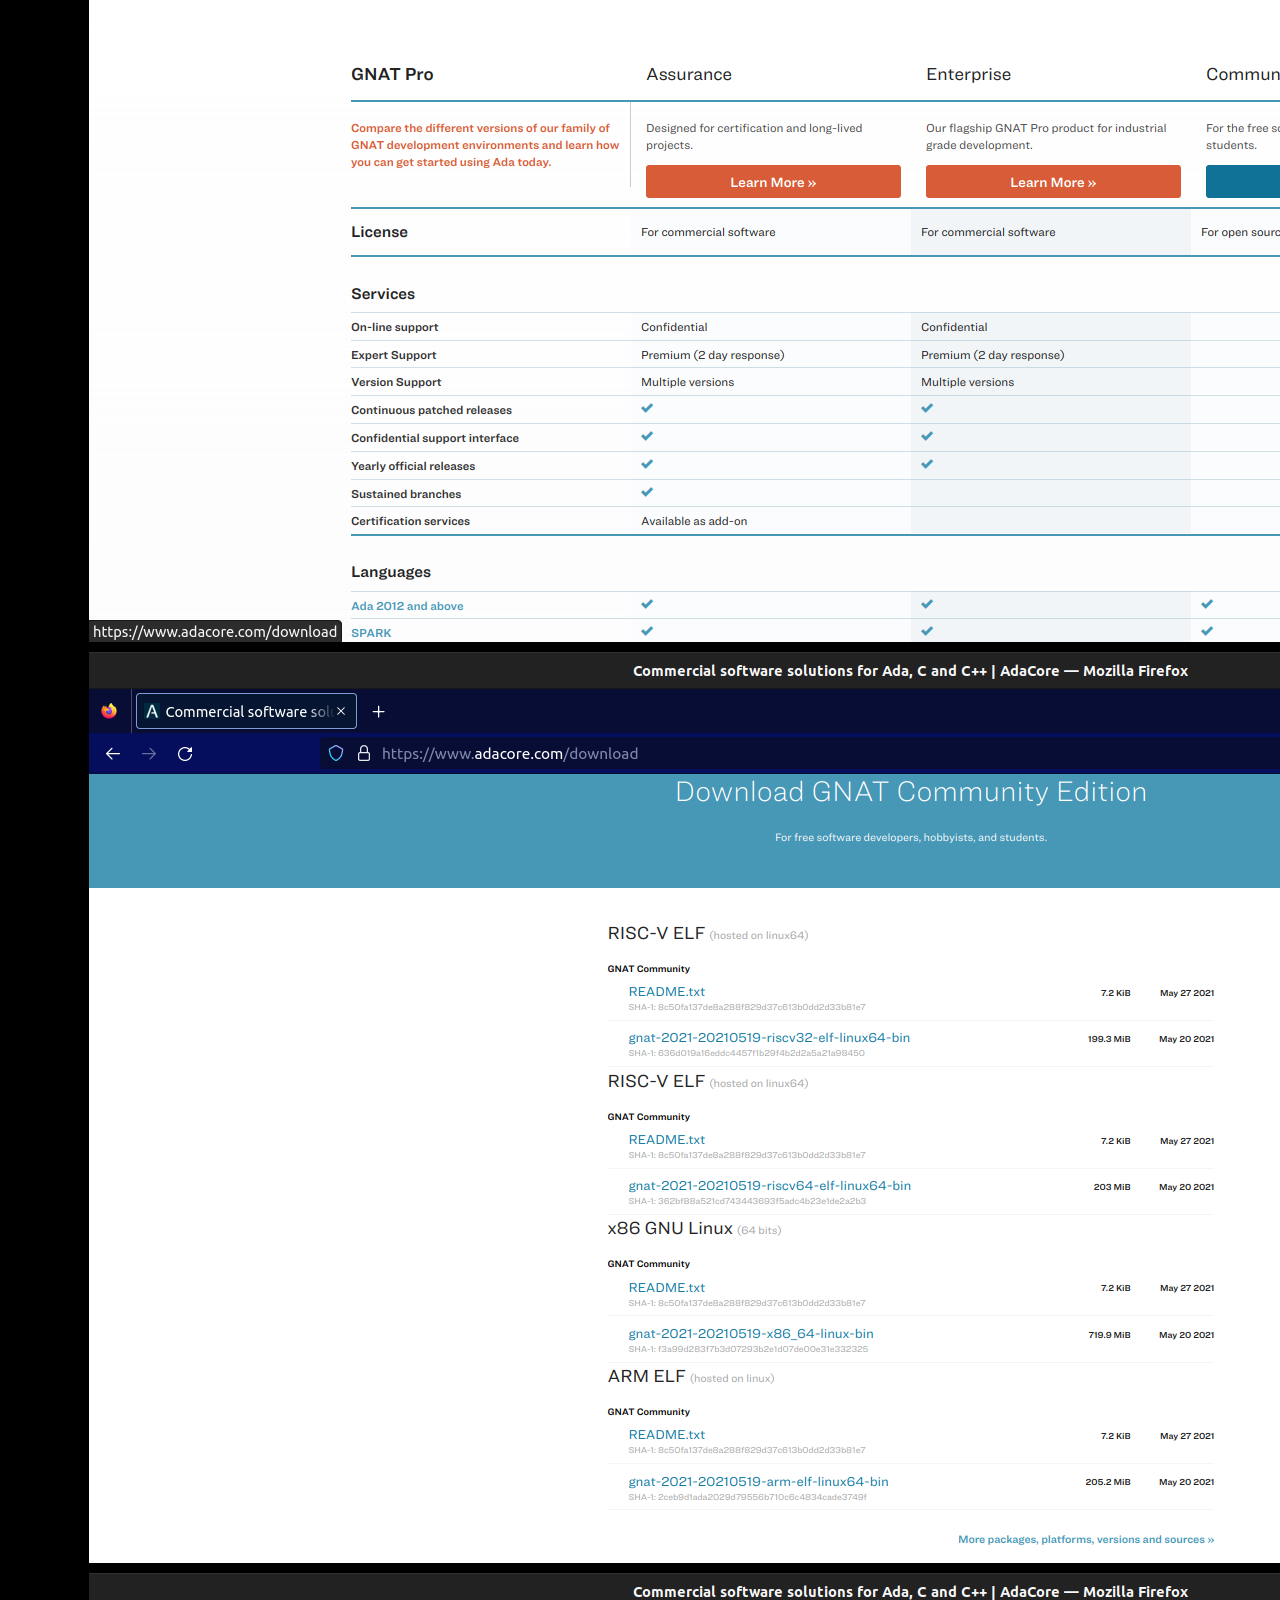
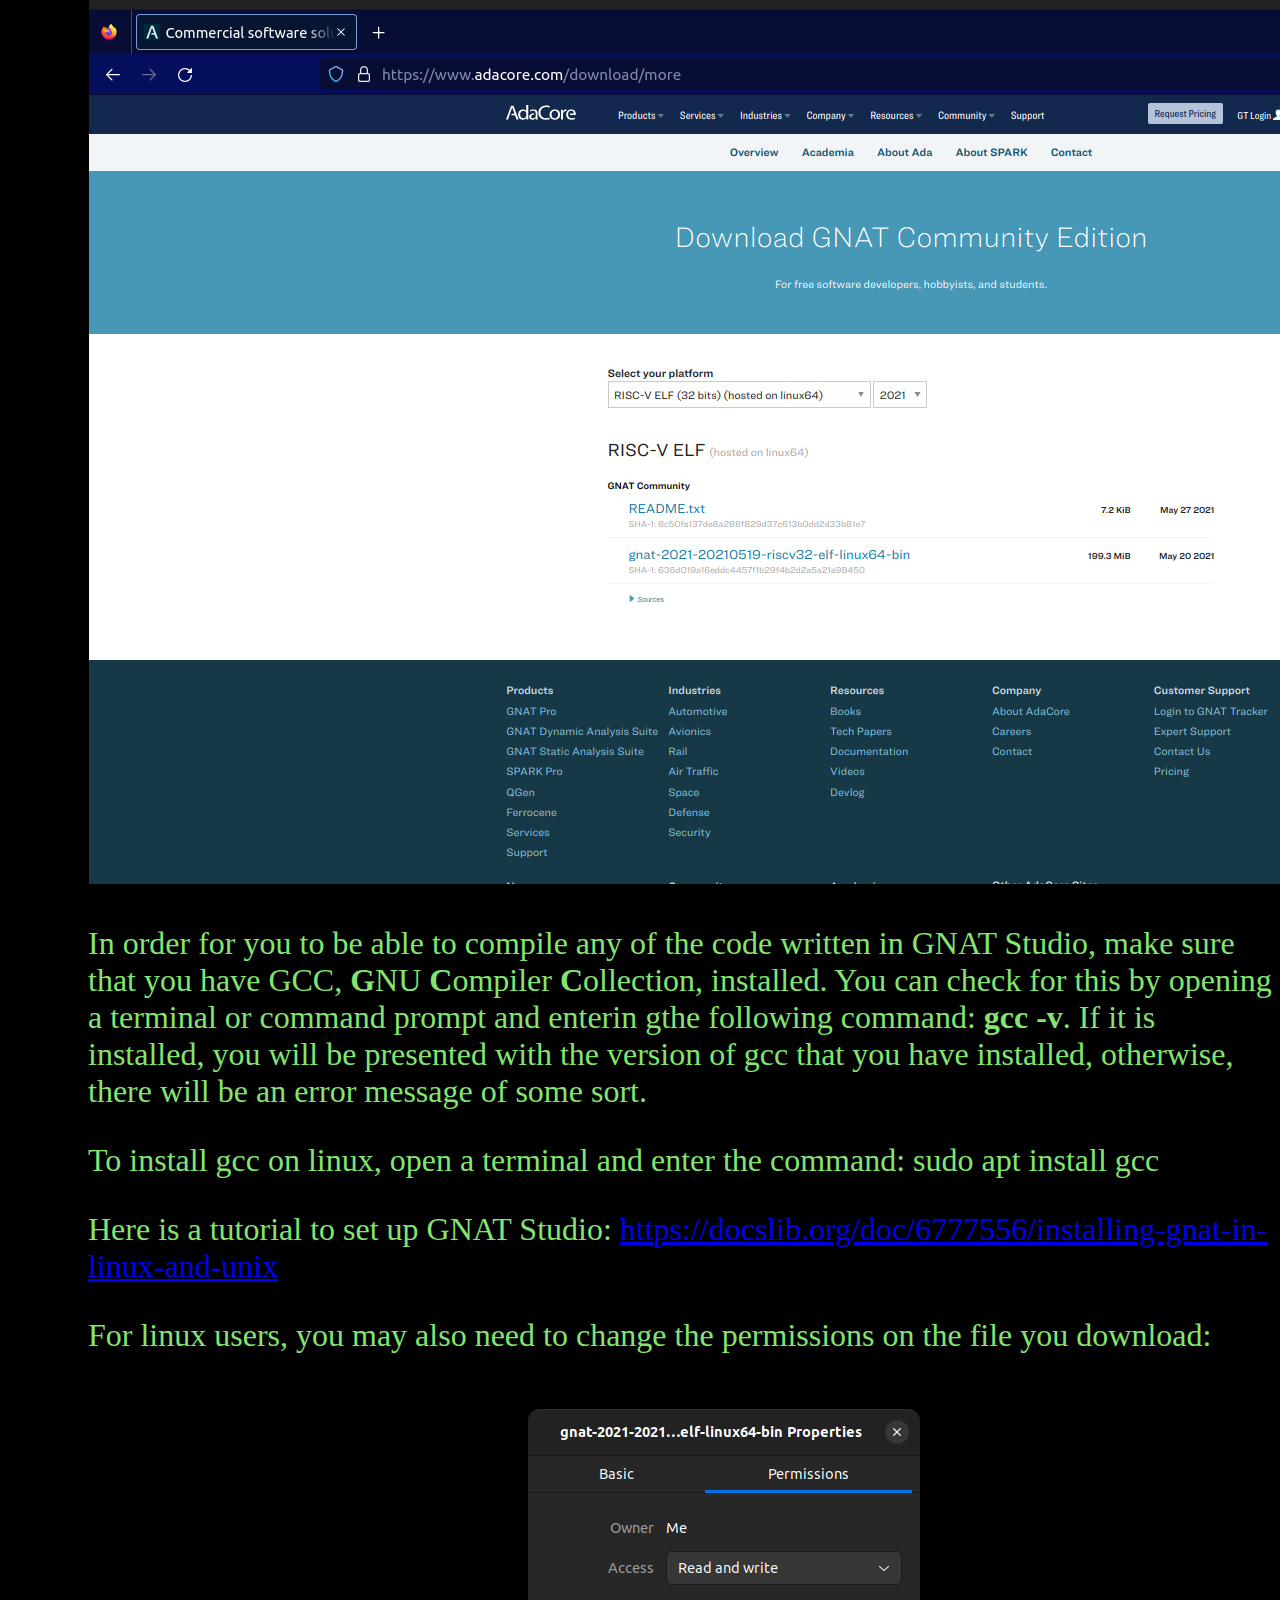
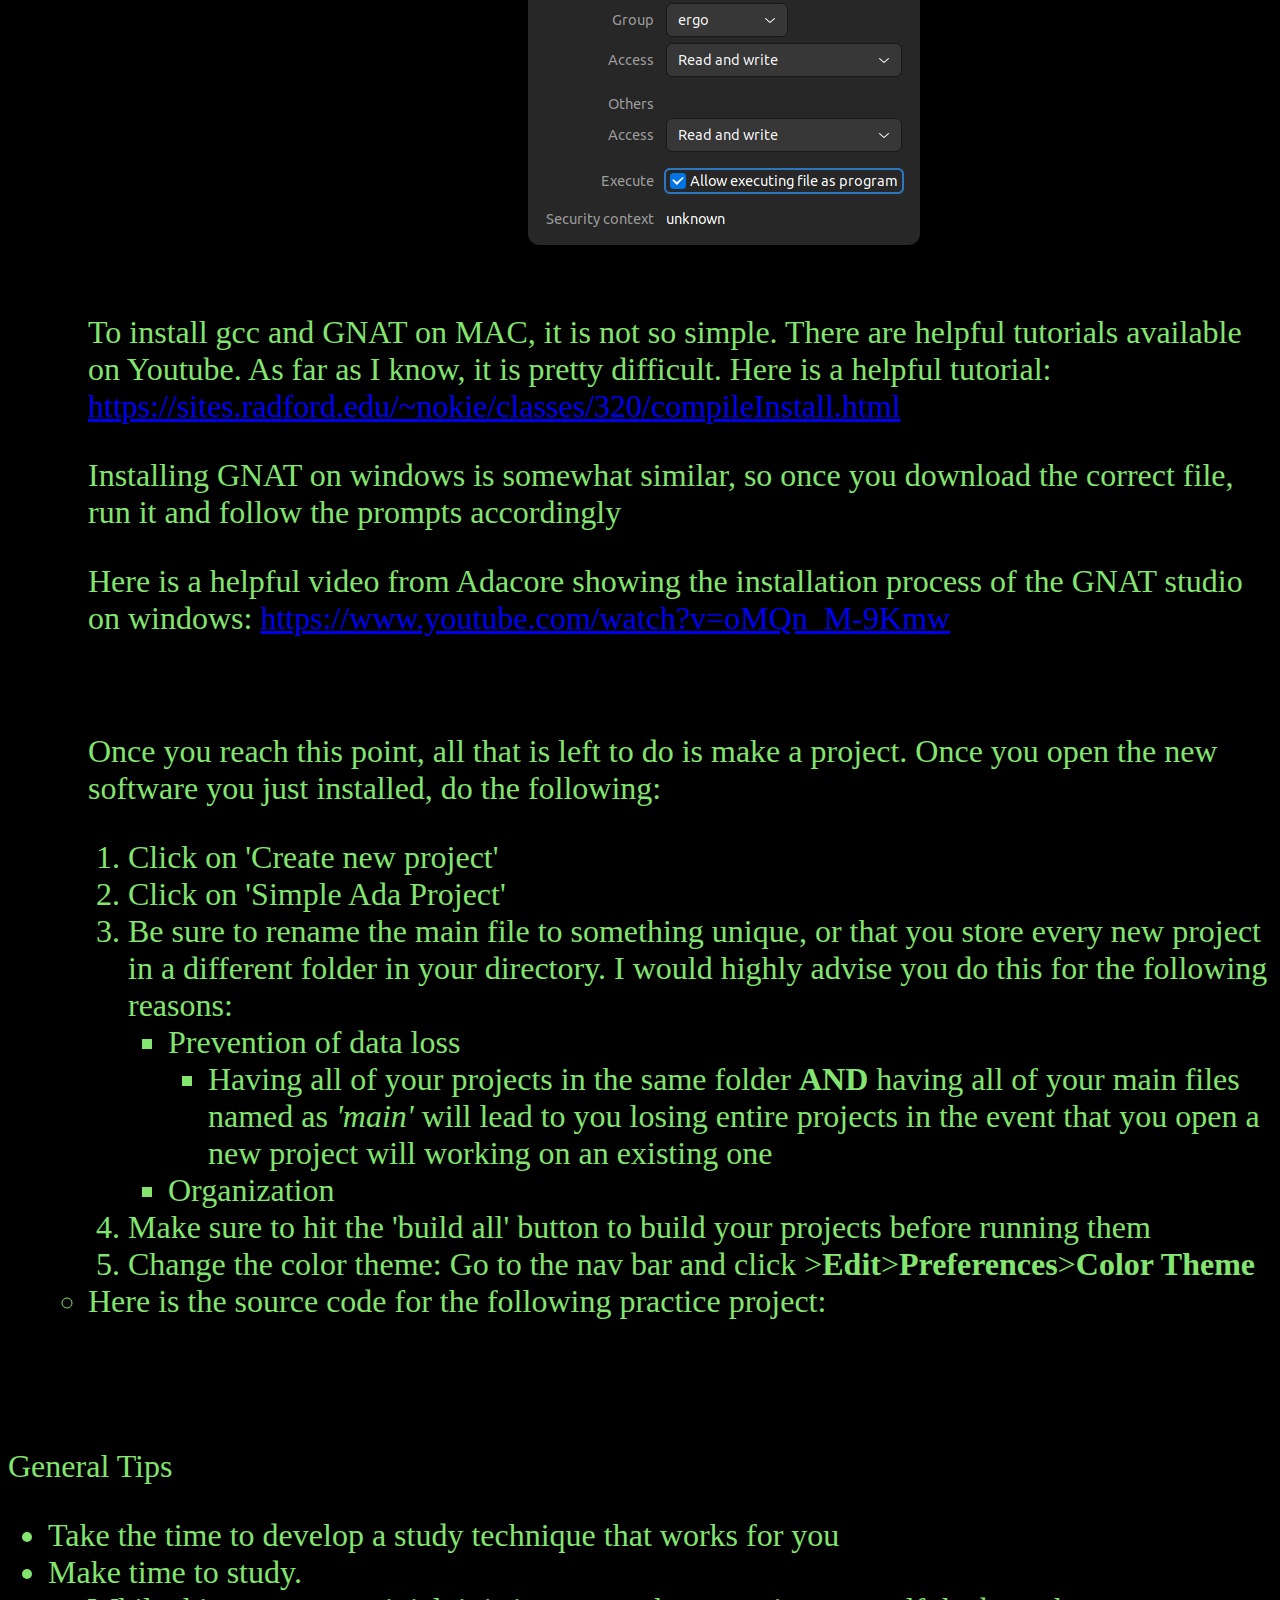
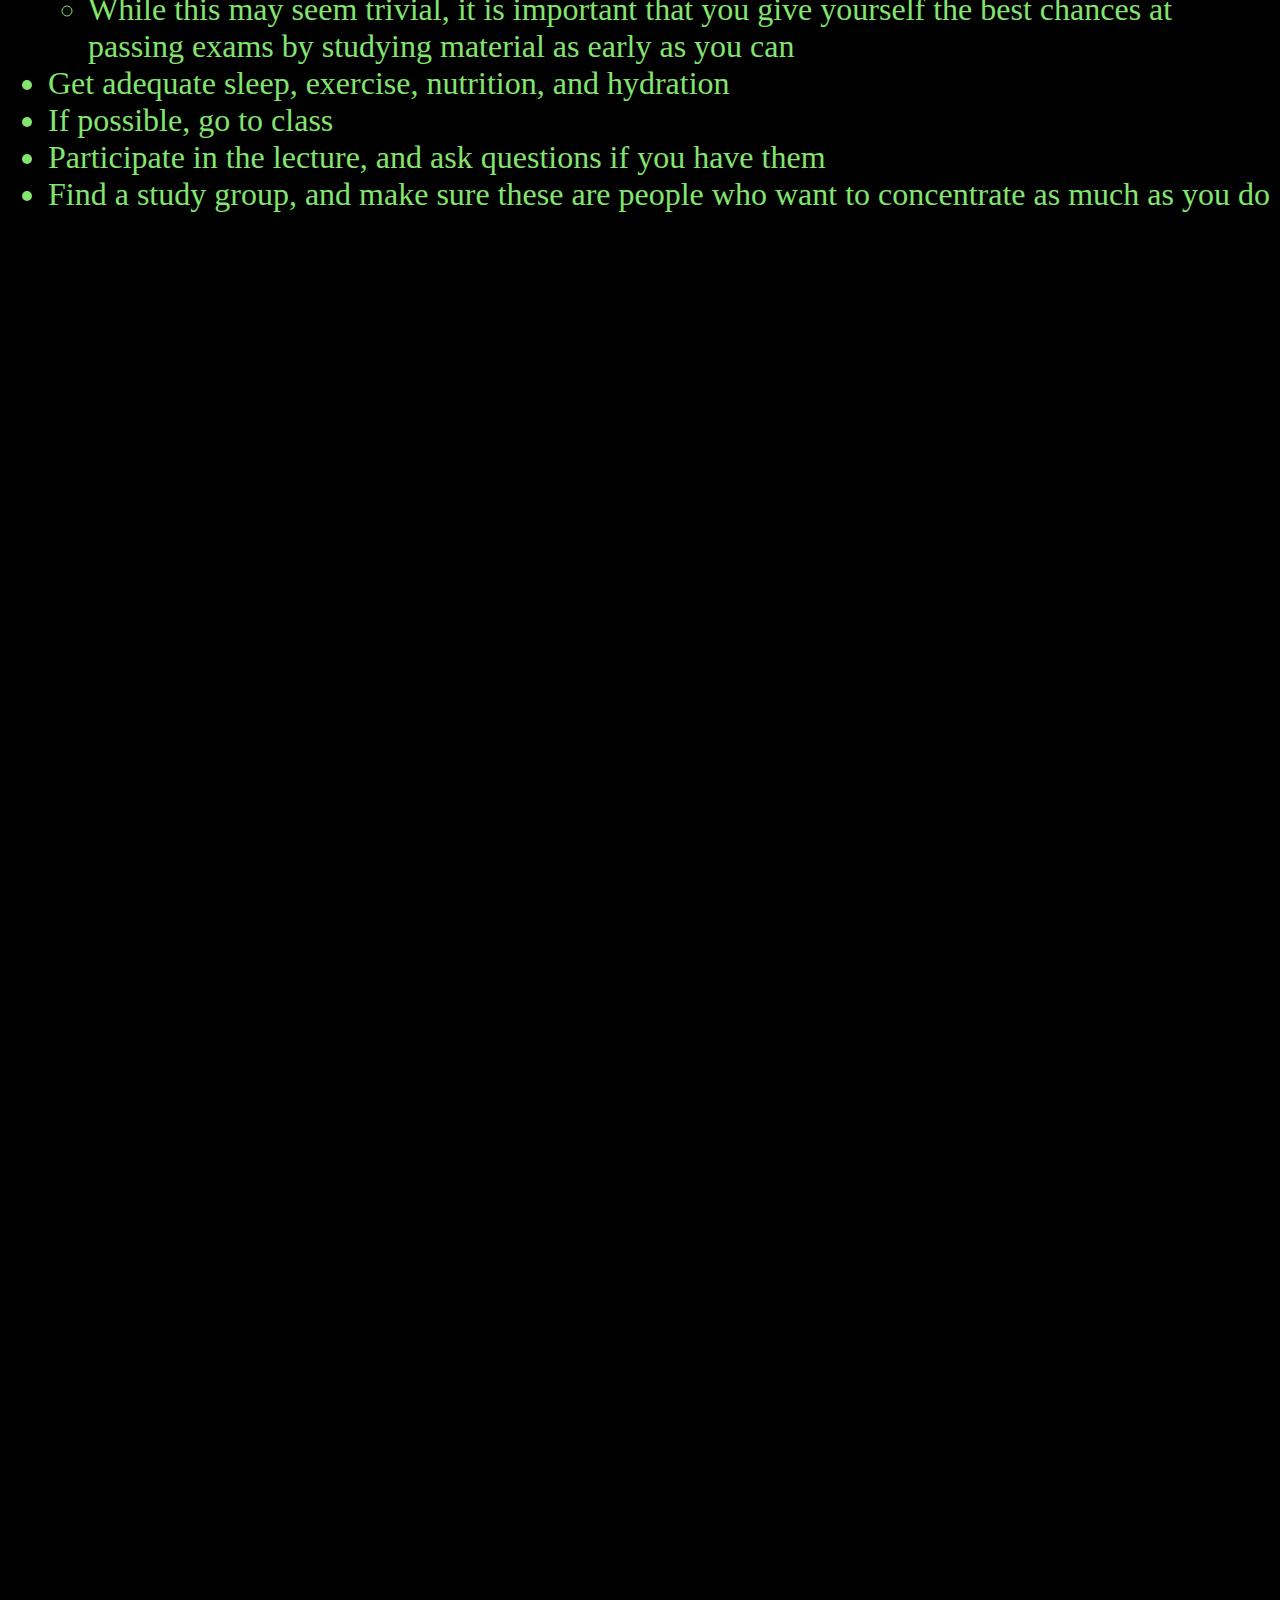
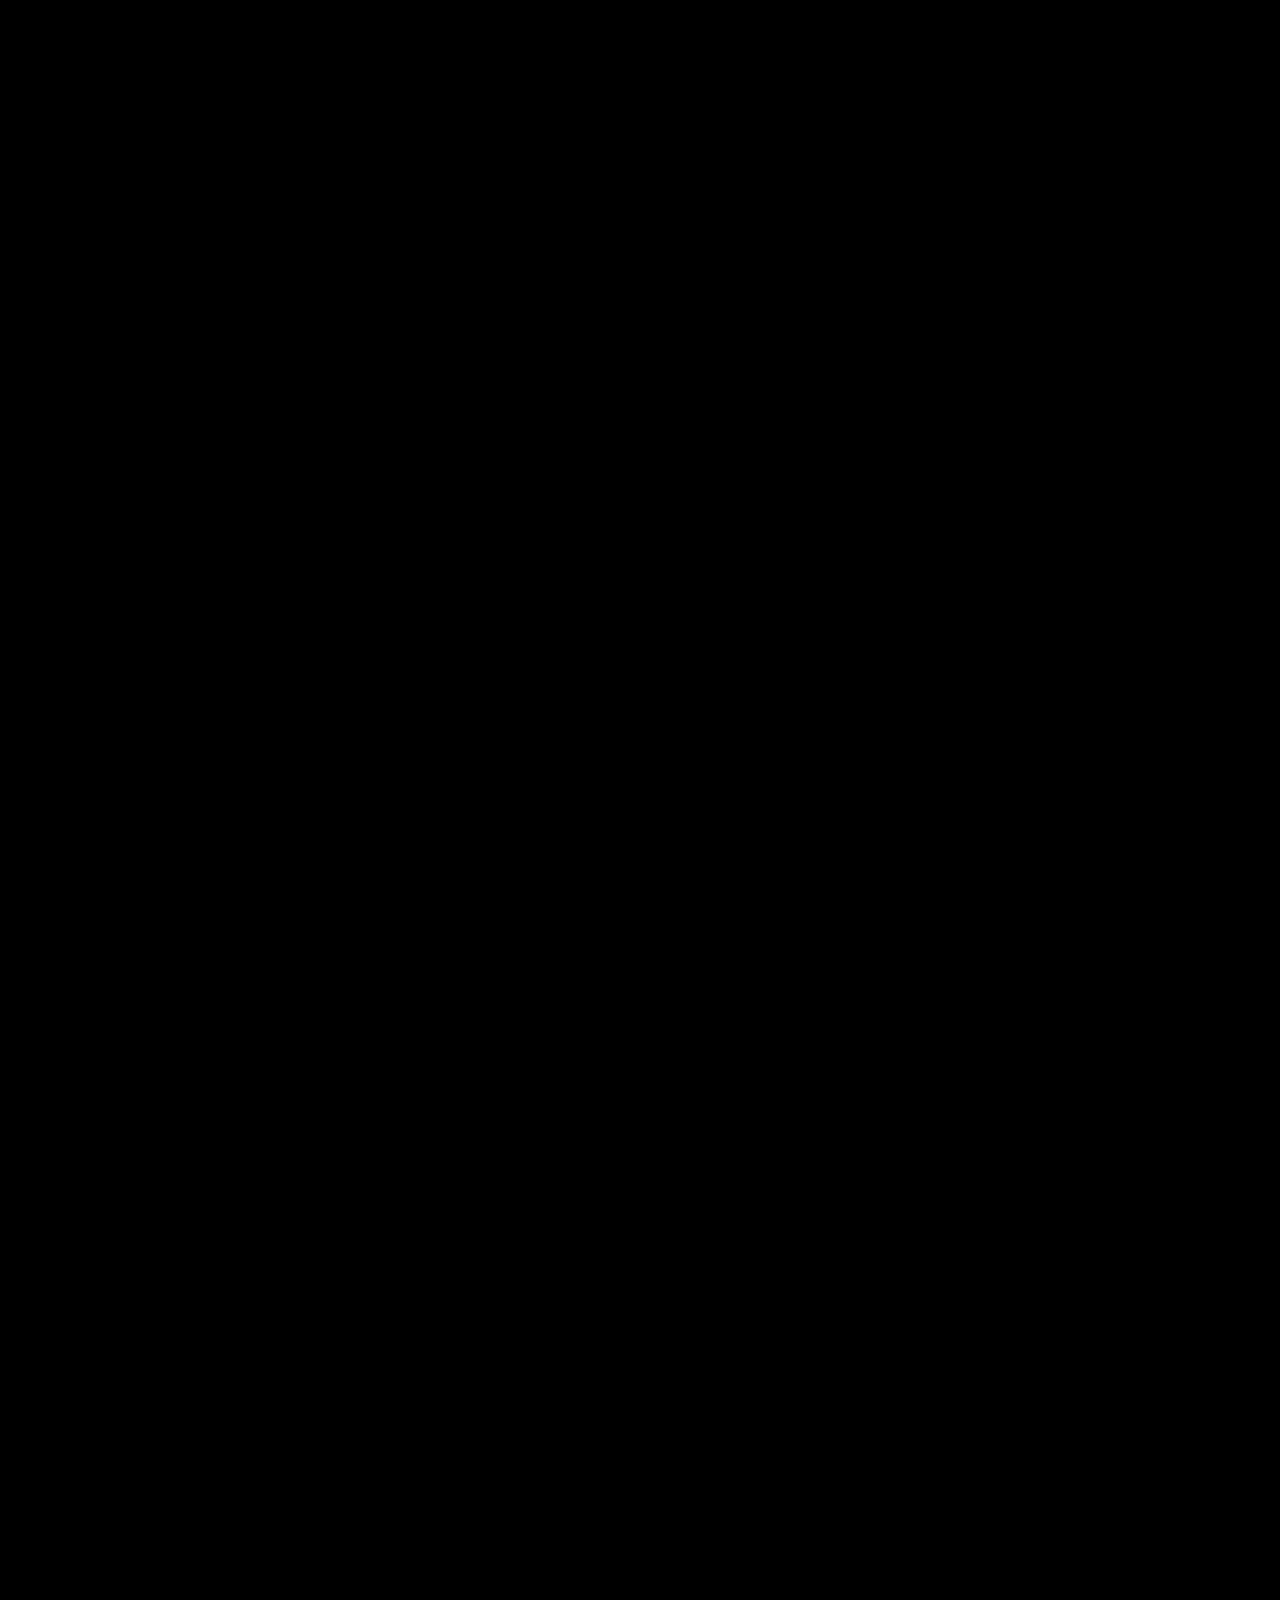
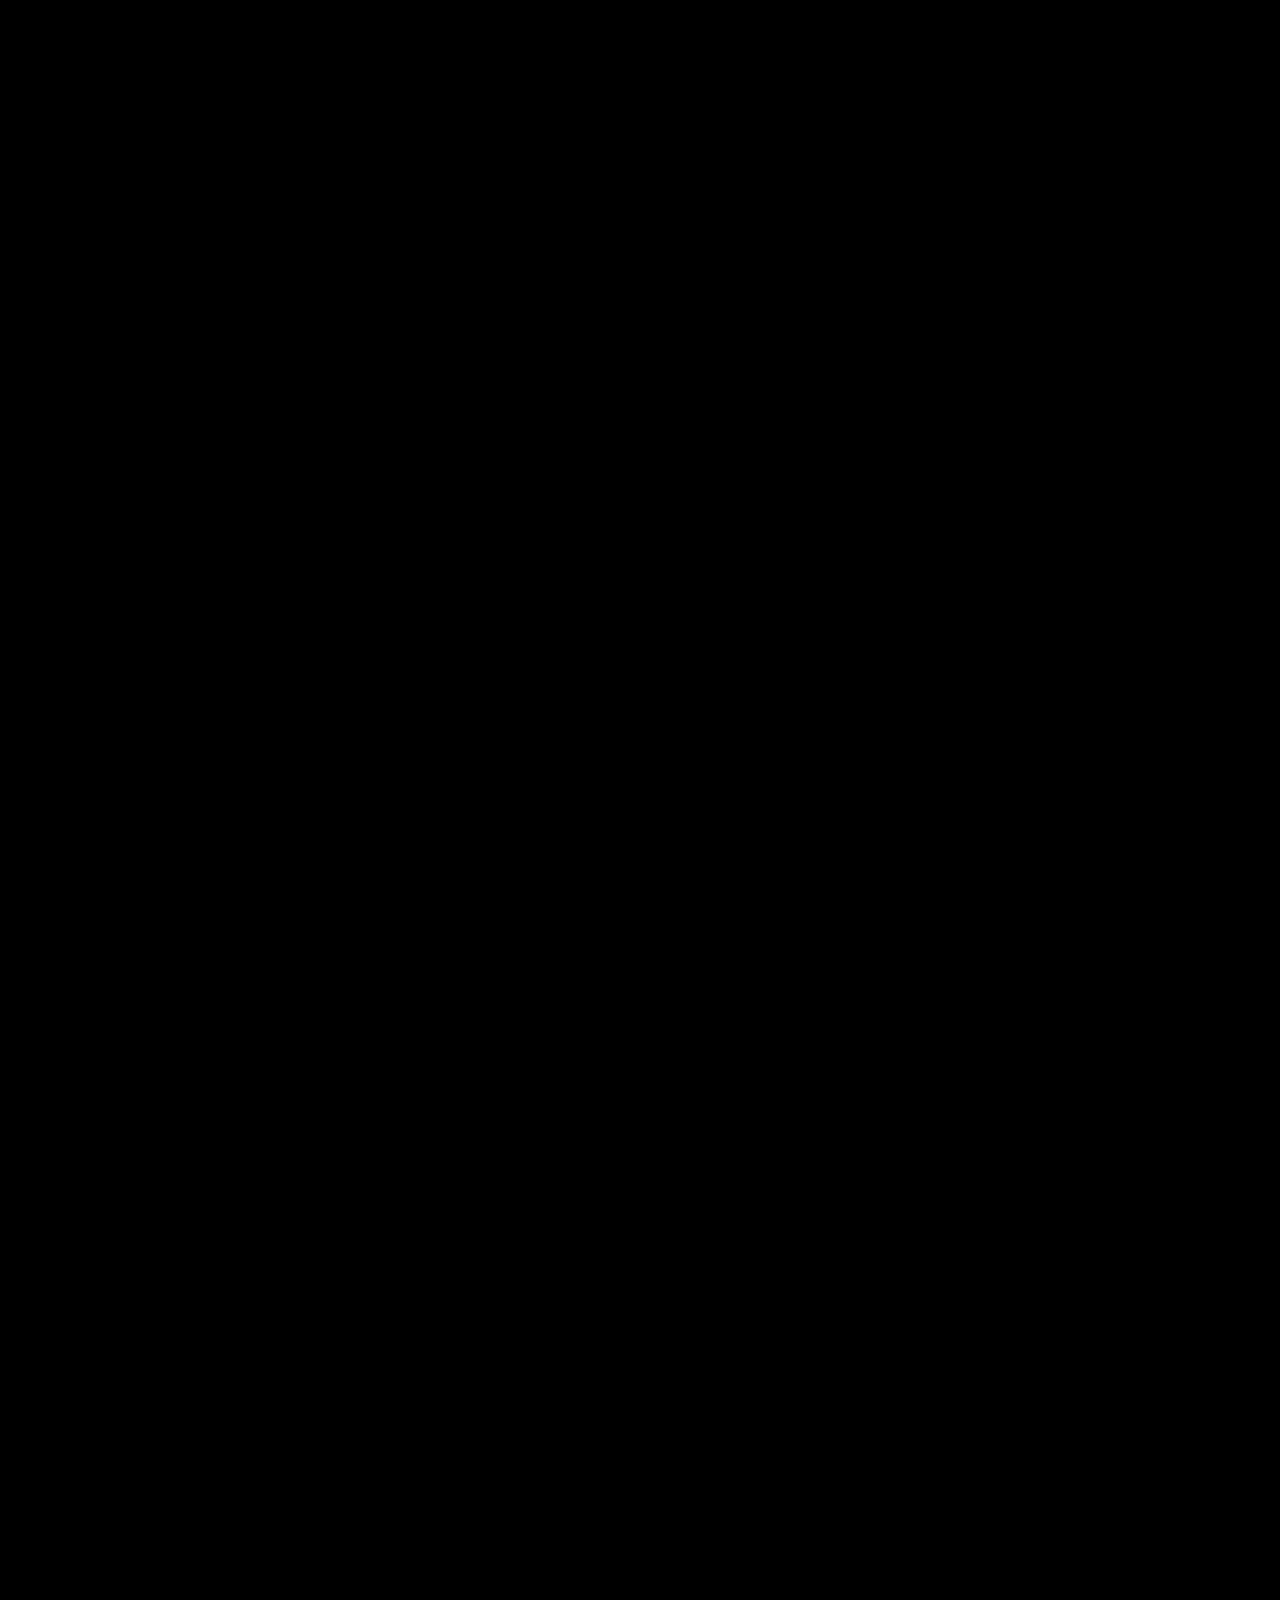
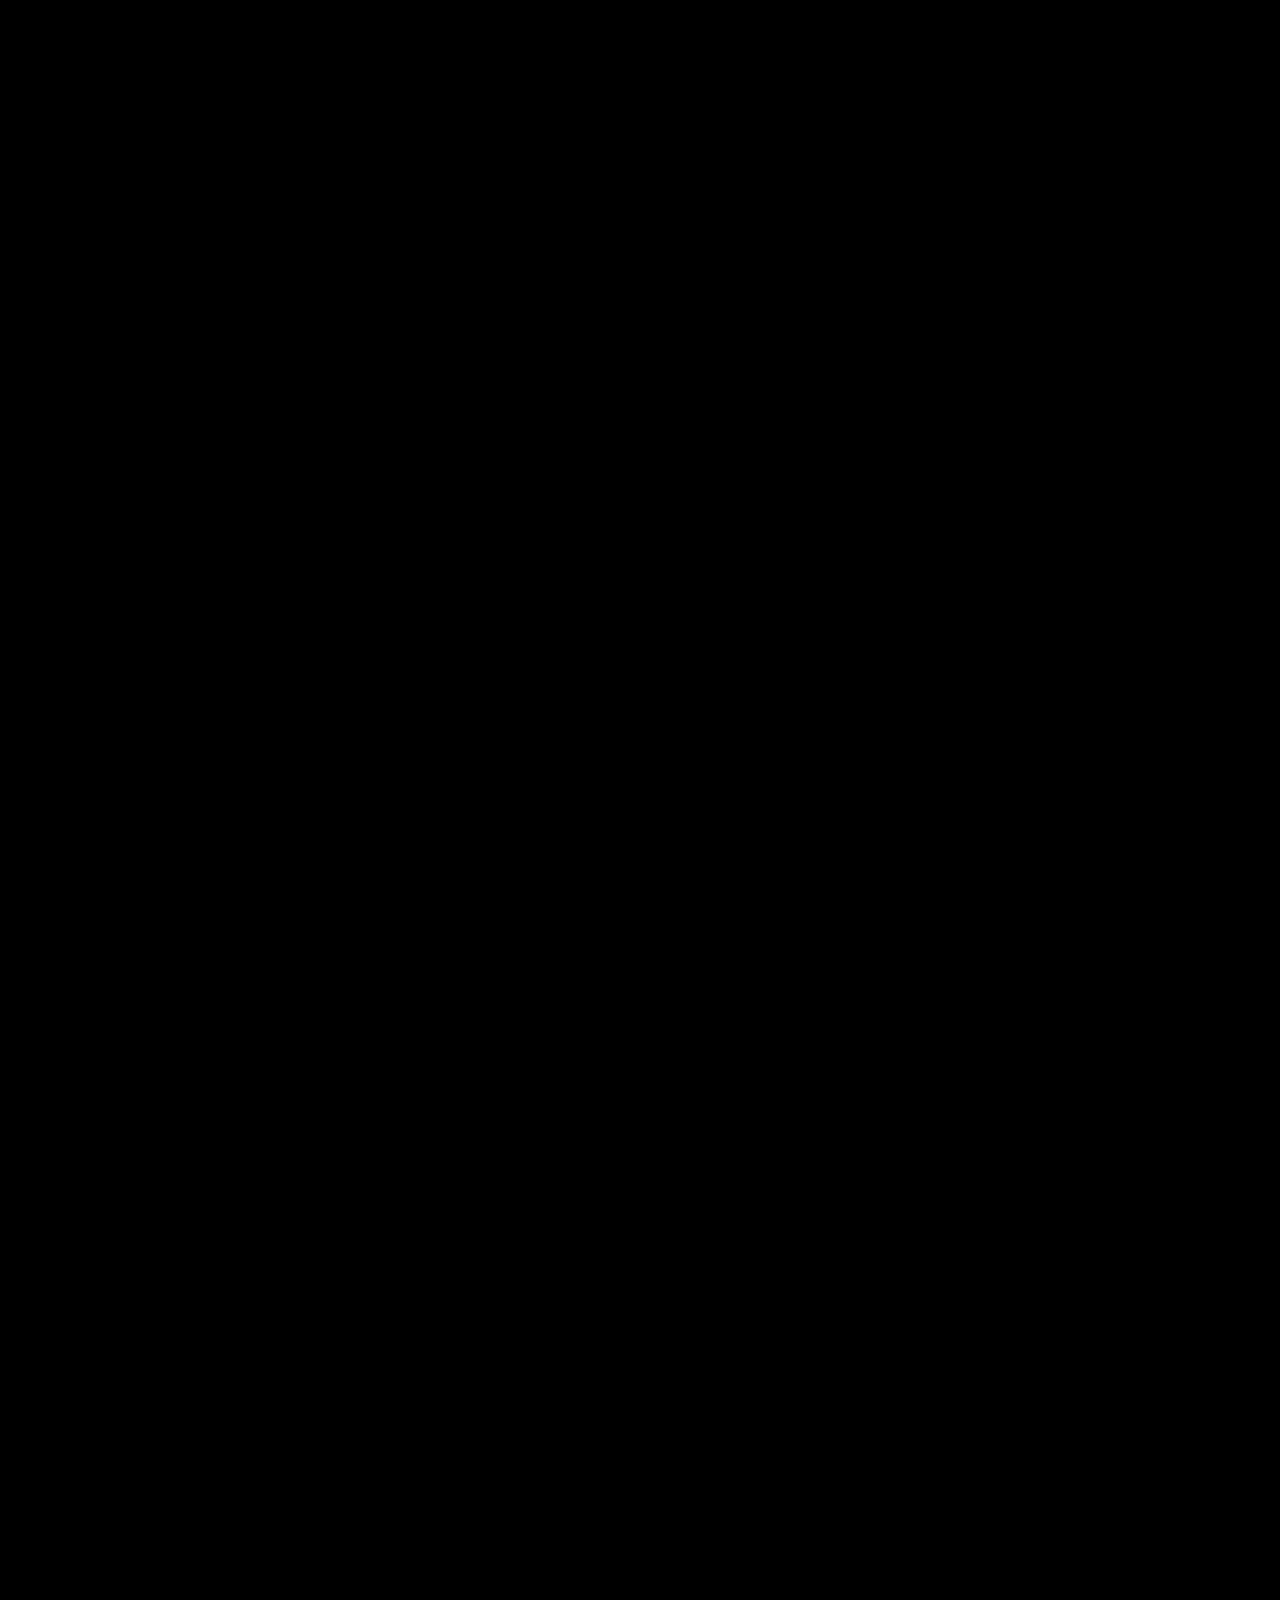
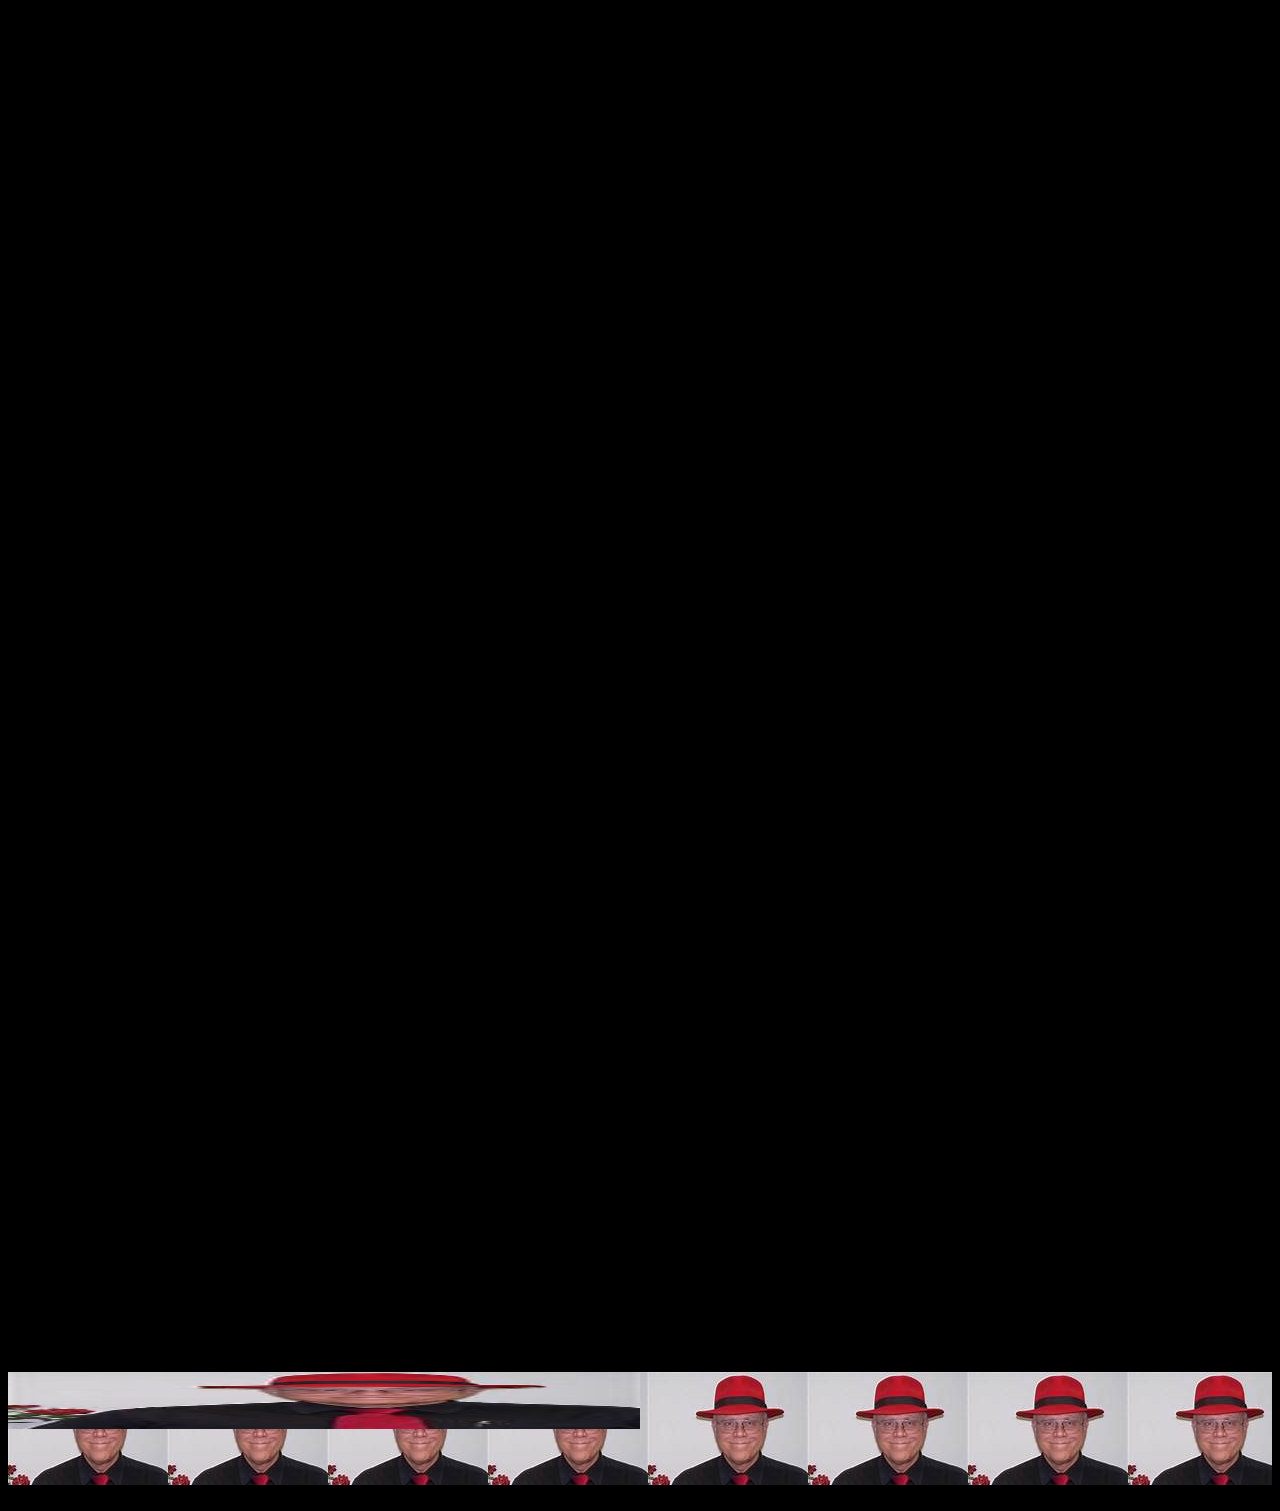
==== commit 94c4df45: "Index" ====
--- a/index.html
+++ b/index.html
@@ -27,6 +27,8 @@
                 Ada 95 Quality and Style Guide</a></li>
                 <li><a href="https://en.wikibooks.org/wiki/Ada_Programming", style="color: rgb(196, 46, 46)">WIKIBOOKS: Ada Programming</a></li>
                 <li><a href="https://learn.adacore.com/courses/intro-to-ada/index.html", style="color: rgb(196, 46, 46)">Ada Tutorial, by AdaCore</a></li>
+                <li><a href="http://www.ada-auth.org/standards/12rm/html/RM-TOC.html", style="color: rgb(196, 46, 46)">Ada Reference Manual</a></li>
+
                 </ul>
             </li>
             <li>GNAT
@@ -35,7 +37,10 @@
                         to be using an non-Windows OS, consider using the free VMWare subscription offered to students at SHSU to make a virtual machine with Windows installed.
                         I apologize if I miss any information necessary for linux and MAC users, I just found the best things I could find online and linked them below.
                     </p>
-                    <li>Link to download <a href="https://www.adacore.com/gnatpro/comparison", style="color: rgb(86, 29, 190)">
+                    <li><a href="https://gcc.gnu.org/onlinedocs/gnat_rm/", style="color: rgb(196, 46, 46)">GNAT Reference Manual</a></li>
+                    <li><a href="https://gcc.gnu.org/onlinedocs/gnat_ugn/index.html", style="color: rgb(196, 46, 46)">GNAT User’s Guide for Native Platforms</a></li>
+    
+                    <li>Link to download <a href="https://www.adacore.com/gnatpro/comparison", style="color: rgb(196, 46, 46)">
                         GNAT Studio</a> 
                         <ol style="font-size: 20px;">
                             <p></p>
@@ -108,6 +113,8 @@
                             </ol>
                         
                     </li>
+                    <li>Here is the source code for the following practice project: <a href=""></a></li>
+                    
                 </ul>
             </li>
         </ul>
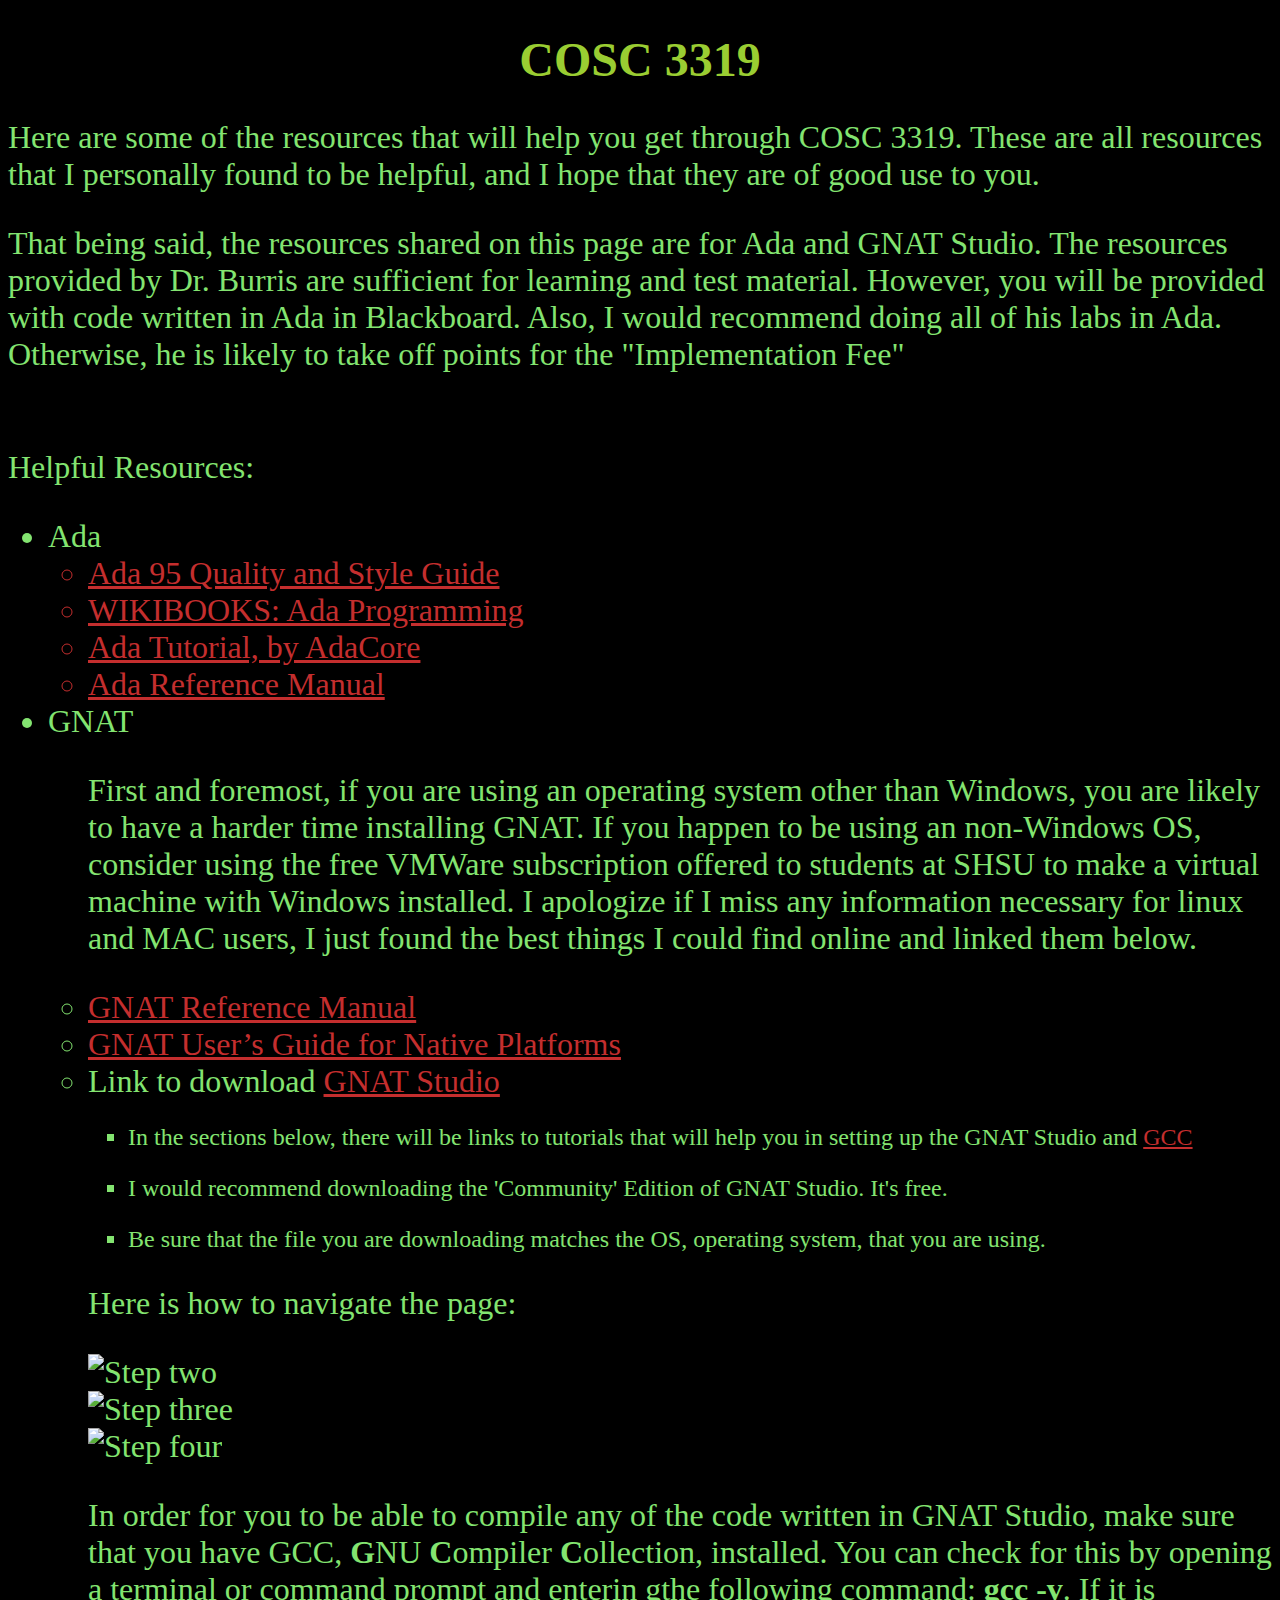
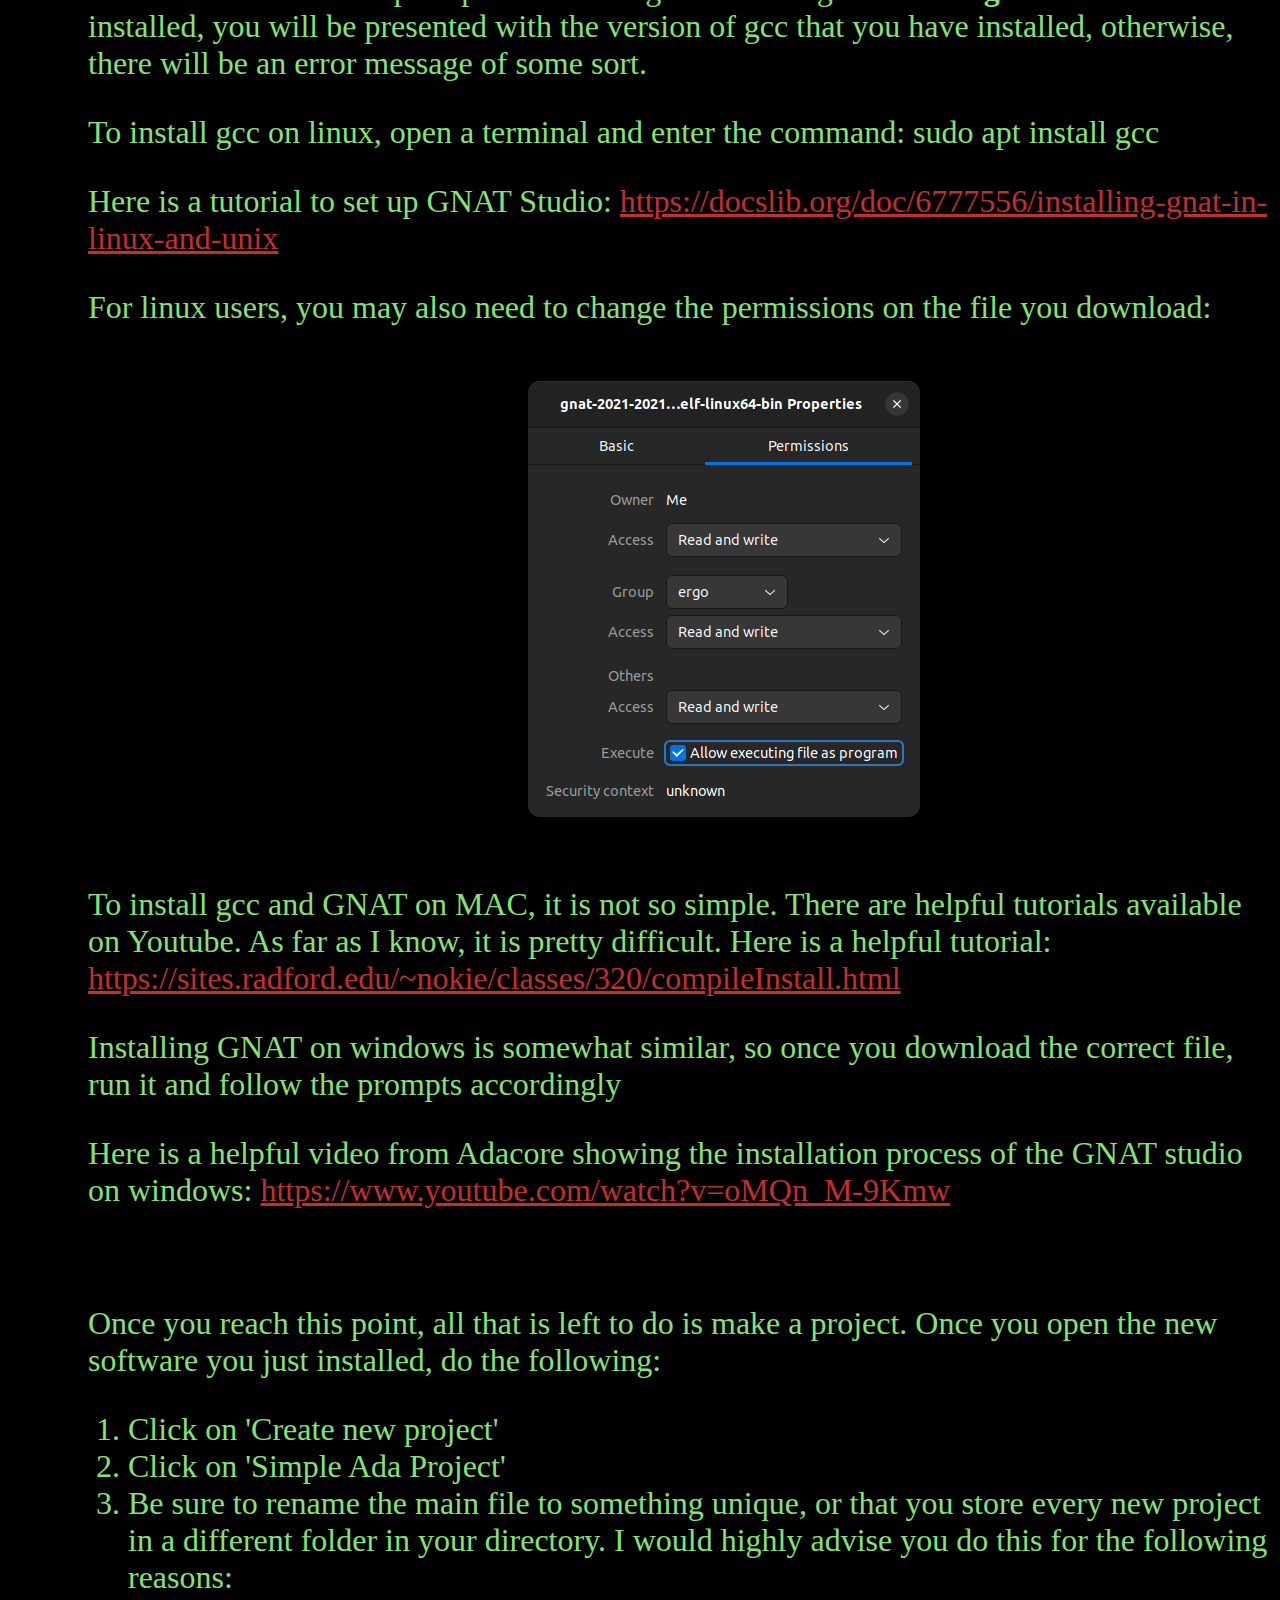
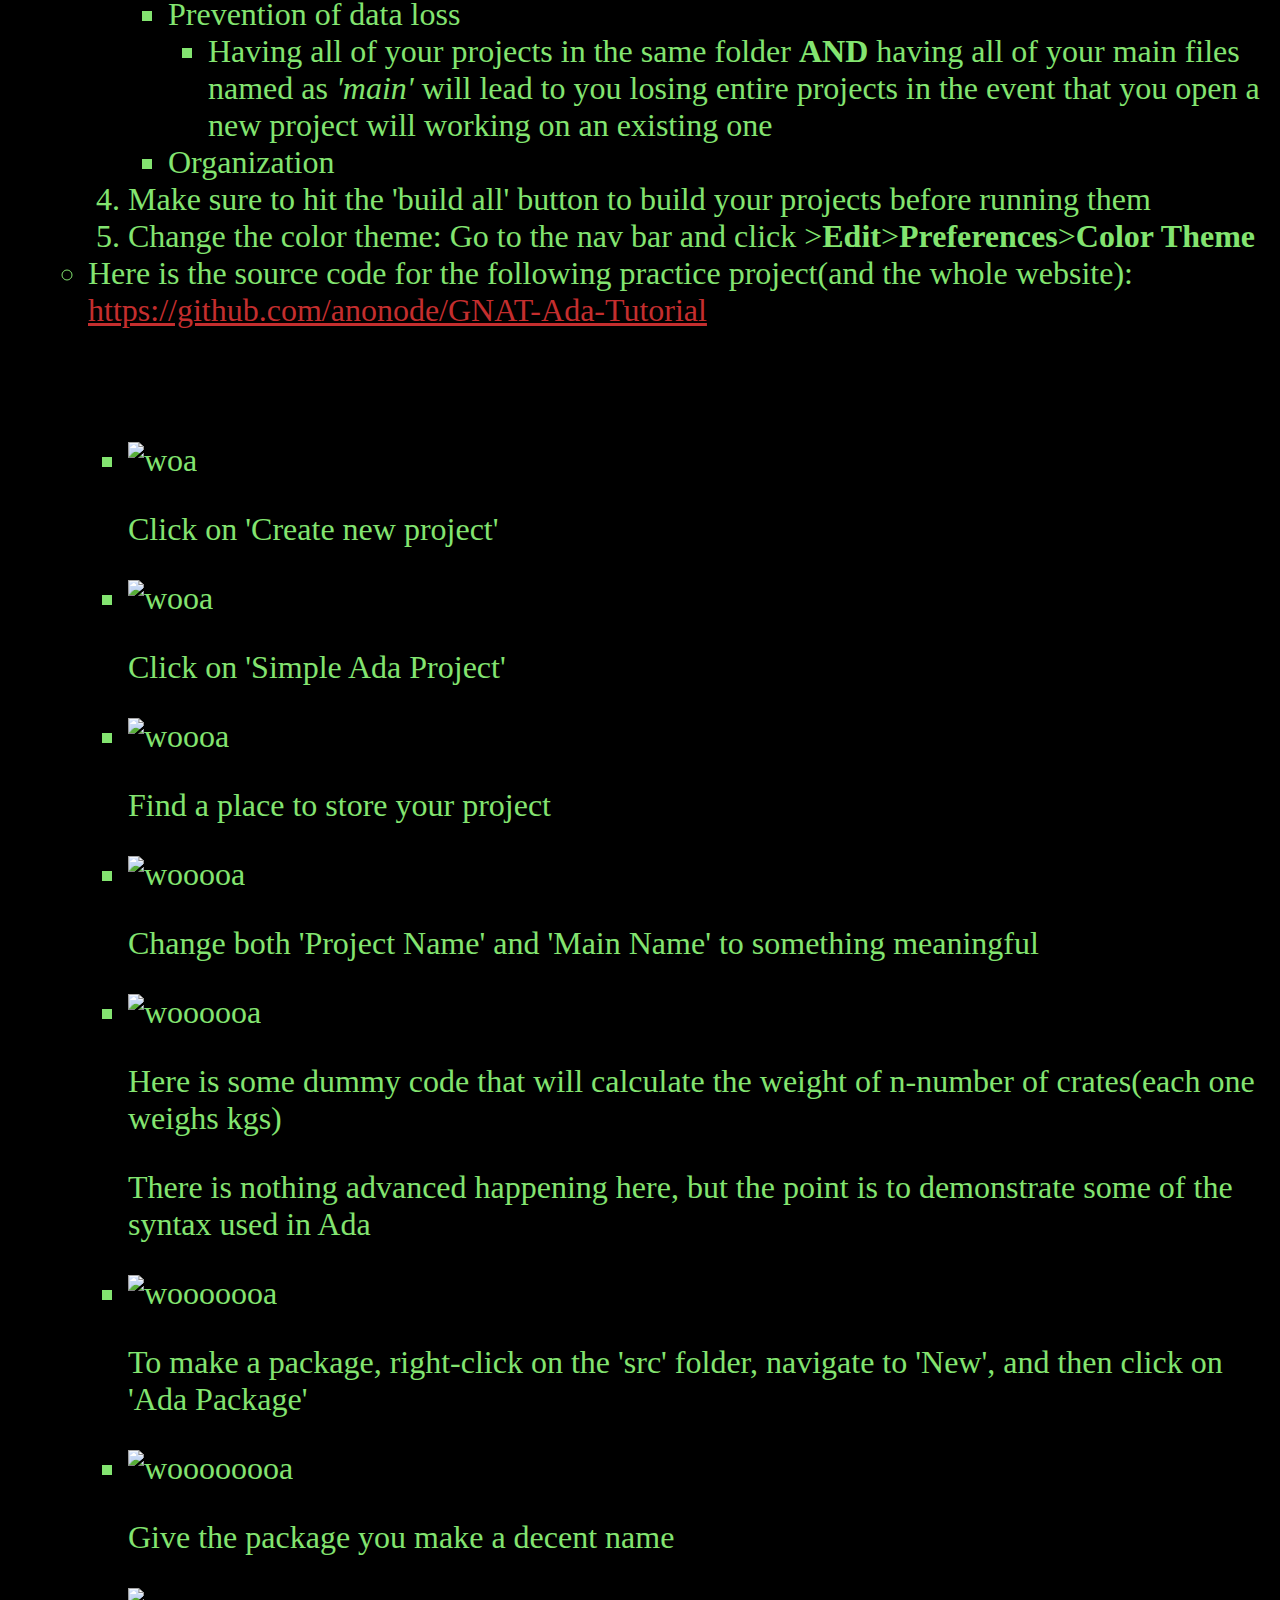
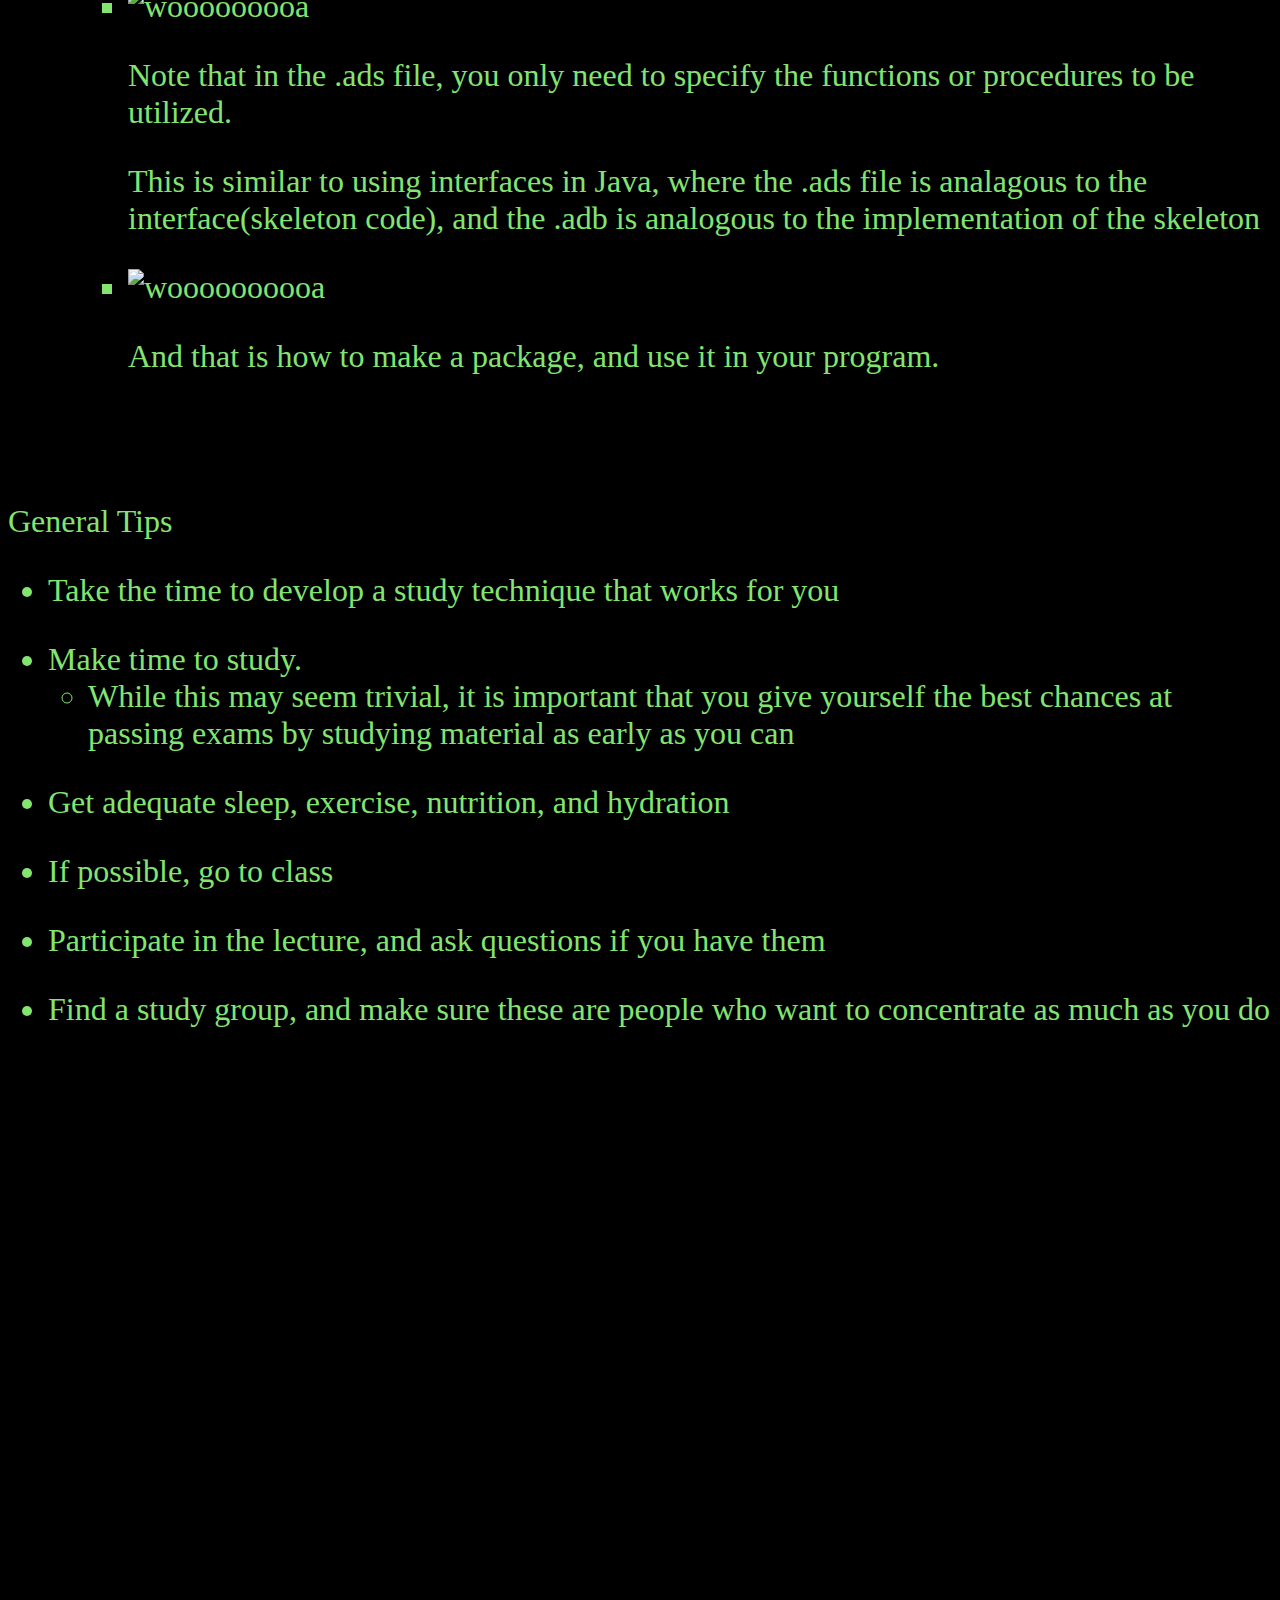
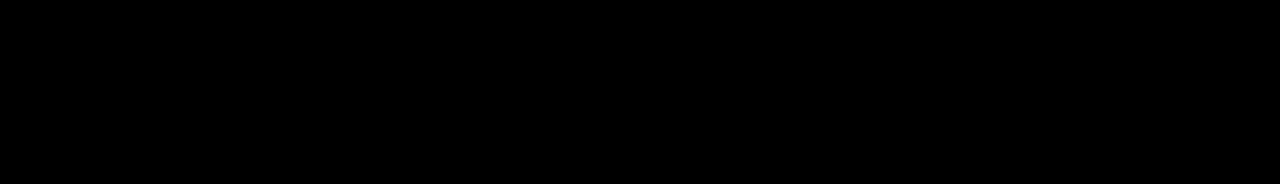
==== commit e15e93df: "Finalize" ====
--- a/index.html
+++ b/index.html
@@ -14,9 +14,8 @@
            to be helpful, and I hope that they are of good use to you.
         </p>
         <p>That being said, the resources shared on this page are for Ada and GNAT Studio. The resources provided by
-            Dr. Burris are sufficient for learning and test material. He does not teach Ada, but there will be provided resources with
-            code that is written in Ada. Also, I would recommend doing all of his labs in Ada, he is likely to take off points for what
-            he calls an "Implementation Fee"
+            Dr. Burris are sufficient for learning and test material. However, you will be provided with code written in Ada in Blackboard. 
+            Also, I would recommend doing all of his labs in Ada. Otherwise, he is likely to take off points for the "Implementation Fee"
         </p>
         <p style="margin-bottom: 2cm;"></p>
         <p>Helpful Resources:</p>
@@ -40,20 +39,19 @@
                     <li><a href="https://gcc.gnu.org/onlinedocs/gnat_rm/", style="color: rgb(196, 46, 46)">GNAT Reference Manual</a></li>
                     <li><a href="https://gcc.gnu.org/onlinedocs/gnat_ugn/index.html", style="color: rgb(196, 46, 46)">GNAT User’s Guide for Native Platforms</a></li>
     
-                    <li>Link to download <a href="https://www.adacore.com/gnatpro/comparison", style="color: rgb(196, 46, 46)">
-                        GNAT Studio</a> 
-                        <ol style="font-size: 20px;">
+                    <li>Link to download <a href="https://www.adacore.com/gnatpro/comparison", style="color: rgb(196, 46, 46)">GNAT Studio</a> 
+                        <ul style="font-size: 24px;">
                             <p></p>
-                            <p>In the sections below, there will be links to tutorials that will help you in setting up the GNAT Studio and <a href="https://en.wikipedia.org/wiki/GNU_Compiler_Collection">GCC</a></p>
+                            <li>In the sections below, there will be links to tutorials that will help you in setting up the GNAT Studio and <a href="https://en.wikipedia.org/wiki/GNU_Compiler_Collection", style="color: rgb(196, 46, 46)">GCC</a></li>
                             <p></p><!--Used to create space between elements of the ordered list-->
                             <li>I would recommend downloading the 'Community' Edition of GNAT Studio. It's free.</li>
                             <p></p><!--Used to create space between elements of the ordered list-->
                             <li>Be sure that the file you are downloading matches the OS, operating system, that you are using.</li>
-                        </ol>
+                        </ul>
                         <p>Here is how to navigate the page:</p><!--Used to create space between elements of the ordered list-->
-                            <div class="image"><img src="./images/two.png" alt="Step two"></div>
-                            <div class="image"><img src="./images/three.png" alt="Step three"></div>
-                            <div class="image"><img src="./images/four.png" alt="Step four"></div>
+                            <div class="image"><img src="./images/dos.png" alt="Step two"></div>
+                            <div class="image"><img src="./images/tres.png" alt="Step three"></div>
+                            <div class="image"><img src="./images/quatro.png" alt="Step four"></div>
 
                             <p>
                             In order for you to be able to compile any of the code written in GNAT Studio, make sure that you have
@@ -65,7 +63,7 @@
                                 To install gcc on linux, open a terminal and enter the command: sudo apt install gcc
                             </p>
                             <p>
-                                Here is a tutorial to set up GNAT Studio: <a href="https://docslib.org/doc/6777556/installing-gnat-in-linux-and-unix">https://docslib.org/doc/6777556/installing-gnat-in-linux-and-unix</a>
+                                Here is a tutorial to set up GNAT Studio: <a href="https://docslib.org/doc/6777556/installing-gnat-in-linux-and-unix", style="color: rgb(196, 46, 46)">https://docslib.org/doc/6777556/installing-gnat-in-linux-and-unix</a>
                             </p>
                             <p>
                                 For linux users, you may also need to change the permissions on the file you download: 
@@ -73,10 +71,10 @@
                             <img src="./images/el1.png" alt="altercations", style="margin-left: 35%;">
                             <p>
                             To install gcc and GNAT on MAC, it is not so simple. There are helpful tutorials available on Youtube. As far as I know, it is pretty difficult.
-                            Here is a helpful tutorial:   <a href="https://sites.radford.edu/~nokie/classes/320/compileInstall.html">https://sites.radford.edu/~nokie/classes/320/compileInstall.html</a>
+                            Here is a helpful tutorial:   <a href="https://sites.radford.edu/~nokie/classes/320/compileInstall.html", style="color: rgb(196, 46, 46)">https://sites.radford.edu/~nokie/classes/320/compileInstall.html</a>
                             </p>
                             <p>Installing GNAT on windows is somewhat similar, so once you download the correct file, run it and follow the prompts accordingly</p>
-                            <p>Here is a helpful video from Adacore showing the installation process of the GNAT studio on windows: <a href="https://www.youtube.com/watch?v=oMQn_M-9Kmw">https://www.youtube.com/watch?v=oMQn_M-9Kmw</a> </p>
+                            <p>Here is a helpful video from Adacore showing the installation process of the GNAT studio on windows: <a href="https://www.youtube.com/watch?v=oMQn_M-9Kmw", style="color: rgb(196, 46, 46)">https://www.youtube.com/watch?v=oMQn_M-9Kmw</a> </p>
                             <p style="margin-bottom: 3em;"></p>
                             <p>Once you reach this point, all that is left to do is make a project. Once you open the new software you just installed, do the following:</p>
                             <ol>
@@ -113,7 +111,34 @@
                             </ol>
                         
                     </li>
-                    <li>Here is the source code for the following practice project: <a href=""></a></li>
+                    <li>Here is the source code for the following practice project(and the whole website): <a href="https://github.com/anonode/GNAT-Ada-Tutorial", style="color: rgb(196, 46, 46)">https://github.com/anonode/GNAT-Ada-Tutorial</a>
+                        <ul>
+                            <p style="margin-bottom: 3cm"></p>
+                            <li><img src="./images/GNAT/one.png" alt="woa"></li>
+                            <p style="font-size: 32px;">Click on 'Create new project'</p>
+                            <li><img src="./images/GNAT/two.png" alt="wooa"></li>
+                            <p style="font-size: 32px;">Click on 'Simple Ada Project'</p>
+                            <li><img src="./images/GNAT/three.png" alt="woooa"></li>
+                            <p style="font-size: 32px;">Find a place to store your project</p>
+                            <li><img src="./images/GNAT/four.png" alt="wooooa"></li>
+                            <p style="font-size: 32px;">Change both 'Project Name' and 'Main Name' to something meaningful</p>
+                            <li><img src="./images/GNAT/five.png" alt="woooooa"></li>
+                            <p style="font-size: 32px;">Here is some dummy code that will calculate the weight of n-number of crates(each one weighs kgs)</p>
+                            <p style="font: size 32px;">There is nothing advanced happening here, but the point is to demonstrate some of the syntax used in Ada</p>
+                            <li><img src="./images/GNAT/six.png" alt="wooooooa"></li>
+                            <p style="font-size: 32px;">To make a package, right-click on the 'src' folder, navigate to 'New', and then click on 'Ada Package'</p>
+                            <li><img src="./images/GNAT/seven.png" alt="woooooooa"></li>
+                            <p style="font-size: 32px;">Give the package you make a decent name</p>
+                            <li><img src="./images/GNAT/eight.png" alt="wooooooooa"></li>
+                            <p style="font-size: 32px;">Note that in the .ads file, you only need to specify the functions or procedures to be utilized.</p>
+                            <p style="font-size: 32px;">This is similar to using interfaces in Java, where the .ads file is analagous to the interface(skeleton code), and the .adb is analogous
+                            to the implementation of the skeleton</p>
+                            <li><img src="./images/GNAT/nine.png" alt="woooooooooa"></li>
+                            <p style="font-size: 32px;">And that is how to make a package, and use it in your program.</p>
+
+
+                        </ul>
+                    </li>
                     
                 </ul>
             </li>
@@ -123,19 +148,22 @@
         <p>General Tips</p> 
         <ul style="font-size: 32px;">
             <li>Take the time to develop a study technique that works for you</li>
+            <p></p>
             <li>Make time to study. <ul><li>While this may seem trivial, it is important that you give yourself the best chances at passing
                 exams by studying material as early as you can
             </li>
         </ul>
     </li>
+            <p></p>
             <li>Get adequate sleep, exercise, nutrition, and hydration</li>
+            <p></p>
             <li>If possible, go to class</li>
-            <li>Participate in the lecture, and ask questions if you have them
-            </li>
+            <p></p>
+            <li>Participate in the lecture, and ask questions if you have them</li>
+            <p></p>
             <li>Find a study group, and make sure these are people who want to concentrate as much as you do</li>
 
         </ul>
-        <p style="margin-bottom: 200cm"></p>
-        <pre class="b"><img src="./images/doc.jpeg", height="50%", width="50%" alt="prof"></pre>
+        <p style="margin-bottom: 20cm"></p>
 </body>
 </html>--- a/style.css
+++ b/style.css
@@ -12,8 +12,4 @@
 }
 .image {
     height: "75%";
-}
-.b {
-    background-image: url(./images/doc.jpeg);
-    height: 3cm;
 }